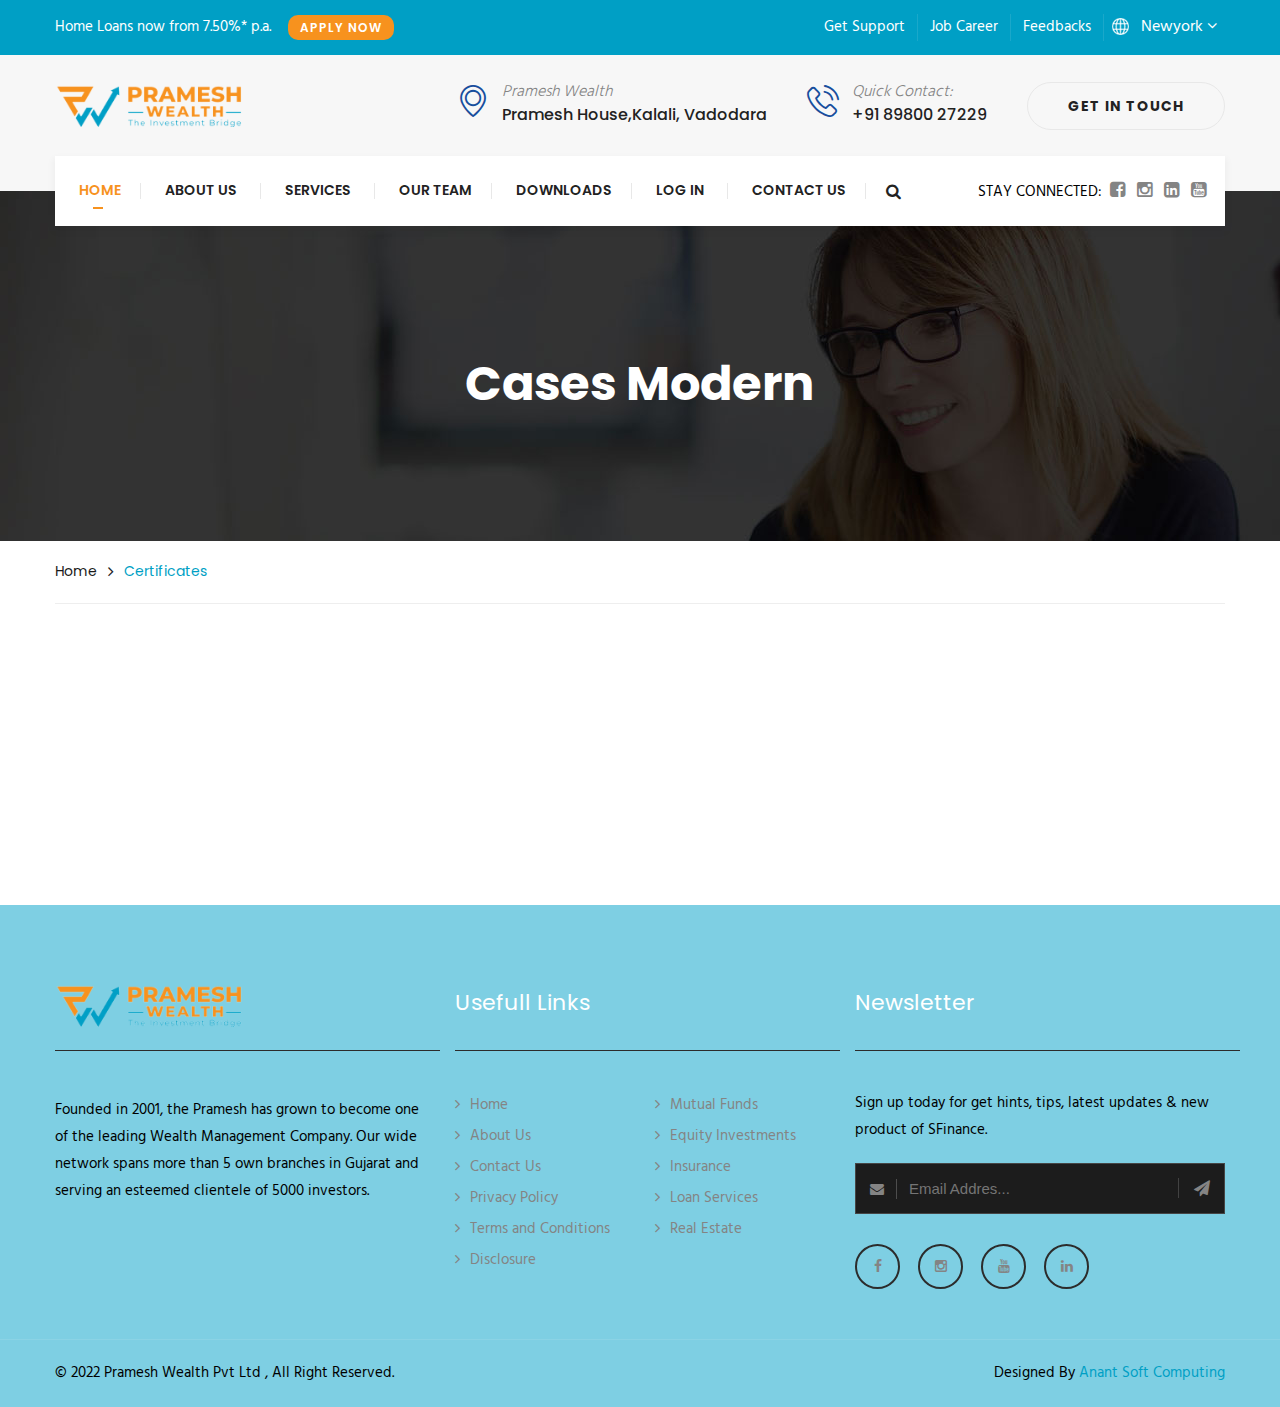
==== Certificates.html @ fb6b74f7 "first commit" ====
<!DOCTYPE html>
<html>
    <head>
        <meta charset="utf-8">
        <title>Pramesh Wealth Pvt Ltd</title>
        <!-- Stylesheets -->
        <link href="css/bootstrap.css" rel="stylesheet">
        <link href="css/style.css" rel="stylesheet">
        <link href="css/responsive.css" rel="stylesheet">

        <!--Color Themes-->
        <!--<link href="css/color-themes/default-theme.css" rel="stylesheet">-->

        <!--Favicon-->
        <link rel="shortcut icon"
            href="https://prameshwealth.com/assets/images/favicon.png"
            type="image/x-icon">
        <link rel="icon"
            href="https://prameshwealth.com/assets/images/favicon.png"
            type="image/x-icon">
        <!-- Responsive -->
        <meta http-equiv="X-UA-Compatible" content="IE=edge">
        <meta name="viewport"
            content="width=device-width, initial-scale=1.0, maximum-scale=1.0, user-scalable=0">
        <!--[if lt IE 9]><script src="https://cdnjs.cloudflare.com/ajax/libs/html5shiv/3.7.3/html5shiv.js"></script><![endif]-->
        <!--[if lt IE 9]><script src="js/respond.js"></script><![endif]-->
    </head>

    <body>
        <div class="page-wrapper">

            <!-- Preloader -->
            <div class="preloader"></div>

            <!-- Main Header-->
            <header class="main-header">

                <!--Header Top-->
                <div class="header-top-one">
                    <div class="container">
                        <div class="flex-box-three">
                            <div class="welcome-text flex-box-four">
                                <div class="text">Home Loans now from 7.50%*
                                    p.a.</div>
                                <div class="link"><a href="index.html#"
                                        class="theme-btn btn-style-fifteen">Apply
                                        now</a></div>
                            </div>
                            <div class="top-right flex-box-three">
                                <ul class="topbar-menu">
                                    <li><a href="index.html#">Get
                                            Support</a></li>
                                    <li><a href="index.html#">Job
                                            Career</a></li>
                                    <li><a href="index.html#">Feedbacks</a></li>
                                </ul>
                                <ul>
                                    <li class="language-switcher dropdown"><a
                                            class="btn btn-default dropdown-toggle"
                                            id="dropdownMenu1"
                                            data-toggle="dropdown"
                                            aria-haspopup="true"
                                            aria-expanded="true"
                                            href="index.html#"><span
                                                class="icon"><img
                                                    src="images/icons/universal.png"
                                                    alt /></span>&ensp; Newyork
                                            <span
                                                class="icon fa fa-angle-down"></span></a>
                                        <ul class="dropdown-menu style-one"
                                            aria-labelledby="dropdownMenu1">
                                            <li><a
                                                    href="index.html#">Newyork</a></li>
                                            <li><a
                                                    href="index.html#">California</a></li>
                                            <li><a href="index.html#">Los
                                                    Angeles</a></li>
                                            <li><a href="index.html#">Las
                                                    Palmas</a></li>
                                        </ul>
                                    </li>
                                </ul>

                            </div>
                        </div>
                    </div>
                </div>

                <!--Header-Upper-->
                <div class="header-upper">
                    <div class="container">
                        <div class="flex-box-three">

                            <div class="logo-outer">
                                <div class="logo"><a href="index.html"><img
                                            class="ftrimg"
                                            src="images/icons/logo_01.png" alt
                                            title></a></div>
                            </div>

                            <div class="flex-box-four">

                                <!--Info Box-->
                                <div class="info-box-one">
                                    <div class="icon-box"><span
                                            class="icon-signs-1"></span></div>
                                    <ul>
                                        <li><i>Pramesh Wealth</i></li>
                                        <li><strong> Pramesh House,Kalali,
                                                Vadodara</strong></li>
                                    </ul>
                                </div>

                                <!--Info Box-->
                                <div class="info-box-one">
                                    <div class="icon-box"><span
                                            class="icon-technology"></span></div>
                                    <ul>
                                        <li><i>Quick Contact:</i></li>
                                        <li><strong>+91 89800 27229

                                            </strong></li>
                                    </ul>
                                </div>

                                <div class="link-btn">
                                    <a href="contact.html"
                                        class="theme-btn btn-style-fourteen">Get
                                        In Touch</a>
                                </div>

                            </div>

                        </div>
                    </div>
                </div>
                <!--End Header Upper-->

                <!--Header Lower-->
                <div class="header-lower">

                    <div class="container">
                        <div class="menu-bg">
                            <div class="nav-outer clearfix">
                                <!-- Main Menu -->
                                <nav class="main-menu">
                                    <div class="navbar-header">
                                        <!-- Toggle Button -->
                                        <button type="button"
                                            class="navbar-toggle"
                                            data-toggle="collapse"
                                            data-target=".navbar-collapse">
                                            <span class="icon-bar"></span>
                                            <span class="icon-bar"></span>
                                            <span class="icon-bar"></span>
                                        </button>
                                    </div>

                                    <div
                                        class="navbar-collapse collapse clearfix">
                                        <ul class="navigation clearfix">
                                            <li class="current"><a
                                                    href="index.html">Home</a>
                                            </li>

                                            <li class="dropdown"><a
                                                    href="index.html#">About
                                                    Us</a>
                                                <ul>
                                                    <li><a
                                                            href="OurStory.html">Our
                                                            Story</a></li>
                                                    <li><a
                                                            href="MissionVision.html">Mission
                                                            Vision</a></li>
                                                    <li><a
                                                            href="Certificates.html">Certificates
                                                            & Awards</a></li>
                                                    <!-- <li><a
                                                            href="testimonial.html">Testimonial</a></li> -->
                                                </ul>
                                            </li>
                                            <li class="dropdown"><a
                                                    href="index.html#">Services</a>
                                                <ul>
                                                    <li><a
                                                            href="services.html">View
                                                            All
                                                            Services</a></li>
                                                    <li><a
                                                            href="services-single.html">Mutual
                                                            Funds
                                                        </a></li>
                                                    <li><a
                                                            href="services-single.html">Equity
                                                            Investments
                                                        </a></li>
                                                    <li><a
                                                            href="services-single.html">Insurance
                                                        </a></li>
                                                    <li><a
                                                            href="services-single.html">Loan
                                                            Services
                                                        </a></li>
                                                    <li><a
                                                            href="services-single.html">Real
                                                            Estate
                                                        </a></li>

                                                </ul>
                                            </li>
                                            <li class><a
                                                    href="team.html">Our
                                                    Team</a>

                                            </li>

                                            <li class><a
                                                    href="Downloads.html">Downloads</a>

                                            </li>
                                            <li class="dropdown"><a
                                                    href="index.html#">Log
                                                    In</a>
                                                <ul>
                                                    <li><a
                                                            href="https://iinvestoffice.com/Login.aspx"
                                                            target="_blank">Admin
                                                            Log In</a></li>
                                                    <li><a
                                                            href="https://iinvestoffice.com/branchlogin.aspx"
                                                            target="_blank">Branch
                                                            Log In
                                                        </a></li>
                                                    <li><a
                                                            href="https://crm.prameshwealth.com/"
                                                            target="_blank">Employee
                                                            Log In
                                                        </a></li>
                                                    <li><a
                                                            href="https://iinvestoffice.com/clientlogin.aspx"
                                                            target="_blank">Customer
                                                            Log In</a></li>

                                                </ul>
                                            </li>
                                            <li><a href="contact.html">Contact
                                                    Us</a></li>
                                        </ul>
                                    </div>
                                </nav>
                                <!-- Main Menu End-->

                                <div class="outer-box">
                                    <!--Search Box-->
                                    <div class="search-box-outer">
                                        <div class="dropdown">
                                            <button
                                                class="search-box-btn dropdown-toggle"
                                                type="button" id="dropdownMenu3"
                                                data-toggle="dropdown"
                                                aria-haspopup="true"
                                                aria-expanded="false"><span
                                                    class="fa fa-search"></span></button>
                                            <ul
                                                class="dropdown-menu pull-right search-panel"
                                                aria-labelledby="dropdownMenu3">
                                                <li class="panel-outer">
                                                    <div class="form-container">
                                                        <form method="post"
                                                            action="blog.html">
                                                            <div
                                                                class="form-group">
                                                                <input
                                                                    type="search"
                                                                    name="field-name"
                                                                    value
                                                                    placeholder="Search Here"
                                                                    required>
                                                                <button
                                                                    type="submit"
                                                                    class="search-btn"><span
                                                                        class="fa fa-search"></span></button>
                                                            </div>
                                                        </form>
                                                    </div>
                                                </li>
                                            </ul>
                                        </div>
                                    </div>
                                </div>
                                <div class="socail-icon-area">
                                    <ul class="social-icon-seven">
                                        <li>Stay Connected:</li>
                                        <li><a
                                                href="https://www.facebook.com/Prameshwealth"><i
                                                    class="fa fa-facebook-square"></i></a></li>
                                        <li><a
                                                href="https://www.instagram.com/prameshwealth/"><i
                                                    class="fa fa-instagram"></i></a></li>
                                        <li><a
                                                href="https://www.linkedin.com/in/pramesh-wealth-47a640188/"><i
                                                    class="fa fa-linkedin-square"></i></a></li>
                                        <li><a
                                                href="https://www.youtube.com/channel/UCerCExGJ8tYPJRpNySDXqZQ"><i
                                                    class="fa fa-youtube-square"></i></a></li>
                                    </ul>
                                </div>
                            </div>
                        </div>

                    </div>
                </div>
                <!--End Header Lower-->

                <!--Sticky Header-->
                <div class="sticky-header">
                    <div class="container clearfix">
                        <!--Logo-->
                        <div class="logo pull-left">
                            <a href="index.html" class="img-responsive"><img
                                    class="ftrimg"
                                    src="images/icons/logo_01.png" alt
                                    title></a>
                        </div>

                        <!--Right Col-->
                        <div class="right-col pull-right">
                            <!-- Main Menu -->
                            <nav class="main-menu">
                                <div class="navbar-header">
                                    <!-- Toggle Button -->
                                    <button type="button" class="navbar-toggle"
                                        data-toggle="collapse"
                                        data-target=".navbar-collapse">
                                        <span class="icon-bar"></span>
                                        <span class="icon-bar"></span>
                                        <span class="icon-bar"></span>
                                    </button>
                                </div>

                                <div class="navbar-collapse collapse clearfix">
                                    <ul class="navigation clearfix">
                                        <li class="current"><a
                                                href="index.html">Home</a>
                                        </li>

                                        <li class="dropdown"><a
                                                href="index.html#">About Us</a>
                                            <ul>
                                                <li><a
                                                        href="OurStory.html">Our
                                                        Story</a></li>
                                                <li><a
                                                        href="MissionVision.html">Mission
                                                        Vision</a></li>
                                                <li><a
                                                        href="Certificates.html">Certificates
                                                        & Awards</a></li>
                                                <!-- <li><a
                                                            href="testimonial.html">Testimonial</a></li> -->
                                            </ul>
                                        </li>
                                        <li class="dropdown"><a
                                                href="index.html#">Services</a>
                                            <ul>
                                                <li><a href="services.html">View
                                                        All Services</a></li>
                                                <li><a
                                                        href="services-single.html">Mutual
                                                        Funds
                                                    </a></li>
                                                <li><a
                                                        href="services-single.html">Equity
                                                        Investments
                                                    </a></li>
                                                <li><a
                                                        href="services-single.html">Insurance
                                                    </a></li>
                                                <li><a
                                                        href="services-single.html">Loan
                                                        Services
                                                    </a></li>
                                                <li><a
                                                        href="services-single.html">Real
                                                        Estate
                                                    </a></li>

                                            </ul>
                                        </li>
                                        <li class><a
                                                href="team.html">Our Team</a>

                                        </li>

                                        <li class><a
                                                href="Downloads.html">Downloads</a>

                                        </li>
                                        <li class="dropdown"><a
                                                href="index.html#">Log In</a>
                                            <ul>
                                                <li><a
                                                        href="https://iinvestoffice.com/Login.aspx"
                                                        target="_blank">Admin
                                                        Log In</a></li>
                                                <li><a
                                                        href="https://iinvestoffice.com/branchlogin.aspx"
                                                        target="_blank">Branch
                                                        Log In
                                                    </a></li>
                                                <li><a
                                                        href="https://crm.prameshwealth.com/"
                                                        target="_blank">Employee
                                                        Log In
                                                    </a></li>
                                                <li><a
                                                        href="https://iinvestoffice.com/clientlogin.aspx"
                                                        target="_blank">Customer
                                                        Log In</a></li>

                                            </ul>
                                        </li>
                                        <li><a href="contact.html">Contact
                                                Us</a></li>
                                    </ul>
                                </div>
                            </nav><!-- Main Menu End-->
                        </div>

                    </div>
                </div>
                <!--End Sticky Header-->

            </header>
            <!--End Main Header-->

            <!--Page Title-->
            <section class="page-title"
                style="background-image:url('images/background/8.jpg');">
                <div class="container">
                    <h1>Cases Modern</h1>
                </div>
            </section>
            <!--End Page Title-->

            <!--Page Info-->
            <section class="page-info">
                <div class="container">
                    <div class="flex-box-five">
                        <ul class="bread-crumb">
                            <li><a href="index.html">Home</a></li>

                            <li>Certificates</li>
                        </ul>

                    </div>
                </div>
            </section>
            <!-- End Page Info -->

            <!--Project Section-->
            <section class="projects-section sp-two">
                <div class="container">

                    <!--Sortable Gallery-->
                    <div class="mixitup-gallery">

                        <!--Filter-->

                        <!-- <div class="filters clearfix">
                    <ul class="filter-tabs filter-btns">
                        <li class="filter active" data-role="button" data-filter="all"><span>View All</span></li>
                        <li class="filter" data-role="button" data-filter=".Consulting"><span>Consulting</span></li>
                        <li class="filter" data-role="button" data-filter=".Finance"><span>Finance</span></li>
                        <li class="filter" data-role="button" data-filter=".Marketing"><span>Marketing</span></li>
                        <li class="filter" data-role="button" data-filter=".Growth"><span>Growth</span></li>
                    </ul>
                </div>  -->

                        <div class="filter-list row clearfix">

                            <!-- projects block one -->
                            <div
                                class="projects-block-one mix all col-lg-3 col-md-6  col-sm-12">
                                <div class="inner-box">
                                    <div class="image">
                                        <img
                                            src="https://www.prameshwealth.com/eng2/z1.jpg"
                                            alt>
                                    </div>
                                    <div class="overlay-style-two">
                                        <div class="link"><a
                                                class="lightbox-image"
                                                href="https://www.prameshwealth.com/eng2/z1.jpg"><span
                                                    class="icon-signs"></span></a></div>
                                    </div>
                                </div>
                                <!-- <div class="project-bottom-text">
                                    <a
                                        href="https://st.ourhtmldemo.com/new/S_finance/project-signle.html"><h4>Accounting
                                            Advisory</h4></a>
                                    <p>Marketing, Planning</p>
                                </div> -->
                            </div>

                            <!-- projects block one -->
                            <div
                                class="projects-block-one mix all Marketing col-lg-3 col-md-6  col-sm-12">
                                <div class="inner-box">
                                    <div class="image">
                                        <img
                                            src="https://www.prameshwealth.com/eng2/z1.jpg"
                                            alt>
                                    </div>
                                    <div class="overlay-style-two">
                                        <div class="link"><a
                                                class="lightbox-image"
                                                href="https://www.prameshwealth.com/eng2/z1.jpg"><span
                                                    class="icon-signs"></span></a></div>
                                    </div>
                                </div>
                                <!-- <div class="project-bottom-text">
                                    <a
                                        href="https://st.ourhtmldemo.com/new/S_finance/project-signle.html"><h4>Transport
                                            & Logistic</h4></a>
                                    <p>Marketing</p>
                                </div> -->
                            </div>

                            <!-- projects block one -->
                            <div
                                class="projects-block-one mix all Finance col-lg-3 col-md-6  col-sm-12">
                                <div class="inner-box">
                                    <div class="image">
                                        <img
                                            src="https://prameshwealth.com/eng2/z3.jpg
" alt>
                                    </div>
                                    <div class="overlay-style-two">
                                        <div class="link"><a
                                                class="lightbox-image"
                                                href="https://prameshwealth.com/eng2/z3.jpg
"><span
                                                    class="icon-signs"></span></a></div>
                                    </div>
                                </div>
                                <!-- <div class="project-bottom-text">
                                    <a
                                        href="https://st.ourhtmldemo.com/new/S_finance/project-signle.html"><h4>Business
                                            Development</h4></a>
                                    <p>Consulting, Growth</p>
                                </div> -->
                            </div>

                            <!-- projects block one -->
                            <div
                                class="projects-block-one mix all Finance Marketing col-lg-3 col-md-6  col-sm-12">
                                <div class="inner-box">
                                    <div class="image">
                                        <img
                                            src="	https://prameshwealth.com/eng2/z4.jpg"
                                            alt>
                                    </div>
                                    <div class="overlay-style-two">
                                        <div class="link"><a
                                                class="lightbox-image"
                                                href="	https://prameshwealth.com/eng2/z4.jpg"><span
                                                    class="icon-signs"></span></a></div>
                                    </div>
                                </div>
                                <!-- <div class="project-bottom-text">
                                    <a
                                        href="https://st.ourhtmldemo.com/new/S_finance/project-signle.html"><h4>Global
                                            Constructing</h4></a>
                                    <p>Finance, Consulting</p>
                                </div> -->
                            </div>

                            <!-- projects block one -->
                            <div
                                class="projects-block-one mix all Growth col-lg-3 col-md-6  col-sm-12">
                                <div class="inner-box">
                                    <div class="image">
                                        <img
                                            src="https://prameshwealth.com/eng2/z5.jpg"
                                            alt>
                                    </div>
                                    <div class="overlay-style-two">
                                        <div class="link"><a
                                                class="lightbox-image"
                                                href="https://prameshwealth.com/eng2/z5.jpg"><span
                                                    class="icon-signs"></span></a></div>
                                    </div>
                                </div>
                                <!-- <div class="project-bottom-text">
                                    <a
                                        href="https://st.ourhtmldemo.com/new/S_finance/project-signle.html"><h4>Business
                                            Matching</h4></a>
                                    <p>Finance</p>
                                </div> -->
                            </div>

                            <!-- projects block one -->
                            <div
                                class="projects-block-one mix all Consulting col-lg-3 col-md-6  col-sm-12">
                                <div class="inner-box">
                                    <div class="image">
                                        <img
                                            src="	https://prameshwealth.com/eng2/z6.jpg"
                                            alt>
                                    </div>
                                    <div class="overlay-style-two">
                                        <div class="link"><a
                                                class="lightbox-image"
                                                href="	https://prameshwealth.com/eng2/z6.jpg"><span
                                                    class="icon-signs"></span></a></div>
                                    </div>
                                </div>
                                <!-- <div class="project-bottom-text">
                                    <a
                                        href="https://st.ourhtmldemo.com/new/S_finance/project-signle.html"><h4>Giant
                                            Healthcare</h4></a>
                                    <p>Growth</p>
                                </div> -->
                            </div>

                            <!-- projects block one -->
                            <div
                                class="projects-block-one mix all Marketing col-lg-3 col-md-6  col-sm-12">
                                <div class="inner-box">
                                    <div class="image">
                                        <img
                                            src="https://prameshwealth.com/eng2/z7.jpg"
                                            alt>
                                    </div>
                                    <div class="overlay-style-two">
                                        <div class="link"><a
                                                class="lightbox-image"
                                                href="https://prameshwealth.com/eng2/z7.jpg"><span
                                                    class="icon-signs"></span></a></div>
                                    </div>
                                </div>
                                <!-- <div class="project-bottom-text">
                                    <a
                                        href="https://st.ourhtmldemo.com/new/S_finance/project-signle.html"><h4>Asset
                                            Management</h4></a>
                                    <p>Marketing</p>
                                </div> -->
                            </div>

                            <!-- projects block one -->
                            <div
                                class="projects-block-one mix all Consulting col-lg-3 col-md-6  col-sm-12">
                                <div class="inner-box">
                                    <div class="image">
                                        <img
                                            src="	https://prameshwealth.com/eng3/x1.jpg"
                                            alt>
                                    </div>
                                    <div class="overlay-style-two">
                                        <div class="link"><a
                                                class="lightbox-image"
                                                href="	https://prameshwealth.com/eng3/x1.jpg"><span
                                                    class="icon-signs"></span></a></div>
                                    </div>
                                </div>
                                <!-- <div class="project-bottom-text">
                                    <a
                                        href="https://st.ourhtmldemo.com/new/S_finance/project-signle.html"><h4>Startup
                                            Funding</h4></a>
                                    <p>Finance</p>
                                </div> -->
                            </div>
                            <!-- projects block one -->
                            <div
                                class="projects-block-one mix all Consulting col-lg-3 col-md-6  col-sm-12">
                                <div class="inner-box">
                                    <div class="image">
                                        <img
                                            src="	https://prameshwealth.com/eng3/x2.jpg"
                                            alt>
                                    </div>
                                    <div class="overlay-style-two">
                                        <div class="link"><a
                                                class="lightbox-image"
                                                href="	https://prameshwealth.com/eng3/x2.jpg"><span
                                                    class="icon-signs"></span></a></div>
                                    </div>
                                </div>
                                <!-- <div class="project-bottom-text">
                                    <a
                                        href="https://st.ourhtmldemo.com/new/S_finance/project-signle.html"><h4>Business
                                            Strategy</h4></a>
                                    <p>Marketing</p>
                                </div> -->
                            </div>
                            <!-- projects block one -->
                            <div
                                class="projects-block-one mix all Marketing col-lg-3 col-md-6  col-sm-12">
                                <div class="inner-box">
                                    <div class="image">
                                        <img
                                            src="	https://prameshwealth.com/eng3/x3.jpg"
                                            alt>
                                    </div>
                                    <div class="overlay-style-two">
                                        <div class="link"><a
                                                class="lightbox-image"
                                                href="	https://prameshwealth.com/eng3/x3.jpg"><span
                                                    class="icon-signs"></span></a></div>
                                    </div>
                                </div>
                                <!-- <div class="project-bottom-text">
                                    <a
                                        href="https://st.ourhtmldemo.com/new/S_finance/project-signle.html"><h4>Asset
                                            Management</h4></a>
                                    <p>Marketing</p>
                                </div> -->
                            </div>

                            <!-- projects block one -->
                            <div
                                class="projects-block-one mix all Consulting col-lg-3 col-md-6  col-sm-12">
                                <div class="inner-box">
                                    <div class="image">
                                        <img
                                            src="https://prameshwealth.com/eng3/x4.jpg"
                                            alt>
                                    </div>
                                    <div class="overlay-style-two">
                                        <div class="link"><a
                                                class="lightbox-image"
                                                href="https://prameshwealth.com/eng3/x4.jpg"><span
                                                    class="icon-signs"></span></a></div>
                                    </div>
                                </div>
                                <!-- <div class="project-bottom-text">
                                    <a
                                        href="https://st.ourhtmldemo.com/new/S_finance/project-signle.html"><h4>Business
                                            Strategy</h4></a>
                                    <p>Consulting</p>
                                </div> -->
                            </div>
                            <!-- projects block one -->
                            <div
                                class="projects-block-one mix all Consulting col-lg-3 col-md-6  col-sm-12">
                                <div class="inner-box">
                                    <div class="image">
                                        <img
                                            src="	https://prameshwealth.com/eng3/x5.jpg"
                                            alt>
                                    </div>
                                    <div class="overlay-style-two">
                                        <div class="link"><a
                                                class="lightbox-image"
                                                href="	https://prameshwealth.com/eng3/x5.jpg"><span
                                                    class="icon-signs"></span></a></div>
                                    </div>
                                </div>
                                <!-- <div class="project-bottom-text">
                                    <a
                                        href="https://st.ourhtmldemo.com/new/S_finance/project-signle.html"><h4>Business
                                            Strategy</h4></a>
                                    <p>Marketing</p>
                                </div> -->
                            </div>

                        </div>

                    </div>

                </div>
            </section>
            <!--End Project Section-->

            <!--Main Footer-->
            <footer class="main-footer">
                <div class="footer-top sp-two black-bg">
                    <div class="container">
                        <div class="row">
                            <!--footer about one -->
                            <div
                                class="footer-about footer-column-border col-lg-4 col-md-6 col-sm-6 col-xs-12">
                                <div class="inner">
                                    <div class="footer-logo "><img
                                            class="ftrimg"
                                            src="images/icons/logo_01.png"
                                            alt></div>
                                    <div class="text">Founded in 2001, the
                                        Pramesh has grown to become one of the
                                        leading Wealth Management Company. Our
                                        wide network spans more than 5 own
                                        branches in Gujarat and serving an
                                        esteemed clientele of 5000 investors.

                                    </div>

                                </div>
                            </div>
                            <!-- end -->

                            <!--footer link-->
                            <div
                                class="footer-link footer-column-border col-lg-4 col-md-6 col-sm-6 col-xs-12">
                                <h3 class="footer-title">Usefull Links</h3>
                                <div class="inner">
                                    <div class="row">
                                        <div class="col-md-6 col-sm-12">
                                            <ul>
                                                <li><a
                                                        href="https://st.ourhtmldemo.com/new/S_finance/3"><i
                                                            class="fa fa-angle-right"></i>Home</a></li>
                                                <li><a
                                                        href="https://st.ourhtmldemo.com/new/S_finance/3"><i
                                                            class="fa fa-angle-right"></i>About
                                                        Us
                                                    </a></li>
                                                <li><a
                                                        href="https://st.ourhtmldemo.com/new/S_finance/3"><i
                                                            class="fa fa-angle-right"></i>Contact
                                                        Us
                                                    </a></li>
                                                <li><a
                                                        href="https://st.ourhtmldemo.com/new/S_finance/3"><i
                                                            class="fa fa-angle-right"></i>Privacy
                                                        Policy
                                                    </a></li>
                                                <li><a
                                                        href="https://st.ourhtmldemo.com/new/S_finance/3"><i
                                                            class="fa fa-angle-right"></i>Terms
                                                        and Conditions
                                                    </a></li>
                                                <li><a
                                                        href="https://st.ourhtmldemo.com/new/S_finance/3"><i
                                                            class="fa fa-angle-right"></i>Disclosure
                                                    </a></li>
                                            </ul>
                                        </div>
                                        <div class="col-md-6 col-sm-12">
                                            <ul>
                                                <li><a
                                                        href="https://st.ourhtmldemo.com/new/S_finance/3"><i
                                                            class="fa fa-angle-right"></i>Mutual
                                                        Funds
                                                    </a></li>
                                                <li><a
                                                        href="https://st.ourhtmldemo.com/new/S_finance/3"><i
                                                            class="fa fa-angle-right"></i>Equity
                                                        Investments
                                                    </a></li>
                                                <li><a
                                                        href="https://st.ourhtmldemo.com/new/S_finance/3"><i
                                                            class="fa fa-angle-right"></i>Insurance</a></li>
                                                <li><a
                                                        href="https://st.ourhtmldemo.com/new/S_finance/3"><i
                                                            class="fa fa-angle-right"></i>Loan
                                                        Services</a></li>
                                                <li><a
                                                        href="https://st.ourhtmldemo.com/new/S_finance/3"><i
                                                            class="fa fa-angle-right"></i>Real
                                                        Estate
                                                    </a></li>
                                            </ul>
                                        </div>
                                    </div>

                                </div>
                            </div>
                            <!-- end -->
                            <!--footer newsletter one -->
                            <div
                                class="footer-newsletter footer-column-border col-lg-4 col-md-6 col-sm-6 col-xs-12">
                                <h3 class="footer-title">Newsletter</h3>
                                <div class="inner">
                                    <div class="text">Sign up today for get
                                        hints, tips, latest updates & new
                                        product of SFinance.</div>
                                    <form class="subscribe-form-two">
                                        <div class="form-group">
                                            <span
                                                class="fa fa-envelope"></span>
                                            <input type="email"
                                                placeholder="Email Addres...">
                                            <button type="submit"
                                                class="fa fa-paper-plane"></button>
                                        </div>
                                    </form>
                                    <ul class="social-icon-six">
                                        <li><a
                                                href="https://www.facebook.com/Prameshwealth"><span
                                                    class="fa fa-facebook"></span></a></li>
                                        <li><a
                                                href="https://www.instagram.com/prameshwealth/"><span
                                                    class="fa fa-instagram"></span></a></li>
                                        <li><a
                                                href="https://www.youtube.com/channel/UCerCExGJ8tYPJRpNySDXqZQ"><span
                                                    class="fa fa-youtube"></span></a></li>
                                        <li><a
                                                href="https://www.linkedin.com/in/pramesh-wealth-47a640188/"><span
                                                    class="fa fa-linkedin"></span></a></li>
                                    </ul>
                                </div>
                            </div>
                            <!-- end -->

                        </div>
                    </div>
                </div>

                <!--Footer Bottom-->
                <div class="footer-bottom text-center black-bg">
                    <div class="container">
                        <div class="clearfix">
                            <div class="column float-lg-left">

                                <div class="footer-copyright"> © 2022 Pramesh
                                    Wealth Pvt Ltd , All Right Reserved. </div>
                            </div>
                            <!--footer menu Column-->
                            <div class="float-lg-right">
                                <div>Designed By
                                    <a
                                        href="https://anantsoftcomputing.com/">Anant
                                        Soft
                                        Computing</a>
                                </div>

                                <!-- <ul class="footer-menu">
                                    <li><a href="index.html#">Support
                                        </a></li>
                                    |
                                    <li><a href="index.html#">Privacy &
                                            Policy
                                        </a></li> |
                                    <li><a href="index.html#">Terms &
                                            Conditions</a></li>
                                </ul> -->
                            </div>
                        </div>
                    </div>
                </div>
            </footer>
            <!--Main Footer-->

        </div>
        <!--End pagewrapper-->

        <!--Scroll to top-->
        <div class="scroll-to-top scroll-to-target" data-target="html"><span
                class="icon fa fa-arrow-up"></span></div>

        <script src="js/jquery.js"></script>
        <script
            src="https://npmcdn.com/tether@1.2.4/dist/js/tether.min.js"></script>
        <script src="js/bootstrap.min.js"></script>
        <script src="js/jquery.fancybox.pack.js"></script>
        <script src="js/jquery.fancybox-media.js"></script>
        <script src="js/owl.js"></script>
        <script src="js/appear.js"></script>
        <script src="js/wow.js"></script>
        <script src="js/mixitup.js"></script>
        <script src="js/jquery-ui.js"></script>
        <script src="js/script.js"></script>

    </body>
</html>
---- css/style.css ----
/* Sfinance - Html Template */

/************ TABLE OF CONTENTS ***************
1. Fonts
2. Reset
3. Global
4. Main Header
5. Main Slider
6. Main Footer
7. Page Title
8. Call To Action 
9. Fact Counter
10.Services
11.Blog Page
12.Projects
13.Contact Form
14.Testimonial
15.Team Member
16.Single Page

**********************************************/

@import url('https://fonts.googleapis.com/css?family=Hind:300,400,500,600,700%7CPoppins:400,400i,500,500i,600,600i,700,700i,800');
/*font-family: 'Poppins', sans-serif;
font-family: 'Hind', sans-serif;*/

@import url('font-awesome.css');
@import url('icomoon.css');
@import url('animate.css');
@import url('owl.css');
@import url('jquery.fancybox.css');
@import url('hover.css');
@import url('imagehover-extended.css');
@import url('jquery-ui.css');
@import url('jquery.bootstrap-touchspin.css');

/*** 

====================================================================
	Reset
====================================================================

 ***/

* {
	margin: 0px;
	padding: 0px;
	border: none;
	outline: none;
}

/*** 

====================================================================
	Global Settings
====================================================================

 ***/

body {
	font-size: 15px;
	color: #000000;
	line-height: 1.8em;
	font-weight: 400;
	background: #ffffff;
	background-size: cover;
	background-repeat: no-repeat;
	background-position: center top;
	-webkit-font-smoothing: antialiased;
	font-family: 'Hind', sans-serif;
}

a {
	text-decoration: none;
	cursor: pointer;
	color: #009fc5;
}

.no-padding {
	padding: 0px !important;
}

a:hover,
a:focus,
a:visited {
	text-decoration: none;
	outline: none;
}

h1,
h2,
h3,
h4,
h5,
h6 {
	position: relative;
	font-weight: normal;
	margin: 0px;
	background: none;
	line-height: 1.6em;
	font-family: 'Poppins', sans-serif;
}

input,
button,
select,
textarea {}

p {
	position: relative;
	line-height: 1.8em;
}

::-webkit-scrollbar {
	width: 8px;
}

::-webkit-scrollbar-track {
	-webkit-box-shadow: inset 0 0 6px #292121;
	background: #292121;
}

::-webkit-scrollbar-thumb {
	background: rgba(255, 255, 255, 0.75);
	-webkit-box-shadow: inset 0 0 6px rgba(255, 255, 255, 0.75);
}

::-webkit-scrollbar-thumb:window-inactive {
	background: rgba(255, 255, 255, 0.75);
}

.border-bottom {
	border-bottom: 1px solid #f4f4f4;
}

.strike-through {
	text-decoration: line-through;
}

.container {
	position: static;
	max-width: 1200px;
	padding: 0px 15px;
	margin: 0 auto;
}

.page-wrapper {
	position: relative;
	margin: 0 auto;
	width: 100%;
	min-width: 300px;
}

ul,
li {
	list-style: none;
	padding: 0px;
	margin: 0px;
}

@media (min-width: 1200px) {

	.container,
	.container-fluid {
		padding: 0;
	}
}

.flex-box {
	display: flex;
	justify-content: center;
	flex-direction: row;
	flex-wrap: wrap;
}

.flex-box-two {
	display: flex;
	justify-content: space-between;
	flex-direction: row;
	flex-wrap: wrap;
}

.flex-box-three {
	display: flex;
	justify-content: space-between;
	flex-direction: row;
	flex-wrap: wrap;
	align-items: center;
}

.flex-box-four {
	display: flex;
	justify-content: center;
	flex-direction: row;
	flex-wrap: wrap;
	align-items: center;
}

.flex-box-five {
	display: flex;
	justify-content: space-between;
	flex-direction: row;
	flex-wrap: wrap;
	align-items: center;
}

.theme-btn {
	display: inline-block;
	transition: all 0.3s ease;
	-moz-transition: all 0.3s ease;
	-webkit-transition: all 0.3s ease;
	-ms-transition: all 0.3s ease;
	-o-transition: all 0.3s ease;
}

.grey-bg {
	background-color: #f7f7f7 !important;
}

.grey-deep-bg {
	background-color: #f2f2f2 !important;
}

.black-bg {
	background-color: #7ecfe3 !important;
}

.theme-bg {
	background-color: #294d9d !important;
}

/* section padding */

.sp-one {
	padding: 80px 0;
}

.sp-two {
	padding: 80px 0 50px;
}

.sp-three {
	padding: 80px 0 30px;
}

.sp-four {
	padding: 80px 0 0px;
}

.sp-five {
	padding: 0px 0 80px;
}

.sp-six {
	padding: 0px 0 50px;
}

.projects-block-one.mix {
	display: none;
}

.theme_color {
	color: #009fc5;
}

img {
	display: inline-block;
	max-width: 100%;
}

.preloader {
	position: fixed;
	left: 0px;
	top: 0px;
	width: 100%;
	height: 100%;
	z-index: 999999;
	background-color: #ffffff;
	background-position: center center;
	background-repeat: no-repeat;
	background-image: url("../images/icons/logo_01.png");
}

/*** Scroll To Top style ***/

.scroll-to-top {
	position: fixed;
	bottom: 15px;
	right: 15px;
	width: 48px;
	height: 48px;
	color: #ffffff;
	font-size: 13px;
	text-transform: uppercase;
	line-height: 48px;
	text-align: center;
	z-index: 99999;
	cursor: pointer;
	border-radius: 3px;
	background: #1c1c1c;
	display: none;
	-webkit-transition: all 300ms ease;
	-ms-transition: all 300ms ease;
	-o-transition: all 300ms ease;
	-moz-transition: all 300ms ease;
	transition: all 300ms ease;
}

.scroll-to-top:hover {
	color: #ffffff;
	background: #009fc5;
}

/*Btn Style One*/

.btn-style-one {
	position: relative;
	padding: 11px 40px;
	line-height: 24px;
	color: #ffffff;
	text-align: center;
	display: inline-block;
	font-size: 14px;
	font-weight: 700;
	background: #009fc5;
	letter-spacing: 1px;
	text-transform: uppercase;
	border: 2px solid #009fc5;
	font-family: 'Poppins', sans-serif;
}

.btn-style-one:hover {
	color: #ffffff;
	background: #101010;
	border-color: #101010;
}

/*Btn Style One*/

.btn-style-two {
	position: relative;
	padding: 11px 40px;
	border-radius: 25px;
	line-height: 24px;
	color: #ffffff;
	text-align: center;
	display: inline-block;
	font-size: 14px;
	font-weight: 700;
	background: #009fc5;
	letter-spacing: 1px;
	text-transform: uppercase;
	border: 2px solid #009fc5;
	font-family: 'Poppins', sans-serif;
}

.btn-style-two:hover {
	color: #ffffff;
	background: #101010;
	border-color: #101010;
}



/*Btn Style three*/

.btn-style-three {
	position: relative;
	padding: 11px 40px;
	line-height: 24px;
	color: #009fc5;
	text-align: center;
	display: inline-block;
	font-size: 14px;
	font-weight: 700;
	background: none;
	letter-spacing: 1px;
	text-transform: uppercase;
	border: 2px solid #009fc5;
	font-family: 'Poppins', sans-serif;
}

.btn-style-three:hover {
	color: #ffffff;
	border-color: #009fc5;
	background-color: #009fc5;
}

/*Btn Style four*/

.btn-style-four {
	position: relative;
	padding: 11px 40px;
	line-height: 24px;
	border-radius: 25px;
	color: #009fc5;
	text-align: center;
	display: inline-block;
	font-size: 14px;
	font-weight: 700;
	background: none;
	letter-spacing: 1px;
	text-transform: uppercase;
	border: 2px solid #009fc5;
	font-family: 'Poppins', sans-serif;
}

.btn-style-four:hover {
	color: #ffffff;
	border-color: #009fc5;
	background-color: #009fc5;
}


/*Btn Style five*/

.btn-style-five {
	position: relative;
	padding: 11px 40px;
	line-height: 24px;
	color: #009fc5;
	text-align: center;
	display: inline-block;
	font-size: 14px;
	font-weight: 700;
	background: #ffffff;
	letter-spacing: 1px;
	text-transform: uppercase;
	border: 2px solid #ffffff;
	font-family: 'Poppins', sans-serif;
}

.btn-style-five:hover {
	color: #ffffff;
	background: #009fc5;
	border-color: #009fc5;
}


/*Btn Style six*/

.btn-style-six {
	position: relative;
	padding: 11px 40px;
	line-height: 24px;
	color: #009fc5;
	text-align: center;
	border-radius: 25px;
	display: inline-block;
	font-size: 14px;
	font-weight: 700;
	background: #fff;
	letter-spacing: 1px;
	text-transform: uppercase;
	border: 2px solid #ffffff;
	font-family: 'Poppins', sans-serif;
}

.btn-style-six:hover {
	color: #ffffff;
	background: #009fc5;
	border-color: #009fc5;
}



/*Btn Style seven*/

.btn-style-seven {
	position: relative;
	padding: 11px 40px;
	line-height: 24px;
	color: #fff;
	text-align: center;
	display: inline-block;
	font-size: 14px;
	font-weight: 700;
	background: none;
	letter-spacing: 1px;
	text-transform: uppercase;
	border: 2px solid #fff;
	font-family: 'Poppins', sans-serif;
}

.btn-style-seven:hover {
	color: #ffffff;
	border-color: #009fc5;
	background-color: #009fc5;
}

/*Btn Style eight*/

.btn-style-eight {
	position: relative;
	padding: 11px 40px;
	line-height: 24px;
	border-radius: 25px;
	color: #fff;
	text-align: center;
	display: inline-block;
	font-size: 14px;
	font-weight: 700;
	background: none;
	letter-spacing: 1px;
	text-transform: uppercase;
	border: 2px solid #fff;
	font-family: 'Poppins', sans-serif;
}

.btn-style-eight:hover {
	color: #ffffff;
	border-color: #009fc5;
	background-color: #009fc5;
}

/*Btn Style nine*/

.btn-style-nine {
	position: relative;
	padding: 11px 40px;
	line-height: 24px;
	color: #009fc5;
	text-align: center;
	display: inline-block;
	font-size: 14px;
	font-weight: 700;
	background: #f7f7f7;
	letter-spacing: 1px;
	text-transform: uppercase;
	border: 2px solid #f7f7f7;
	font-family: 'Poppins', sans-serif;
}

.btn-style-nine:hover {
	color: #ffffff;
	background: #009fc5;
	border-color: #009fc5;
}


/*Btn Style ten*/

.btn-style-ten {
	position: relative;
	padding: 11px 40px;
	line-height: 24px;
	color: #009fc5;
	text-align: center;
	border-radius: 25px;
	display: inline-block;
	font-size: 14px;
	font-weight: 700;
	background: #f7f7f7;
	letter-spacing: 1px;
	text-transform: uppercase;
	border: 2px solid #f7f7f7;
	font-family: 'Poppins', sans-serif;
}

.btn-style-ten:hover {
	color: #ffffff;
	background: #009fc5;
	border-color: #009fc5;
}



/*Btn Style eleven*/

.btn-style-eleven {
	position: relative;
	padding: 11px 40px;
	line-height: 24px;
	color: #fff;
	text-align: center;
	display: inline-block;
	font-size: 14px;
	font-weight: 700;
	background: none;
	letter-spacing: 1px;
	text-transform: uppercase;
	border: 2px solid rgba(255, 255, 255, 0.5);
	font-family: 'Poppins', sans-serif;
}

.btn-style-eleven:hover {
	color: #ffffff;
	border-color: #009fc5;
	background-color: #009fc5;
}

/*Btn Style twelve*/

.btn-style-twelve {
	position: relative;
	padding: 11px 40px;
	line-height: 24px;
	border-radius: 25px;
	color: #fff;
	text-align: center;
	display: inline-block;
	font-size: 14px;
	font-weight: 700;
	background: none;
	letter-spacing: 1px;
	text-transform: uppercase;
	border: 2px solid rgba(255, 255, 255, 0.5);
	font-family: 'Poppins', sans-serif;
}

.btn-style-twelve:hover {
	color: #ffffff;
	border-color: #009fc5;
	background-color: #009fc5;
}



/*Btn Style thirteen*/

.btn-style-thirteen {
	position: relative;
	padding: 11px 40px;
	line-height: 24px;
	color: #222;
	text-align: center;
	display: inline-block;
	font-size: 14px;
	font-weight: 700;
	background: none;
	letter-spacing: 1px;
	text-transform: uppercase;
	border: 1px solid #e8e8e8;
	font-family: 'Poppins', sans-serif;
}

.btn-style-thirteen:hover {
	color: #ffffff;
	border-color: #f7921e;
	background-color: #f7921e;
}

/*Btn Style fourteen*/

.btn-style-fourteen {
	position: relative;
	padding: 11px 40px;
	line-height: 24px;
	border-radius: 25px;
	color: #222;
	text-align: center;
	display: inline-block;
	font-size: 14px;
	font-weight: 700;
	background: none;
	letter-spacing: 1px;
	text-transform: uppercase;
	border: 1px solid #e8e8e8;
	font-family: 'Poppins', sans-serif;
}

.btn-style-fourteen:hover {
	color: #ffffff;
	border-color: #f7921e;
	background-color: #f7921e;
}

/*Btn Style fifteen*/

.btn-style-fifteen {
	position: relative;
	padding: 0px 12px;
	line-height: 25px;
	color: #ffffff;
	text-align: center;
	display: inline-block;
	font-size: 12px;
	font-weight: 600;
	background: #f7921e;
	border-radius: 12px;
	letter-spacing: 1px;
	text-transform: uppercase;
	border: 2px solid #009fc5;
	font-family: 'Poppins', sans-serif;
}

.btn-style-fifteen:hover {
	color: #f7921e;
	background: transparent;
	border-color: #f7921e;
}



/*Social Icon One*/

.social-icon-one {
	position: relative;
}

.social-icon-one li {
	position: relative;
	margin-left: 20px;
	display: inline-block;
}

.social-icon-one li a {
	position: relative;
	color: #dedede;
	font-size: 16px;
	-webkit-transition: all 300ms ease;
	-ms-transition: all 300ms ease;
	-o-transition: all 300ms ease;
	-moz-transition: all 300ms ease;
	transition: all 300ms ease;
}

.social-icon-one li a:hover {
	color: #ffffff;
}

/*Social Icon Two*/

.social-icon-two {
	position: relative;
}

.social-icon-two li {
	position: relative;
	margin: 0px 7px;
	display: inline-block;
}

.social-icon-two li a {
	position: relative;
	width: 40px;
	height: 40px;
	color: #ffffff;
	font-size: 16px;
	line-height: 38px;
	text-align: center;
	border-radius: 50%;
	display: inline-block;
	background: none;
	border: 1px solid #ffffff;
	-webkit-transition: all 300ms ease;
	-ms-transition: all 300ms ease;
	-o-transition: all 300ms ease;
	-moz-transition: all 300ms ease;
	transition: all 300ms ease;
}

.social-icon-two li a:hover {
	color: #009fc5;
	border-color: #ffffff;
	background-color: #ffffff;
}

/*Social Icon Three*/

.social-icon-three {
	position: relative;
}

.social-icon-three li {
	position: relative;
	margin-right: 10px;
	display: inline-block;
}

.social-icon-three li a {
	position: relative;
	width: 38px;
	height: 38px;
	color: #848484;
	font-size: 16px;
	line-height: 38px;
	text-align: center;
	border-radius: 50%;
	display: inline-block;
	background: #f4f4f4;
	-webkit-transition: all 300ms ease;
	-ms-transition: all 300ms ease;
	-o-transition: all 300ms ease;
	-moz-transition: all 300ms ease;
	transition: all 300ms ease;
}

.social-icon-three li a:hover {
	color: #ffffff;
	background-color: #009fc5;
}

/*Social Icon Four*/

.social-icon-four {
	position: relative;
}

.social-icon-four li {
	position: relative;
	margin-right: 10px;
	display: inline-block;
}

.social-icon-four li a {
	position: relative;
	color: #9a9a9a;
	font-size: 16px;
	-webkit-transition: all 300ms ease;
	-ms-transition: all 300ms ease;
	-o-transition: all 300ms ease;
	-moz-transition: all 300ms ease;
	transition: all 300ms ease;
}

.social-icon-four li a:hover {
	color: #009fc5;
}

/*Social Icon Five*/

.social-icon-five {
	position: relative;
}

.social-icon-five li {
	position: relative;
	margin-right: 10px;
	display: inline-block;
}

.social-icon-five li a {
	position: relative;
	color: #fff;
	font-size: 16px;
	-webkit-transition: all 300ms ease;
	-ms-transition: all 300ms ease;
	-o-transition: all 300ms ease;
	-moz-transition: all 300ms ease;
	transition: all 300ms ease;
}

.social-icon-five li a:hover {
	color: #009fc5;
}


/*Social Icon six*/

.social-icon-six {
	position: relative;
}

.social-icon-six li {
	position: relative;
	margin: 0px 7px;
	display: inline-block;
}

.social-icon-six li:first-child {
	margin-left: 0px;
}

.social-icon-six li a {
	position: relative;
	width: 45px;
	height: 45px;
	color: #848484;
	font-size: 14px;
	line-height: 41px;
	text-align: center;
	border-radius: 50%;
	display: inline-block;
	background: none;
	border: 2px solid #2c2c2c;
	-webkit-transition: all 300ms ease;
	-ms-transition: all 300ms ease;
	-o-transition: all 300ms ease;
	-moz-transition: all 300ms ease;
	transition: all 300ms ease;
}

.social-icon-six li a:hover {
	color: #fff;
	border-color: #009fc5;
	background-color: #009fc5;
}

/*social-icon-seven*/

.social-icon-seven {
	position: relative;
	margin: 21px 0;
}

.social-icon-seven li {
	display: inline-block;
	text-transform: uppercase;
}

.social-icon-seven li a {
	color: #848484;
	margin: 0 4px;
	font-size: 18px;
	transition: .3s ease;
}

.social-icon-seven li a:hover {
	color: #f7921e;
}

/*Custom Select*/

.form-group .ui-selectmenu-button.ui-button {
	width: 100%;
	font-size: 14px;
	font-style: normal;
	height: 50px;
	padding: 7px 20px;
	line-height: 30px;
	color: #333333;
	border-radius: 0px;
	border: 1px solid #e5e5e5;
	background: #ffffff;
}

.form-group .ui-button .ui-icon {
	background: none;
	position: relative;
	top: 3px;
	text-indent: 0px;
	color: #333333;
}

.form-group .ui-button .ui-icon:before {
	font-family: 'FontAwesome';
	content: "\f107";
	position: absolute;
	right: 0px;
	top: 2px !important;
	top: 13px;
	width: 10px;
	height: 20px;
	display: block;
	color: #333333;
	line-height: 20px;
	font-size: 16px;
	font-weight: normal;
	text-align: center;
	z-index: 5;
}

.ui-widget.ui-widget-content {
	border: 1px solid #e0e0e0;
	font-family: 'Poppins', sans-serif;
}

.ui-menu .ui-menu-item {
	font-size: 14px;
	border-bottom: 1px solid #e0e0e0;
}

.ui-menu .ui-menu-item:last-child {
	border: none;
}

.ui-state-active,
.ui-widget-content .ui-state-active {
	background-color: #009fc5;
}

.ui-menu .ui-menu-item-wrapper {
	position: relative;
	display: block;
	padding: 8px 20px;
	font-size: 14px;
	line-height: 24px;
}

.ui-menu-item:hover {
	background-color: #17519d;
}

/* owl controll */

.owl-dots-none .owl-dots {
	display: none;
}

/* style one */

.owl-dot-style-one .owl-dots {
	position: relative;
	text-align: center;
}

.owl-dot-style-one .owl-dots .owl-dot {
	position: relative;
	display: inline-block;
	margin: 0px 5px;
}

.owl-dot-style-one .owl-dots .owl-dot span {
	position: relative;
	display: block;
	width: 10px;
	height: 10px;
	border-radius: 50%;
	border: 1px solid #009fc5;
	transition: all 0.3s ease;
	-moz-transition: all 0.3s ease;
	-webkit-transition: all 0.3s ease;
	-ms-transition: all 0.3s ease;
	-o-transition: all 0.3s ease;
}

.owl-dot-style-one .owl-dots .owl-dot.active span,
.owl-dot-style-one .owl-dots .owl-dot:hover span {
	background: #009fc5;
	border-color: #009fc5;
}

/* style two */
.owl-dot-style-two .owl-dots {
	position: relative;
	text-align: center;
	line-height: 15px;
}

.owl-dot-style-two .owl-dots .owl-dot {
	position: relative;
	display: inline-block;
	margin: 0px 5px;
}

.owl-dot-style-two .owl-dots .owl-dot span {
	position: relative;
	display: block;
	width: 15px;
	height: 15px;
	border-radius: 50%;
	border: 2px solid #e8e8e8;
	transition: all 0.3s ease;
	-moz-transition: all 0.3s ease;
	-webkit-transition: all 0.3s ease;
	-ms-transition: all 0.3s ease;
	-o-transition: all 0.3s ease;
}

.owl-dot-style-two .owl-dots .owl-dot span:before {
	position: absolute;
	content: '';
	background: #e8e8e8;
	width: 5px;
	height: 5px;
	border-radius: 50%;
	left: 3px;
	top: 3px;
}

.owl-dot-style-two .owl-dots .owl-dot.active span,
.owl-dot-style-two .owl-dots .owl-dot:hover span {
	background: #009fc5;
	border-color: #009fc5;
}

/* owl nav */

.owl-nav-none .owl-nav {
	display: none;
}

.owl-nav-style-one .owl-nav {
	margin: 0px;
	padding: 0px;
	text-align: center;
}

.owl-nav-style-one .owl-nav .owl-next,
.owl-nav-style-one .owl-nav .owl-prev {
	position: relative;
	width: 50px;
	height: 50px;
	margin: 0 8px;
	display: inline-block;
	line-height: 46px;
	border: 1px solid #f0f0f0;
	text-align: center;
	font-size: 24px;
	color: #949494;
	border-radius: 50%;
	transition: all 300ms ease;
	-webkit-transition: all 300ms ease;
	-ms-transition: all 300ms ease;
	-o-transition: all 300ms ease;
}

.owl-nav-style-one .carousel-outer:hover .owl-nav .owl-next,
.owl-nav-style-one .carousel-outer:hover .owl-nav .owl-prev {
	opacity: 1;
	visibility: visible;
}

.owl-nav-style-one .owl-nav .owl-prev {
	left: 0px;
}

.owl-nav-style-one .owl-nav .owl-next {
	right: 0px;
}

.owl-nav-style-one .owl-nav .owl-next:hover,
.owl-nav-style-one .owl-nav .owl-prev:hover {
	color: #009fc5;
	border-color: #009fc5;
}

/* nav style tow */

.owl-nav-style-two .owl-nav {
	padding: 0px;
	text-align: center;
	bottom: 100%;
	top: inherit;
	position: absolute;
	left: inherit;
	right: 0;
}

.owl-nav-style-two .owl-nav .owl-next,
.owl-nav-style-two .owl-nav .owl-prev {
	position: relative;
	width: 50px;
	height: 50px;
	margin: 0 8px 30px;
	display: inline-block;
	line-height: 46px;
	border: 1px solid #f0f0f0;
	text-align: center;
	font-size: 24px;
	color: #949494;
	border-radius: 50%;
	transition: all 300ms ease;
	-webkit-transition: all 300ms ease;
	-ms-transition: all 300ms ease;
	-o-transition: all 300ms ease;
}

.owl-nav-style-two .carousel-outer:hover .owl-nav .owl-next,
.owl-nav-style-two .carousel-outer:hover .owl-nav .owl-prev {
	opacity: 1;
	visibility: visible;
}

.owl-nav-style-two .owl-nav .owl-prev {
	left: 0px;
}

.owl-nav-style-two .owl-nav .owl-next {
	right: 0px;
}

.owl-nav-style-two .owl-nav .owl-next:hover,
.owl-nav-style-two .owl-nav .owl-prev:hover {
	color: #009fc5;
	border-color: #009fc5;
}

/*** 

====================================================================
	Section Title
====================================================================

***/

.sec-title {
	position: relative;
	margin-bottom: 50px;
}

.sec-title.small {
	margin-bottom: 40px;
}

.sec-title h2 {
	font-size: 30px;
	color: #222222;
	font-weight: 400;
	line-height: 1.1em;
}

.sec-title h5 {
	font-size: 14px;
	color: #f7921e;
	font-weight: 500;
	text-transform: uppercase;
	padding-bottom: 10px;
}

.sec-title.light h2 {
	color: #ffffff;
}

.sec-title.centered {
	text-align: center;
}

.sec-title.small h2 {
	font-size: 24px;
}

.sec-title.with-sep {
	position: relative;
}

.sec-title.with-sep:after {
	content: "";
	position: absolute;
	top: 48px;
	left: 0;
	width: 50px;
	height: 2px;
	background: #009fc5;
}

/* video section */

.video-image-box .image {
	position: relative;
}

.video-image-box img {
	display: block;
	width: 100%;
}

.video-image-box .image .overlay-link {
	position: absolute;
	left: 0px;
	top: 0px;
	width: 100%;
	display: flex;
	height: 100%;
	font-size: 50px;
	align-items: center;
	justify-content: center;
	color: #009fc5;
	text-align: center;
	background: rgba(0, 0, 0, 0.50);
	transition: all 500ms ease;
	-moz-transition: all 500ms ease;
	-webkit-transition: all 500ms ease;
	-ms-transition: all 500ms ease;
	-o-transition: all 500ms ease;
}

.video-image-box .image .overlay-link:hover {
	background: rgba(0, 0, 0, 0.30);
}

.video-image-box .image .overlay-link .icon {
	position: absolute;
	left: 50%;
	top: 50%;
	margin-top: -30px;
	margin-left: -30px;
	width: 60px;
	background: #fff;
	height: 60px;
	border-radius: 50%;
	line-height: 60px;
	font-size: 29px;
	color: #009fc5;
	padding-left: 5px;
}

/*** Fancy Box ***/

.fancybox-next span,
.fancybox-prev span {
	background-image: none !important;
	width: 44px !important;
	height: 44px !important;
	line-height: 44px !important;
	text-align: center;
}

.fancybox-next span:before,
.fancybox-prev span:before {
	content: '';
	position: absolute;
	font-family: 'FontAwesome';
	left: 0px;
	top: 0px;
	font-size: 12px;
	width: 44px !important;
	height: 44px !important;
	line-height: 44px !important;
	background-color: rgba(28, 28, 28, 0.40) !important;
	color: #ffffff;
	visibility: visible;
	transition: all 300ms ease;
	-webkit-transition: all 300ms ease;
	-ms-transition: all 300ms ease;
	-o-transition: all 300ms ease;
	-moz-transition: all 300ms ease;
}

.fancybox-next span:before {
	content: '\f178';
}

.fancybox-prev span:before {
	content: '\f177';
}

.fancybox-next:hover span:before,
.fancybox-prev:hover span:before {
	background-color: #ffffff !important;
	color: #000000;
}

.fancybox-type-image .fancybox-close {
	right: 0px;
	top: 0px;
	width: 45px;
	height: 45px;
	background: url("../images/icons/icon-cross.png") center center no-repeat;
	background-color: rgba(17, 17, 17, 0.50) !important;
}

.fancybox-type-image .fancybox-close:hover {
	background-color: #000000 !important;
}

.fancybox-type-image .fancybox-skin {
	padding: 0px !important;
}

/*List Style One*/

.list-style-one {
	position: relative;
}

.list-style-one li {
	position: relative;
	color: #848484;
	font-size: 16px;
	font-weight: 300;
	padding-left: 28px;
	margin-bottom: 10px;
}

.list-style-one li:before {
	position: absolute;
	content: '\f046';
	left: 0px;
	top: 0px;
	font-size: 16px;
	color: #009fc5;
	font-family: 'FontAwesome';
}

/*List Style Two*/

.list-style-two {
	position: relative;
	margin-bottom: 30px;
}

.list-style-two li {
	position: relative;
	color: #848484;
	font-size: 16px;
	font-weight: 300;
	padding-left: 20px;
	margin-bottom: 6px;
}

.list-style-two li:before {
	position: absolute;
	content: '';
	left: 0px;
	top: 10px;
	height: 5px;
	width: 5px;
	background: #009fc5;
	font-family: 'FontAwesome';
	transform: rotate(-45deg);
}

/*List Style Three*/

.list-style-three {
	position: relative;
	margin-bottom: 30px;
}

.list-style-three li {
	position: relative;
	color: #848484;
	font-size: 16px;
	font-weight: 300;
	padding-left: 20px;
	margin-bottom: 6px;
}

.list-style-three li:before {
	position: absolute;
	content: '';
	left: 0px;
	top: 10px;
	width: 7px;
	height: 7px;
	border-radius: 50%;
	background-color: #009fc5;
	font-family: 'FontAwesome';
}

.list-style-three li:nth-child(2):before {
	background-color: #fd5075;
}

.list-style-three li:nth-child(3):before {
	background-color: #11e6a2;
}

/* parallax-one */

.parallax-one {
	position: relative;
	background-repeat: no-repeat;
	background-size: cover;
}

.parallax-one:before {
	position: absolute;
	content: '';
	background: rgba(30, 67, 152, 0.8);
	width: 100%;
	height: 100%;
	left: 0;
	top: 0;
}

/*======= gallery filter ==========*/

.filter-tabs {
	display: flex;
	margin: 0;
	margin-bottom: 40px;
	justify-content: center;
}

.filter-tabs li {
	padding: 0;
	margin: 0px 7px 10px;
}

.filter-tabs li.active {}

.filter-tabs li span {
	color: #464646;
	font-size: 16px;
	font-weight: 400;
	line-height: 26px;
	padding: 8px 25px;
	border: 1px solid #f2f2f2;
	border-radius: 22px;
	font-family: 'Poppins', sans-serif;
	display: block;
	cursor: pointer;
	transition: .5s ease;
}

.filter-tabs li:last-child span {
	border-right: 0px;
}

.filter-tabs.style-2 li span {
	color: #fff;
}

.filter-tabs li:hover span,
.filter-tabs li.active span {
	color: #ffffff;
	background: #009fc5;
	border-color: #009fc5;
	transition: .5s ease;
}

.filter-tabs li span i {
	font-size: 14px;
	margin-right: 5px;
}




/*** 

====================================================================
	Main Header style
====================================================================

***/

.main-header {
	position: relative;
	left: 0px;
	top: 0px;
	z-index: 999;
	width: 100%;
	transition: all 500ms ease;
	-moz-transition: all 500ms ease;
	-webkit-transition: all 500ms ease;
	-ms-transition: all 500ms ease;
	-o-transition: all 500ms ease;
}

/*Sticky Header*/

.sticky-header {
	position: fixed;
	opacity: 0;
	visibility: hidden;
	left: 0px;
	top: 0px;
	width: 100%;
	padding: 0px 0px;
	background: #ffffff;
	z-index: 0;
	border-bottom: 1px solid #e0e0e0;
	transition: all 500ms ease;
	-moz-transition: all 500ms ease;
	-webkit-transition: all 500ms ease;
	-ms-transition: all 500ms ease;
	-o-transition: all 500ms ease;
}

.sticky-header .logo {}

.fixed-header .sticky-header {
	z-index: 999;
	opacity: 1;
	visibility: visible;
	-ms-animation-name: fadeInDown;
	-moz-animation-name: fadeInDown;
	-op-animation-name: fadeInDown;
	-webkit-animation-name: fadeInDown;
	animation-name: fadeInDown;
	-ms-animation-duration: 500ms;
	-moz-animation-duration: 500ms;
	-op-animation-duration: 500ms;
	-webkit-animation-duration: 500ms;
	animation-duration: 500ms;
	-ms-animation-timing-function: linear;
	-moz-animation-timing-function: linear;
	-op-animation-timing-function: linear;
	-webkit-animation-timing-function: linear;
	animation-timing-function: linear;
	-ms-animation-iteration-count: 1;
	-moz-animation-iteration-count: 1;
	-op-animation-iteration-count: 1;
	-webkit-animation-iteration-count: 1;
	animation-iteration-count: 1;
}

.main-header .header-upper {
	position: relative;
	background: #f7f7f7;
	padding-top: 7px;
	padding-bottom: 42px;
	z-index: 5;
	transition: all 500ms ease;
	-moz-transition: all 500ms ease;
	-webkit-transition: all 500ms ease;
	-ms-transition: all 500ms ease;
	-o-transition: all 500ms ease;
}

.logo img {
	position: relative;
	display: inline-block;
	max-width: 100%;
	margin: 20px 0;
	margin-right: 20px;
}

.main-header .header-upper .upper-right {
	position: relative;
	padding-top: 35px;
}

.info-box-one {
	position: relative;
	min-height: 56px;
	margin-right: 40px;
	font-size: 13px;
	color: #777777;
	text-transform: uppercase;
	padding: 20px 0px 20px 45px;
}

.info-box-one .icon-box {
	position: absolute;
	left: 0px;
	color: #184e9d;
	font-size: 32px;
	text-align: left;
	line-height: 1.2em;
	-moz-transition: all 300ms ease;
	-webkit-transition: all 300ms ease;
	-ms-transition: all 300ms ease;
	-o-transition: all 300ms ease;
	transition: all 300ms ease;
}

.info-box-one li {
	position: relative;
	line-height: 20px;
	color: #848484;
	font-size: 16px;
	margin-bottom: 3px;
	font-weight: 300;
	text-transform: capitalize;
}

.info-box-one strong {
	font-weight: 500;
	color: #222222;
	font-size: 16px;
	font-family: 'Poppins', sans-serif;
}

.main-header .header-lower {
	position: relative;
	top: 0px;
	width: 100%;
	z-index: 5;
	margin-bottom: -35px;
	margin-top: -35px;
}

.main-header .header-lower .menu-bg {
	background: #fff;
	box-shadow: 0px 4px 7px 2px rgba(0, 0, 0, 0.04);
}

.main-header .nav-outer {
	position: relative;
	display: flex;
	flex-wrap: wrap;
	flex-direction: row;
}

.main-header .nav-outer .socail-icon-area {
	position: absolute;
	right: 15px;
}

.main-menu {
	position: relative;
}

.main-menu .navbar-collapse {
	padding: 0px;
}

.main-menu .navigation {
	position: relative;
	margin: 0px;
}

.main-menu .navigation>li {
	position: relative;
	float: left;
	margin-right: 0px;
}

.main-header .sticky-header .main-menu .navigation>li {
	margin: 0px;
	border: 0px;
}

.main-menu .navigation>li>a {
	position: relative;
	display: block;
	font-size: 14px;
	color: #222;
	line-height: 30px;
	font-weight: 600;
	opacity: 1;
	text-transform: uppercase;
	padding: 19px 20px 21px 24px;
	transition: all 500ms ease;
	-moz-transition: all 500ms ease;
	-webkit-transition: all 500ms ease;
	-ms-transition: all 500ms ease;
	-o-transition: all 500ms ease;
	font-family: 'Poppins', sans-serif;
}

.main-menu .navigation>li>a:after {
	position: absolute;
	content: '';
	left: 50%;
	margin-left: -5px;
	bottom: 17px;
	width: 0%;
	height: 2px;
	background-color: #f7921e;
	transition: all 500ms ease;
	-moz-transition: all 500ms ease;
	-webkit-transition: all 500ms ease;
	-ms-transition: all 500ms ease;
	-o-transition: all 500ms ease;
}

.main-menu .navigation>li.current>a:after {
	width: 10px;
}

.main-menu .navigation>li>a:before {
	position: absolute;
	content: '';
	right: 0;
	top: 27px;
	width: 1px;
	height: 16px;
	background-color: #e8e8e8;
	transition: all 500ms ease;
	-moz-transition: all 500ms ease;
	-webkit-transition: all 500ms ease;
	-ms-transition: all 500ms ease;
	-o-transition: all 500ms ease;
}

.main-menu .navigation>li.dropdown a {
	padding-right: 24px;
}

.main-menu .navigation>li:last-child>a {
	background: none;
}

.main-header .sticky-header .main-menu .navigation>li>a {
	color: #181818;
	padding: 24px 15px !important;
	line-height: 30px;
	font-size: 14px;
	font-weight: 600;
	min-height: 0px;
	background: none;
	border: 0px;
}

.main-header .sticky-header .main-menu .navigation>li>a:after {
	display: none;
}

.main-header .main-menu .navigation>li.dropdown>a:before {}

.sticky-header .main-menu .navigation>li>a:before {
	display: none;
}

.main-menu .navigation>li:hover>a,
.main-menu .navigation>li.current>a,
.main-menu .navigation>li.current-menu-item>a {
	opacity: 1;
	border-color: #f7921e;
	color: #f7921e;
}

.main-header .sticky-header .main-menu .navigation>li:hover>a,
.main-header .sticky-header .main-menu .navigation>li.current>a,
.main-header .sticky-header .main-menu .navigation>li.current-menu-item>a {
	background: #009fc5;
	color: #ffffff !important;
	opacity: 1;
}

.main-menu .navigation>li:hover>a:after {
	opacity: 1;
}

.main-menu .navigation>li>ul {
	position: absolute;
	left: 0px;
	top: 100%;
	width: 250px;
	padding: 0px;
	z-index: 100;
	display: none;
	background: #ffffff;
	border-bottom: 2px solid #009fc5;
	transition: all 500ms ease;
	-moz-transition: all 500ms ease;
	-webkit-transition: all 500ms ease;
	-ms-transition: all 500ms ease;
	-o-transition: all 500ms ease;
	-webkit-box-shadow: 2px 2px 5px 1px rgba(0, 0, 0, 0.05), -2px 0px 5px 1px rgba(0, 0, 0, 0.05);
	-ms-box-shadow: 2px 2px 5px 1px rgba(0, 0, 0, 0.05), -2px 0px 5px 1px rgba(0, 0, 0, 0.05);
	-o-box-shadow: 2px 2px 5px 1px rgba(0, 0, 0, 0.05), -2px 0px 5px 1px rgba(0, 0, 0, 0.05);
	-moz-box-shadow: 2px 2px 5px 1px rgba(0, 0, 0, 0.05), -2px 0px 5px 1px rgba(0, 0, 0, 0.05);
	box-shadow: 2px 2px 5px 1px rgba(0, 0, 0, 0.05), -2px 0px 5px 1px rgba(0, 0, 0, 0.05);
}

.main-menu .navigation>li>ul.from-right {
	left: auto;
	right: 0px;
}

.main-menu .navigation>li>ul>li {
	position: relative;
	width: 100%;
	border-bottom: 1px solid #f4f4f4;
}

.main-menu .navigation>li>ul>li:last-child {
	border-bottom: none;
}

.main-menu .navigation>li>ul>li>a {
	position: relative;
	display: block;
	padding: 14px 20px;
	line-height: 24px;
	font-weight: 400;
	font-size: 14px;
	color: #252525;
	font-family: 'Poppins', sans-serif;
	text-transform: capitalize;
	transition: all 500ms ease;
	-moz-transition: all 500ms ease;
	-webkit-transition: all 500ms ease;
	-ms-transition: all 500ms ease;
	-o-transition: all 500ms ease;
}

.main-menu .navigation>li>ul>li>a:before {
	position: absolute;
	content: '\f105';
	font-size: 15px;
	right: 20px;
	color: #fff;
	font-family: FontAwesome;
	transition: all 500ms ease;
	-moz-transition: all 500ms ease;
	-webkit-transition: all 500ms ease;
	-ms-transition: all 500ms ease;
	-o-transition: all 500ms ease;
}

.main-menu .navigation>li>ul>li:hover>a {
	color: #ffffff;
	background-color: #009fc5;
}

.main-menu .navigation>li>ul>li:hover>a:before {
	border-color: #ffffff;
}

.main-menu .navigation>li>ul>li>ul {
	position: absolute;
	left: 100%;
	top: 0px;
	width: 250px;
	padding: 0px;
	z-index: 100;
	display: none;
	background: #1c1c1c;
	border-top: 2px solid #009fc5;
	-webkit-box-shadow: 2px 2px 5px 1px rgba(0, 0, 0, 0.05), -2px 0px 5px 1px rgba(0, 0, 0, 0.05);
	-ms-box-shadow: 2px 2px 5px 1px rgba(0, 0, 0, 0.05), -2px 0px 5px 1px rgba(0, 0, 0, 0.05);
	-o-box-shadow: 2px 2px 5px 1px rgba(0, 0, 0, 0.05), -2px 0px 5px 1px rgba(0, 0, 0, 0.05);
	-moz-box-shadow: 2px 2px 5px 1px rgba(0, 0, 0, 0.05), -2px 0px 5px 1px rgba(0, 0, 0, 0.05);
	box-shadow: 2px 2px 5px 1px rgba(0, 0, 0, 0.05), -2px 0px 5px 1px rgba(0, 0, 0, 0.05);
}

.main-menu .navigation>li>ul>li>ul>li {
	position: relative;
	width: 100%;
	border-bottom: 1px solid rgba(255, 255, 255, 0.1);
}

.main-menu .navigation>li>ul>li>ul>li:last-child {
	border-bottom: none;
}

.main-menu .navigation>li>ul>li>ul>li>a {
	position: relative;
	display: block;
	padding: 14px 20px;
	line-height: 24px;
	font-weight: 400;
	font-size: 15px;
	color: #ffffff;
	text-align: left;
	text-transform: capitalize;
	transition: all 500ms ease;
	-moz-transition: all 500ms ease;
	-webkit-transition: all 500ms ease;
	-ms-transition: all 500ms ease;
	-o-transition: all 500ms ease;
}

.main-menu .navigation>li>ul>li>ul>li>a:before {
	content: '';
	position: absolute;
	left: 0px;
	top: 50%;
	height: 16px;
	margin-top: -8px;
	border-left: 2px solid #009fc5;
}

.main-menu .navigation>li>ul>li>ul>li>a:hover {
	color: #ffffff;
	background-color: #009fc5;
}

.main-menu .navigation>li>ul>li>ul>li:hover>a:before {
	border-color: #ffffff;
}

.main-menu .navigation>li.dropdown:hover>ul {
	visibility: visible;
	opacity: 1;
	top: 100%;
}

.main-menu .navigation li>ul>li.dropdown:hover>ul {
	visibility: visible;
	opacity: 1;
	left: 100%;
	transition: all 500ms ease;
	-moz-transition: all 500ms ease;
	-webkit-transition: all 500ms ease;
	-ms-transition: all 500ms ease;
	-o-transition: all 500ms ease;
}

.main-menu .navbar-collapse>ul li.dropdown .dropdown-btn {
	position: absolute;
	right: 5px;
	top: 0;
	width: 50px;
	height: 42px;
	border-left: 1px solid #6f6f6f;
	text-align: center;
	font-size: 16px;
	line-height: 44px;
	color: #ffffff;
	cursor: pointer;
	z-index: 5;
	display: none;
}

.main-header .outer-box {
	position: relative;
	display: flex;
}

.header-top-one {
	position: relative;
	background-color: #009fc5;
	padding: 13px 0;
}


.welcome-text .text {
	color: #fff;
	margin-right: 15px;
}

/*topbar-menu*/

.topbar-menu {
	position: relative;
}

.topbar-menu li {
	display: inline-block;
	border-right: 1px solid #ffffff1a;
	padding-right: 12px;
	margin-right: 8px;
}

.topbar-menu li a {
	color: #fff;
}

/*language switcher*/
.language-switcher .dropdown-menu {
	width: 180px;
	padding: 0px;
	margin-top: 6px;
	background-color: #222222;
	border-top: 3px solid #eb5310;
}

.language-switcher {
	top: -2px;
	padding-right: 8px;
	line-height: 1.4em;
}

.language-switcher a {
	border: 0px;
	padding: 0px;
	background: none;
	color: #fff;
}

.language-switcher .dropdown-toggle::after {
	display: none;
}

.language-switcher a:hover {
	background: none;
}

.language-switcher .dropdown-menu>li {
	padding: 0px !important;
	margin: 0px !important;
	float: none;
	display: block !important;
	border-bottom: 1px solid rgba(255, 255, 255, 0.20);
}

.language-switcher .dropdown-menu>li>a {
	padding: 10px 20px !important;
	color: #ffffff;
	text-align: left;
	display: block;
	-webkit-transition: all 300ms ease;
	-ms-transition: all 300ms ease;
	-o-transition: all 300ms ease;
	-moz-transition: all 300ms ease;
	transition: all 300ms ease;
}

.language-switcher .dropdown-menu>li>a:focus {
	background: none;
}

.language-switcher .dropdown-menu>li>a:hover {
	color: #ffffff;
	background: none;
	background-color: #eb5310;
}

/*search box*/

.main-header .header-lower .search-box-outer {
	position: relative;
	min-width: 40px;
	padding-right: 10px;
	padding-left: 20px;
	padding-top: 25px;
	padding-bottom: 24px;
}

.main-header .header-lower .search-box-outer .dropdown-toggle::after {
	display: none;
}

.main-header .header-lower .search-box-btn {
	position: relative;
	display: block;
	width: 100%;
	font-size: 16px;
	color: #222;
	line-height: 20px !important;
	padding: 0px;
	margin: 0px;
	cursor: pointer;
	background: none;
	transition: all 500ms ease;
	-moz-transition: all 500ms ease;
	-webkit-transition: all 500ms ease;
	-ms-transition: all 500ms ease;
	-o-transition: all 500ms ease;
}

.main-header .header-lower .search-box-outer .dropdown-menu {
	top: 40px;
	right: 0px;
	padding: 0px;
	width: 280px;
	border-radius: 0px;
	border-top: 3px solid #009fc5;
}

.main-header .header-lower .search-box-outer .dropdown-menu>li {
	padding: 0px;
	border: none;
	background: none;
}

.main-header .header-lower .search-panel .form-container {
	padding: 25px 20px;
}

.main-header .header-lower .search-panel .form-group {
	position: relative;
	margin: 0px;
}

.main-header .header-lower .search-panel input[type="text"],
.main-header .header-lower .search-panel input[type="search"],
.main-header .header-lower .search-panel input[type="password"],
.main-header .header-lower .search-panel select {
	display: block;
	width: 100%;
	height: 40px;
	color: #000000;
	line-height: 24px;
	background: #ffffff;
	border: 1px solid #e0e0e0;
	padding: 7px 40px 7px 15px;
	-webkit-transition: all 300ms ease;
	-ms-transition: all 300ms ease;
	-o-transition: all 300ms ease;
	-moz-transition: all 300ms ease;
	transition: all 300ms ease;
}

.main-header .header-lower .search-panel input:focus,
.main-header .header-lower .search-panel select:focus {
	border-color: #009fc5;
}

.main-header .header-lower .search-panel .search-btn {
	position: absolute;
	right: 0px;
	top: 0px;
	width: 40px;
	height: 40px;
	text-align: center;
	color: #555555;
	font-size: 12px;
	background: none;
	cursor: pointer;
}

/*search box btn*/

.main-header .search-box-btn {
	position: relative;
	font-size: 14px;
	top: 50%;
	margin-top: 0px;
	line-height: 38px;
	color: #ffffff;
	cursor: pointer;
	background: none;
}

.main-header .search-box-outer .dropdown-menu {
	top: 70px;
	padding: 0px;
	width: 280px;
	border-radius: 0px;
	border-top: 3px solid #eb5310;
}

.main-header .search-panel .form-container {
	padding: 25px 20px;
}

.main-header .search-panel .form-group {
	position: relative;
	margin: 0px;
}

.main-header .search-panel input[type="text"],
.main-header .search-panel input[type="search"],
.main-header .search-panel input[type="password"],
.main-header .search-panel select {
	display: block;
	width: 100%;
	line-height: 24px;
	padding: 7px 40px 7px 15px;
	height: 40px;
	border: 1px solid #e0e0e0;
	background: #ffffff;
}

.main-header .search-panel input:focus,
.main-header .search-panel select:focus {
	border-color: #eb5310;
}

.main-header .search-panel .search-btn {
	position: absolute;
	right: 0px;
	top: 0px;
	width: 40px;
	height: 40px;
	text-align: center;
	color: #555555;
	font-size: 12px;
	background: none;
	cursor: pointer;
}



/*** 

====================================================================
	Main Slider style
====================================================================

***/

.main-slider {
	position: relative;
	z-index: 10;
}

.main-slider .tp-caption {
	z-index: 5 !important;
}

.main-slider .tp-dottedoverlay {
	background: rgba(0, 0, 0, 0.40) !important;
}

.main-slider .tparrows.gyges {
	width: 60px;
	height: 60px;
	line-height: 60px;
	background-color: rgba(255, 255, 255, 0.20);
}

.main-slider .tparrows.gyges:before {
	line-height: 60px;
}

.main-slider .tparrows.gyges:hover {
	background-color: #009fc5;
}

.main-slider h2 {
	position: relative;
	color: #ffffff;
	font-size: 48px;
	font-weight: 700;
	line-height: 1.2em;
	padding-bottom: 20px;
	border-bottom: 1px solid rgba(255, 255, 255, 0.50);
}

.main-slider h2:before {
	position: absolute;
	content: '';
	width: 70px;
	height: 1px;
	left: 0px;
	bottom: -1px;
	z-index: 10;
	background-color: #009fc5;
}

.main-slider h2.dark-text {
	position: relative;
	color: #022222;
}

.main-slider h2.text-center:before {
	left: 50%;
	margin-left: -35px;
}

.main-slider .text {
	position: relative;
	font-size: 18px;
	font-weight: 500;
	color: #848484;
	line-height: 1.7em;
}

.main-slider .text.dark-text {
	color: #022222;
	font-size: 16px;
}

.main-slider .dark-heading {
	position: relative;
	color: #022222;
	font-size: 60px;
	border: 0px;
	padding: 0px;
	line-height: 1.2em;
}

.main-slider .dark-heading:after {
	display: none;
}

.main-slider .white-heading {
	position: relative;
	color: #222;
	border: 0px;
	padding: 0px;
	line-height: 1.2em;
}

.main-slider .white-heading:after {
	display: none;
}

.main-slider h4 {
	position: relative;
	font-size: 36px;
	font-weight: 400;
	color: #ffffff;
}

.main-slider h1 {
	position: relative;
	font-size: 72px;
	font-weight: 700;
	color: #ffffff;
	line-height: 1.2em;
	text-transform: uppercase;
}

.slider-content {
	position: relative;
	padding: 35px 30px;
	background-color: rgba(0, 0, 0, 0.60);
}

.slider-content h3 {
	position: relative;
	color: #ffffff;
	font-size: 30px;
	line-height: 1.4em;
	font-weight: 700;
	padding-bottom: 18px;
	margin-bottom: 25px;
	border-bottom: 1px solid rgba(255, 255, 255, 0.20);
}

.slider-content h3:after {
	position: absolute;
	content: '';
	width: 70px;
	height: 1px;
	left: 0px;
	bottom: -1px;
	z-index: 10;
	background-color: #009fc5;
}

.slider-content .content-text {
	position: relative;
	color: #ffffff;
	font-size: 16px;
	font-weight: 500;
	margin-bottom: 25px;
}

.main-slider .tp-bannertimer,
.main-slider .tp-bullets {
	display: none !important;
}


/*** 

====================================================================
	Main Footer Style
====================================================================

***/

.footer-column-border {
	position: relative;
}

.footer-column-border:before {
	position: absolute;
	content: '';
	left: 15px;
	right: 0;
	top: 65px;
	height: 1px;
	background: #2c2c2c;
}

.footer-title {
	position: relative;
	color: #fff;
	margin-bottom: 70px;
	font-size: 22px;
}

/*footer about*/
.footer-about {
	position: relative;
	margin-bottom: 30px;
}

.footer-about .footer-logo {
	margin-bottom: 70px;
}

.footer-about .text {
	margin-bottom: 40px;
}

/* footer link */
.footer-link {
	position: relative;
}

.footer-link ul li a {
	position: relative;
	display: inline-block;
	margin-bottom: 2px;
	color: #848484;
	transition: .3s ease;
}

.footer-link ul li a:hover {
	color: #fff;
}

.footer-link ul li a i {
	margin-right: 10px;
}

/*footer-newsletter*/

.subscribe-form-two {
	position: relative;
}

.subscribe-form-two .form-group {
	position: relative;
	margin-top: 19px;
}

.subscribe-form-two .form-group span {
	position: absolute;
	left: 15px;
	top: 16px;
	border-right: 1px solid #ffffff38;
	color: #848484;
	font-size: 14px;
	z-index: 99;
	line-height: 20px;
	padding-right: 12px;
}

.subscribe-form-two input {
	position: relative;
	width: 100%;
	padding: 11px 20px;
	padding-left: 53px;
	padding-right: 50px;
	border: 1px solid rgba(255, 255, 255, 0.19);
	background: #1c1c1c;
	color: #fff;
}

.subscribe-form-two button {
	position: absolute;
	right: 0;
	border-left: 1px solid #f4f4f42e;
	padding: 0 15px;
	background: transparent;
	top: 15px;
	color: #848484;
	font-size: 16px;
	line-height: 20px;
	cursor: pointer;
}

.footer-newsletter .social-icon-six {
	margin-top: 30px;
}

/*footer bottom*/

.footer-bottom {
	position: relative;
	border-top: 1px solid rgba(255, 255, 255, 0.1);
	padding: 20px 0;
}

.footer-bottom .footer-copyright a {
	color: #fff;
}

.footer-bottom .footer-menu li {
	display: inline-block;
}

.footer-bottom .footer-menu li a {
	color: #848484;
	font-family: 'Poppins', sans-serif;
}

/*** 

====================================================================
	Page Title Style
====================================================================

***/

.page-title {
	position: relative;
	text-align: center;
	height: 350px;
	display: flex;
	justify-content: center;
	align-items: center;
	background: url("https://st.ourhtmldemo.com/new/S_finance/images/resource/page-title-bg.jpg") repeat;
}

.page-title h1 {
	position: relative;
	font-size: 48px;
	font-weight: 700;
	margin-top: 35px;
	color: #fff;
	line-height: 1.5em;
	text-transform: capitalize;
}

.page-title .text {
	position: relative;
	color: #848484;
	font-size: 16px;
	font-weight: 400;
	text-align: center;
}

.page-info {
	position: relative;
	color: #272727;
	z-index: 9;
}

.page-info .flex-box-five {
	border-bottom: 1px solid #eeeeee;
}

.page-info h2 {
	font-size: 16px;
	color: #272727;
	line-height: 24px;
	font-weight: 700;
}

.page-info .bread-crumb {
	position: relative;
	font-size: 14px;
	padding: 18px 0px 17px;
}

.page-info .bread-crumb li {
	position: relative;
	display: inline-block;
	font-size: 14px;
	margin-right: 24px;
	color: #009fc5;
	font-weight: 400;
	line-height: 24px;
	text-transform: capitalize;
	font-family: 'Poppins', sans-serif;
}

.page-info .bread-crumb li:last-child {
	margin-right: 0px;
}

.page-info .bread-crumb li:after {
	content: '\f105';
	font-family: 'FontAwesome';
	position: absolute;
	right: -21px;
	width: 10px;
	line-height: 24px;
	font-size: 16px;
	color: #222222;
}

.page-info .bread-crumb li:last-child:after {
	display: none;
}

.page-info .bread-crumb li a {
	color: #1a1a1a;
	transition: all 0.3s ease;
	-moz-transition: all 0.3s ease;
	-webkit-transition: all 0.3s ease;
	-ms-transition: all 0.3s ease;
	-o-transition: all 0.3s ease;
}

.page-info .bread-crumb li a:hover {
	color: #009fc5;
}

.page-info .share-link a i {
	margin-left: 7px;
	color: #009fc5;
	margin-right: 7px;
	font-size: 14px;
}



/*** 

====================================================================
	Call To Action Section
====================================================================

***/

.call-to-action-section {
	position: relative;
	padding: 44px 0px;
	background-position: left bottom;
	background-repeat: no-repeat;
	background-size: cover;
}

.call-to-action-section .text {
	position: relative;
	color: #ffffff;
	font-size: 20px;
	font-weight: 400;
}

.call-to-action-section .btn-column {
	position: relative;
	text-align: right;
}

.call-to-action-section .btn-column .theme-btn:hover,
.call-to-action-section-two .btn-column .theme-btn:hover {
	color: #009fc5;
	background-color: #ffffff;
	border-color: #ffffff;
}

/* call to action two*/

.call-to-action-two {
	position: relative;
	padding: 100px 0;
}

.call-to-action-two h1 {
	font-size: 48px;
	color: #fff;
}

.call-to-action-two .text {
	color: #fff;
	position: relative;
	margin: 10px 0 30px;
}

.call-to-action-two .btn-style-two {
	background: #f7921e;
}

.call-to-action-two .btn-style-two:hover {
	background: transparent;
	border-color: #f7921e;
}

/*** 

====================================================================
	Fact Counter style
====================================================================

***/

.fact-counter {
	position: relative;
	box-shadow: 1px 0px 6px #00000012;
	padding: 30px 0px;
	padding-left: 30px;
	padding-right: 20px;
	margin-top: 30px;
	min-width: 200px;
}

.fact-counter:before {
	position: absolute;
	content: '';
	left: 45%;
	top: 0px;
	height: 100%;
	width: 1px;
	background-color: rgba(255, 255, 255, 0.20);
}

.fact-counter:after {
	position: absolute;
	content: '';
	top: 50%;
	left: 0px;
	height: 1px;
	width: 100%;
	background-color: rgba(255, 255, 255, 0.20);
}

.fact-counter .column {
	position: relative;
	z-index: 5;
	padding-bottom: 30px;
	margin-bottom: 30px;
	border-bottom: 1px solid #f4f4f4;
}

.fact-counter .column:nth-child(3),
.fact-counter .column:nth-child(4) {
	margin-bottom: 0px;
	padding-bottom: 0px;
	border: none;
}

.fact-counter .column .inner {
	position: relative;
	top: 0;
	text-align: left;
	transition: all 500ms ease;
	-moz-transition: all 500ms ease;
	-webkit-transition: all 500ms ease;
	-ms-transition: all 500ms ease;
	-o-transition: all 500ms ease;
}

.fact-counter .count-outer {
	position: relative;
	font-size: 36px;
	line-height: 1em;
	font-weight: 500;
	margin: 0px 0px;
	padding-left: 50px;
	display: inline-block;
}

.fact-counter .count-outer .icon {
	position: absolute;
	left: 0px;
	top: 0px;
	color: #009fc5;
	font-size: 40px;
}

.fact-counter .count-outer .plus-icon {
	position: relative;
	font-weight: 700;
	color: #ffffff;
	font-size: 36px;
	display: inline-block;
	font-family: 'Poppins', sans-serif;
}

.fact-counter .count-outer .count-text {
	font-weight: 400;
	color: #222;
	font-size: 36px;
	display: inline-block;
	font-family: 'Poppins', sans-serif;
}

.fact-counter .column .counter-title {
	position: relative;
	font-size: 18px;
	font-weight: 400;
	color: #848484;
	margin-top: 15px;
}


/*** 

====================================================================
	Services Style
====================================================================

***/


/*Services Block one*/

.services-block-one {
	position: relative;
	margin-bottom: 10px;
	z-index: 99;
}

@media (min-width: 1500px) {
	.services-block-one {
		width: 20%;
	}
}

.services-block-one .inner-box {
	position: relative;
	padding: 6px 15px;
	margin: 45px 0;
	text-align: center;
}

.services-block-one .inner-box .icon-box {
	position: relative;
	color: #009fc5;
	font-size: 60px;
	margin-bottom: 16px;
	background-repeat: no-repeat;
	background-position: center;
}

.services-block-one .inner-box h3 {
	position: relative;
	font-size: 20px;
	color: #222222;
	font-weight: 400;
	margin-bottom: 20px;
}

.services-block-one .inner-box .text {
	position: relative;
	color: #848484;
	font-size: 16px;
	font-weight: 300;
	line-height: 1.6em;
	max-width: 315px;
	margin: 0 auto;
}

/*services block two*/

.services-block-two {
	position: relative;
}

.services-block-two .inner-box {
	position: relative;
	margin-bottom: 30px;
}

.services-block-two .title h4 {
	color: #222;
	font-size: 20px;
	margin-bottom: 25px;
}

.services-block-two .text {
	margin-bottom: 20px;
}

.services-block-two .signature {
	margin-bottom: 20px;
}

.services-block-two .author-information h4 {
	font-size: 20px;
	font-weight: 500;
	color: #222;
	font-family: 'Hind', sans-serif;
}

.services-block-two .author-information .designation {
	font-size: 16px;
	color: #009fc5;
}

/* services block three */


.services-section-two {
	margin-bottom: 46px;
}

.services-block-three {
	position: relative;
}

.imghvr-strip-vert-bottom-right {
	width: 100%;
	display: block;
}

.imghvr-strip-vert-bottom-right:before,
.imghvr-strip-vert-bottom-right:after,
.imghvr-strip-vert-bottom-right figcaption:before,
.imghvr-strip-vert-bottom-right figcaption:after {
	background: rgba(0, 0, 0, 0.8);
	width: 25%;
}

.imghvr-strip-vert-bottom-right figcaption {
	display: flex;
	align-items: flex-end;
	padding: 20px;
}

.inner-box:hover .imghvr-strip-vert-bottom-right:before,
.inner-box:hover .imghvr-strip-vert-bottom-right:after,
.inner-box:hover .imghvr-strip-vert-bottom-right figcaption:before,
.inner-box:hover .imghvr-strip-vert-bottom-right figcaption:after {
	transform: scale(1);
	opacity: 1;
}

.inner-box:hover .imghvr-strip-vert-bottom-right figcaption * {
	opacity: 1;
}

.services-block-three .content {
	position: absolute;
	left: 0;
	top: 0;
	width: 100%;
	height: 100%;
	display: flex;
	flex-direction: column;
	justify-content: space-between;
	padding: 30px;
	transition: .5s ease;
}



.inner-box:hover .visible.content {
	opacity: 0;
	visibility: hidden;
}

.services-block-three .inner-box:hover .visible.content .services-title {
	top: -50px;
	transition: .5s ease;
}

.services-block-three .icon-box {
	height: 80px;
	width: 80px;
	background: #000;
	color: #fff;
	font-size: 40px;
	line-height: 80px;
	border-radius: 50%;
	text-align: center;
}

.services-block-three figcaption .icon-box {
	background: rgba(228, 0, 125, 0.6);
}

.services-block-three h4 {
	font-size: 20px;
	color: #fff;
	font-weight: 400;
}

.services-block-three p {
	color: #fff;
	margin-bottom: 0px;
}

.services-block-three .text {
	color: #a0a0a0;
	margin-bottom: 15px;
}

.services-block-three .link a {
	display: inline-block;
	position: relative;
	color: #fff;
	font-size: 14px;
	font-weight: 700;
	text-transform: uppercase;
	font-family: 'Poppins', sans-serif;
	margin-bottom: 8px;
}

.services-block-three .link a span {
	font-size: 18px;
	margin-left: 10px;
}

.services-section-two .owl-dot-style-two .owl-dots {
	position: absolute;
	width: 100%;
	bottom: -50px;
}


.services-block-three {
	position: relative;
}

.services-block-three .inner-box {
	position: relative;
}

.services-block-three .inner-box .image {
	position: relative;
}

.services-block-three .inner-box .image img {
	position: relative;
	width: 100%;
	display: block;
}

.services-block-three .inner-box .lower-content {
	position: relative;
	padding: 20px 20px 15px;
	border: 1px solid #efefef;
}

.services-block-three .inner-box .lower-content .content {
	position: relative;
	padding-left: 70px;
}

.services-block-three .inner-box .lower-content .content .icon-box {
	position: absolute;
	left: 0px;
	top: 2px;
	width: 55px;
	text-align: left;
	color: #0f6eb1;
	font-size: 40px;
	padding: 2px 0px;
	line-height: 1em;
	margin-right: 12px;
	border-right: 1px solid #e9e9e9;
}

.services-block-three .inner-box .lower-content .content h3 {
	position: relative;
	color: #222222;
	font-size: 20px;
	font-weight: 700;
	text-transform: capitalize;
}

.services-block-three .inner-box .lower-content .content .title {
	position: relative;
	color: #848484;
	font-size: 16px;
	font-weight: 300;
}

.services-block-three .inner-box:hover .overlay-box {
	opacity: 1;
}

.services-block-three .inner-box .overlay-box {
	position: absolute;
	left: 0px;
	top: 0px;
	width: 100%;
	height: 100%;
	display: block;
	opacity: 0;
	background-size: cover;
	background-repeat: no-repeat;
	background-position: center center;
	-webkit-transition: all 300ms ease;
	-ms-transition: all 300ms ease;
	-o-transition: all 300ms ease;
	-moz-transition: all 300ms ease;
	transition: all 300ms ease;
}

.services-block-three .inner-box .overlay-box:after {
	pointer-events: none;
	position: absolute;
	z-index: -1;
	content: '';
	top: 102%;
	left: 5%;
	height: 20px;
	width: 90%;
	opacity: 0;
	background: -webkit-radial-gradient(center, ellipse, rgba(0, 0, 0, 0.35) 0%, transparent 80%);
	background: radial-gradient(ellipse at center, rgba(0, 0, 0, 0.35) 0%, transparent 80%);
	-webkit-transition-duration: 0.3s;
	transition-duration: 0.3s;
	-webkit-transition-property: transform, opacity;
	transition-property: transform, opacity;
}

.services-block-three .inner-box:hover .overlay-box:after {
	opacity: 1;
}

.services-block-three .inner-box .overlay-box:before {
	position: absolute;
	content: '';
	left: 0px;
	top: 0px;
	width: 100%;
	height: 100%;
	display: block;
	background-size: cover;
	background-color: rgba(13, 112, 183, 0.95);
}

.services-block-three .inner-box .overlay-box .overlay-inner {
	position: relative;
	padding: 30px 20px 20px;
}

.services-block-three .inner-box .overlay-box .overlay-inner .upper-box {
	position: relative;
	padding-bottom: 20px;
	padding-left: 70px;
	margin-bottom: 25px;
	border-bottom: 1px solid rgba(255, 255, 255, 0.20);
}

.services-block-three .inner-box .overlay-box .overlay-inner .upper-box .icon-box {
	position: absolute;
	left: 0px;
	top: 2px;
	width: 55px;
	text-align: left;
	color: #ffffff;
	font-size: 40px;
	padding: 2px 0px;
	line-height: 1em;
	margin-right: 12px;
	border-right: 1px solid rgba(255, 255, 255, 0.20);
}

.services-block-three .inner-box .overlay-box .overlay-inner .upper-box h3 {
	position: relative;
	color: #ffffff;
	font-size: 20px;
	font-weight: 700;
	text-transform: capitalize;
}

.services-block-three .inner-box .overlay-box .overlay-inner .upper-box h3 a {
	position: relative;
	color: #ffffff;
}

.services-block-three .inner-box .overlay-box .overlay-inner .upper-box .title {
	position: relative;
	color: #ffffff;
	font-size: 16px;
	font-weight: 300;
}

/*Services Block four*/

.services-block-four {
	position: relative;
	margin-bottom: 10px;
	z-index: 99;
}

.services-block-four:before {
	position: absolute;
	content: '';
	right: 0;
	top: 60px;
	bottom: 60px;
	width: 1px;
	background: #f2f2f2;
}

.services-block-four:last-child:before {
	display: none;
}

.services-block-four .inner-box {
	position: relative;
	padding: 6px 15px;
	margin: 50px 0 40px;
	text-align: center;
}

.services-block-four .inner-box .icon-box {
	position: relative;
	color: #848484;
	font-size: 50px;
	margin-bottom: 30px;
	background-repeat: no-repeat;
	background-position: center;
}

.services-block-four .inner-box h3 {
	position: relative;
	font-size: 20px;
	color: #222222;
	font-weight: 400;
	margin-bottom: 20px;
}

.services-block-four .inner-box .text {
	position: relative;
	color: #848484;
	font-size: 16px;
	font-weight: 300;
	line-height: 1.6em;
	max-width: 315px;
	margin: 0 auto;
}

/*Services Block five*/

.services-block-five {
	position: relative;
	margin-bottom: 30px;
	z-index: 99;
}

.services-block-five:before {
	position: absolute;
	content: "\e911";
	font-family: 'icomoon' !important;
	speak: none;
	font-size: 26px;
	font-style: normal;
	font-weight: normal;
	font-variant: normal;
	text-transform: none;
	line-height: 1;
	-webkit-font-smoothing: antialiased;
	right: 0;
	top: 90px;
	color: #d7d7d7;
}

.services-block-five:last-child:before {
	display: none;
}

.services-block-five .inner-box {
	position: relative;
	text-align: center;
}

.services-block-five .inner-box .icon-box {
	position: relative;
	color: #848484;
	font-size: 50px;
	margin-top: 35px;
	line-height: 165px;
	margin-bottom: 30px;
	background-repeat: no-repeat;
	background-position: center;
}

.services-block-five .inner-box .icon-box:before {
	position: absolute;
	content: '';
	height: 165px;
	width: 165px;
	border: 1px solid #f2f2f2;
	border-radius: 50%;
	bottom: 0;
	left: 50%;
	margin-left: -82px;
}

.services-block-five .inner-box .icon-box:after {
	position: absolute;
	content: '';
	height: 200px;
	width: 200px;
	border: 1px solid #f2f2f2;
	border-radius: 50%;
	bottom: 0;
	left: 50%;
	margin-left: -100px;
}

.services-block-five .inner-box h3 {
	position: relative;
	font-size: 20px;
	color: #222222;
	font-weight: 400;
	margin-bottom: 10px;
}

.services-block-five .inner-box .text {
	position: relative;
	color: #848484;
	font-size: 16px;
	font-weight: 300;
	line-height: 1.6em;
	max-width: 315px;
	margin: 0 auto;
}

/*Services Block six*/

.services-block-six {
	position: relative;
	margin-bottom: 50px;
}

.services-block-six .inner {
	position: relative;
	padding-left: 100px;
}

.services-block-six .inner .icon-box {
	position: absolute;
	left: 0px;
	top: 0px;
	width: 80px;
	height: 80px;
	color: #848484;
	font-size: 40px;
	text-align: center;
	background: #f7f7f7;
	line-height: 80px;
	border-radius: 50%;
	border: 2px solid #f4f4f4;
	transition: .5s ease;
}

.services-block-six .inner:hover .icon-box {
	color: #fff;
	background: #009fc5;
}

.services-block-six .inner h4 {
	position: relative;
	font-size: 20px;
	/* font-weight:700; */
	margin-bottom: 6px;
}

.services-block-six .inner h4 a {
	position: relative;
	color: #222222;
	transition: all 0.3s ease;
	-moz-transition: all 0.3s ease;
	-webkit-transition: all 0.3s ease;
	-ms-transition: all 0.3s ease;
	-o-transition: all 0.3s ease;
}

.services-block-six .inner h4 a:hover {
	color: #0d70b7;
}

.services-block-six .inner .text {
	position: relative;
	color: #848484;
	font-weight: 300;
}



/*** 

====================================================================
	Blog Style
====================================================================

***/

.blog-section {
	position: relative;
}

.blog-section:before {
	position: absolute;
	content: '';
	background: #f7f7f7;
	left: 0;
	top: 0;
	width: 100%;
	height: 54%;
}

.blog-section .three-item-carousel {
	position: relative;
	padding-top: 30px;
}

.blog-section .three-item-carousel:before {
	position: absolute;
	content: '';
	background: #ffffff;
	left: -30px;
	right: -30px;
	top: 0px;
	height: 100%;
}

.news-block-one {
	position: relative;
	transition: .5s ease-in-out;
	margin-bottom: 50px;
}

.news-block-one .lower-content {
	position: relative;
	padding: 30px 0px 20px;
	padding-left: 90px;
}

.news-block-one .date {
	position: absolute;
	left: 0px;
	top: 30px;
	height: 64px;
	width: 64px;
	background: #009fc5;
	line-height: 20px;
	padding-top: 13px;
	z-index: 9;
	color: #fff;
	text-align: center;
}

.news-block-one .lower-content .text p {
	margin-bottom: 10px;
}

.news-block-one .lower-content h4 {
	color: #222;
	font-weight: 400;
	margin-bottom: 10px;
}

.news-block-one .lower-content h4 a {
	color: #222;
	transition: all 300ms ease;
	font-size: 18px;
}

.news-block-one .lower-content h4 a:hover {
	color: #009fc5;
	transition: all 300ms ease;
}

.news-block-one .lower-content .post-meta {
	color: #848484;
	font-size: 16px;
	margin-bottom: 7px;
}

.news-block-one .lower-content .default_link {
	text-transform: capitalize;
	color: #222;
	font-weight: 700;
	text-transform: uppercase;
	font-family: 'Poppins', sans-serif;
	font-size: 14px;
	transition: .5s ease;
}

.news-block-one .lower-content .default_link:hover {
	transition: .5s ease;
	color: #009fc5;
}

.news-block-one .image {
	display: block;
	overflow: hidden;
	position: relative;
}

.news-block-one .image img {
	transform: scale(1);
	transition: all 0.5s ease 0s;
	width: 100%;
}

.news-block-one:hover .image img {
	transform: scale(1.1);
}

.news-block-one .overlay {
	background-color: rgba(16, 37, 46, 0.9);
	text-align: center;
	position: absolute;
	left: 0;
	top: 0;
	width: 100%;
	height: 100%;
	color: #fff;
	opacity: 0;
	filter: alpha(opacity=0);
	transition: all 450ms ease-out 0s;
	transform: rotateY(180deg) scale(0.5, 0.5);
}

.news-block-one:hover .image .overlay {
	opacity: 1;
	filter: alpha(opacity=100);
	transform: rotateY(0deg) scale(1, 1);
}

.news-block-one .overlay .box {
	display: table;
	height: 100%;
	width: 100%;
}

.news-block-one .overlay .box .content {
	display: table-cell;
	text-align: center;
	vertical-align: middle;
}

.news-block-one .image .overlay .box .content a i {
	background: #009fc5;
	border-radius: 50%;
	color: #ffffff;
	display: inline-block;
	font-size: 16px;
	height: 45px;
	line-height: 48px;
	transition: all 500ms ease 0s;
	width: 45px;
}

.news-block-one .image .overlay .box .content a:hover i {
	background: #009fc5;
}

/* new block two */

.news-block-two {
	position: relative;
	transition: .5s ease-in-out;
	margin-bottom: 50px;
	padding-left: 80px;
}

.news-block-two .lower-content {
	position: relative;
	padding: 8px 0px 30px;
}

.news-block-two .date {
	position: absolute;
	left: 0px;
	top: 0;
	height: 64px;
	width: 64px;
	background: #009fc5;
	line-height: 20px;
	padding-top: 13px;
	z-index: 9;
	color: #fff;
	text-align: center;
}

.news-block-two .lower-content .text p {
	margin-bottom: 20px;
}

.news-block-two .lower-content h4 {
	color: #222;
	font-weight: 400;
	margin-bottom: 10px;
	font-size: 24px;
}

.news-block-two .lower-content h4 a {
	color: #222;
	transition: all 300ms ease;
}

.news-block-two .lower-content h4 a:hover {
	color: #009fc5;
	transition: all 300ms ease;
}

.news-block-two .lower-content .post-meta {
	color: #848484;
	font-size: 16px;
	margin-bottom: 7px;
}

.news-block-two .lower-content .default_link {
	text-transform: capitalize;
	color: #222;
	font-weight: 700;
	text-transform: uppercase;
	font-family: 'Poppins', sans-serif;
	font-size: 14px;
	transition: .5s ease;
}

.news-block-two .lower-content .default_link:hover {
	transition: .5s ease;
	color: #009fc5;
}

.news-block-two .image {
	display: block;
	overflow: hidden;
	position: relative;
}

.news-block-two .image img {
	transform: scale(1);
	transition: all 0.5s ease 0s;
}

.news-block-two:hover .image img {
	transform: scale(1.1);
}

.news-block-two .overlay {
	background-color: rgba(16, 37, 46, 0.9);
	text-align: center;
	position: absolute;
	left: 0;
	top: 0;
	width: 100%;
	height: 100%;
	color: #fff;
	opacity: 0;
	filter: alpha(opacity=0);
	transition: all 450ms ease-out 0s;
	transform: rotateY(180deg) scale(0.5, 0.5);
}

.news-block-two:hover .image .overlay {
	opacity: 1;
	filter: alpha(opacity=100);
	transform: rotateY(0deg) scale(1, 1);
}

.news-block-two .overlay .box {
	display: table;
	height: 100%;
	width: 100%;
}

.news-block-two .overlay .box .content {
	display: table-cell;
	text-align: center;
	vertical-align: middle;
}

.news-block-two .image .overlay .box .content a i {
	background: #009fc5;
	border-radius: 50%;
	color: #ffffff;
	display: inline-block;
	font-size: 16px;
	height: 45px;
	line-height: 48px;
	transition: all 500ms ease 0s;
	width: 45px;
}

.news-block-two .image .overlay .box .content a:hover i {
	background: #009fc5;
}


/* blog single post*/

.blog-single {
	position: relative;
}

.blog-single .inner-box {
	position: relative;
}

.blog-single .inner-box .image {
	position: relative;
}

.blog-single .inner-box .image img {
	position: relative;
}



.blog-single .inner-box .lower-content h3 {
	position: relative;
	color: #272727;
	font-size: 20px;
	font-weight: 700;
}

.blog-single .inner-box .lower-content .text {
	position: relative;
	margin-top: 10px;
}

.blog-single .inner-box .lower-content .text p {
	position: relative;
	color: #848484;
	font-size: 16px;
	font-weight: 300;
	line-height: 1.7em;
	margin-bottom: 15px;
}

.blog-single .inner-box .lower-content .text p:last-child {
	margin-bottom: 0px;
}

.blog-single .inner-box .lower-content .text blockquote {
	position: relative;
	padding: 0px;
	border: 0px;
	margin-bottom: 30px;
}

.blog-single .inner-box .lower-content .text .row {
	margin: 30px -10px 0px;
}

.blog-single .inner-box .lower-content .text .image-column,
.blog-single .inner-box .lower-content .text .quote-column {
	padding: 0px 10px;
}

.blog-single .inner-box .lower-content .text .image-column .image {
	position: relative;
	margin-bottom: 30px;
}

.blog-single .inner-box .lower-content .text .image-column .image img {
	position: relative;
	width: 100%;
	display: block;
}

.blog-single .inner-box .lower-content .text .quote-column .quote-icon {
	position: relative;
	color: #f1f1f1;
	font-size: 24px;
	line-height: 1em;
	margin-bottom: 5px;
}

.blog-single .inner-box .lower-content .text .quote-column .text {
	position: relative;
	color: #848484;
	font-size: 16px;
	font-weight: 300;
	line-height: 1.8em;
	margin-bottom: 10px;
}

.blog-single .lower-content .text .quote-column h3 {
	position: relative;
	color: #222222;
	font-size: 20px;
	margin-top: 5px;
	font-weight: 400;
	margin-bottom: 5px;
	line-height: 1em;
}

.blog-single .lower-content .text .quote-column .designation {
	position: relative;
	color: #009fc5;
	font-size: 16px;
}

/*post share options*/

.blog-single .inner-box .post-share-options {
	position: relative;
	padding: 20px 0px 0px;
	border-top: 1px solid #f4f4f4;
}

.blog-single .inner-box .post-share-options .tags span {
	font-size: 18px;
	color: #222222;
	font-weight: 400;
	font-family: 'Nunito Sans', sans-serif;
}

.blog-single .inner-box .post-share-options .tags a {
	position: relative;
	color: #009fc5;
	font-size: 16px;
	font-weight: 300;
}

.blog-single .inner-box .post-share-options .tags {
	position: relative;
	color: #b7b7b7;
	font-size: 16px;
	font-weight: 700;
	margin-bottom: 8px;
}

.blog-single .inner-box .author-box {
	position: relative;
	margin-top: 40px;
	margin-bottom: 50px;
}

.blog-single .inner-box .author-box h2 {
	position: relative;
	color: #222222;
	font-size: 30px;
	font-weight: 400;
	margin-bottom: 25px;
}

.blog-single .inner-box .author-box .author-comment {
	position: relative;
	padding: 30px 30px;
	border: 1px solid #f4f4f4;
}

.blog-single .inner-box .author-box .author-comment .inner-box {
	position: relative;
	padding-left: 115px;
}

.blog-single .inner-box .author-box .author-comment .inner-box .image {
	position: absolute;
	left: 0px;
	top: 0px;
	width: 85px;
}

.blog-single .inner-box .author-box .author-comment .inner-box h3 {
	position: relative;
	color: #222222;
	font-size: 20px;
	font-weight: 400;
	margin-bottom: 10px;
}

.blog-single .inner-box .author-box .author-comment .inner-box .text {
	position: relative;
	color: #848484;
	font-size: 16px;
	font-weight: 300;
	line-height: 1.6em;
}

/*** 

====================================================================
	Comments Area
====================================================================

 ***/

.sidebar-page-container .comments-area {
	position: relative;
	margin-top: 0px;
	margin-bottom: 50px;
}

.sidebar-page-container .group-title {
	position: relative;
	margin-bottom: 30px;
}

.sidebar-page-container .group-title h2 {
	position: relative;
	font-size: 30px;
	color: #222222;
	font-weight: 400;
	text-transform: capitalize;
}

.sidebar-page-container .comments-area .comment-box {
	position: relative;
	margin-bottom: 30px;
	-webkit-transition: all 300ms ease;
	-ms-transition: all 300ms ease;
	-o-transition: all 300ms ease;
	-moz-transition: all 300ms ease;
	transition: all 300ms ease;
}

.sidebar-page-container .comments-area .comment-box:nth-child(1) {
	padding-top: 0px;
}

.sidebar-page-container .comments-area .comment-box:hover {
	border-color: #eb5310;
}

.sidebar-page-container .comments-area .comment {
	position: relative;
	font-size: 14px;
	padding: 0px 0px 0px 90px;
}

.sidebar-page-container .comments-area .comment .comment-inner {
	position: relative;
	padding: 15px 20px;
	border: 1px solid #f4f4f4;
}

.sidebar-page-container .comments-area .comment .comment-inner .rating {
	position: absolute;
	right: 15px;
	top: 15px;
}

.sidebar-page-container .comments-area .comment .comment-inner .rating .fa {
	display: inline-block;
	color: #009fc5;
}

.sidebar-page-container .comments-area .comment-box .author-thumb {
	position: absolute;
	left: 0px;
	top: 0px;
	margin-bottom: 20px;
}

.sidebar-page-container .comments-area .comment-box .author-thumb img {
	width: 70px;
	display: block;
}

.sidebar-page-container .comments-area .comment-info {
	position: relative;
	color: #222222;
	line-height: 24px;
	font-size: 16px;
	font-weight: 700;
	font-family: 'Nunito Sans', sans-serif;
}

.sidebar-page-container .comments-area .comment-box .text {
	color: #666666;
	font-size: 16px;
	margin-top: 8px;
	font-weight: 300;
	line-height: 1.6em;
	margin-bottom: 6px;
}

.sidebar-page-container .comments-area .reply-comment {
	margin-left: 40px;
}

/*Comment Form*/

.comment-form .group-title {
	margin-bottom: 20px;
}

.comment-form .rating-box {
	position: relative;
	margin-bottom: 20px;
}

.comment-form .rating-box .text {
	position: relative;
	font-size: 14px;
	color: #222222;
	margin-bottom: 10px;
}

.comment-form .rating-box .rating {
	position: relative;
	display: inline-block;
	margin-right: 20px;
}

.comment-form .rating-box .rating .fa {
	position: relative;
	margin-right: 2px;
	display: inline-block;
}

.comment-form .rating-box .rating a {
	position: relative;
	color: #009fc5;
	font-size: 14px;
	display: inline-block;
}

.comment-form .form-group {
	position: relative;
	margin-bottom: 30px;
}

.comment-form .form-group:last-child {
	margin-bottom: 0px;
}

.comment-form .form-group input[type="text"],
.comment-form .form-group input[type="password"],
.comment-form .form-group input[type="tel"],
.comment-form .form-group input[type="email"],
.comment-form .form-group select {
	position: relative;
	display: block;
	width: 100%;
	line-height: 28px;
	padding: 10px 15px;
	border: 1px solid #efefef;
	height: 50px;
	color: #848484;
	font-weight: 300;
	background: #ffffff;
	-webkit-transition: all 300ms ease;
	-ms-transition: all 300ms ease;
	-o-transition: all 300ms ease;
	-moz-transition: all 300ms ease;
	transition: all 300ms ease;
}

.comment-form .form-group input[type="text"]:focus,
.comment-form .form-group input[type="password"]:focus,
.comment-form .form-group input[type="tel"]:focus,
.comment-form .form-group input[type="email"]:focus,
.comment-form .form-group select:focus,
.comment-form .form-group textarea:focus {
	border-color: #009fc5;
}

.comment-form .form-group textarea {
	position: relative;
	display: block;
	width: 100%;
	line-height: 26px;
	padding: 10px 15px;
	color: #848484;
	border: 1px solid #efefef;
	height: 105px;
	font-weight: 300;
	background: #ffffff;
	resize: none;
	-webkit-transition: all 300ms ease;
	-ms-transition: all 300ms ease;
	-o-transition: all 300ms ease;
	-moz-transition: all 300ms ease;
	transition: all 300ms ease;
}

.comment-form button {
	position: relative;
	margin-top: 10px;
}

.comment-form input:focus,
.comment-form select:focus,
.comment-form textarea:focus {
	border-color: #f06529;
}




/*** 

====================================================================
	Projects Style
====================================================================

***/


.projects-block-one {
	position: relative;
	margin-bottom: 30px;
	display: inline-block;
	overflow: hidden;
}

.projects-block-one .inner-box {
	position: relative;
}

.overlay-style-one .link {
	position: absolute;
	background: rgba(0, 0, 0, 0.85);
	z-index: 5;
	left: 0;
	width: 100%;
	height: 100%;
	justify-content: center;
	align-items: center;
	display: flex;
	font-size: 24px;
	color: #fff;
	top: -100%;
	transition: .5s ease;
}

.projects-block-one .inner-box:hover .link {
	top: 0;
	transition: .5s ease;
}

.overlay-style-one .link a {
	color: #fff;
	font-size: 24px;
	margin-top: -80px;
}

.overlay-style-one .bottom-text {
	position: absolute;
	background: #fff;
	z-index: 8;
	left: 0;
	right: 0;
	bottom: -100%;
	padding-top: 15px;
	transition: .5s ease;
}

.projects-block-one .inner-box:hover .bottom-text {
	bottom: 0;
	transition: .5s ease;
}

.overlay-style-one .bottom-text h4 {
	color: #222;
}

.overlay-style-one .bottom-text p {
	color: #009fc5;
	margin-bottom: 0px;
}

/* overlay style tow */
.overlay-style-two .link {
	position: absolute;
	background: rgba(0, 0, 0, 0.85);
	z-index: 5;
	left: 0;
	width: 100%;
	height: 100%;
	justify-content: center;
	align-items: center;
	display: flex;
	font-size: 24px;
	color: #fff;
	top: -100%;
	transition: .5s ease;
}

.projects-block-one .inner-box:hover .link {
	top: 0;
	transition: .5s ease;
}

.overlay-style-two .link a {
	color: #fff;
	font-size: 24px;
}

.projects-block-one .project-bottom-text {
	position: relative;
	text-align: center;
	padding-top: 20px;
}

.projects-block-one .project-bottom-text h4 {
	color: #222;
	transition: .5s ease;
}

.projects-block-one .project-bottom-text h4:hover {
	color: #009fc5;
}

.projects-block-one .project-bottom-text p {
	color: #009fc5;
	margin-bottom: 0px;
}


/*============ single gallery ============*/

.single-gallery {
	position: relative;
}


/* inform-list */

.inform-list {
	background: #f7f7f7;
	padding: 23px 20px;
}

.inform-list li {
	color: #848484;
	font-size: 16px;
	line-height: 43px;
}

.inform-list li span {
	color: #009fc5;
	font-weight: 700;
}

.client-information .title {
	color: #009fc5;
	margin: 5px 0;
}

.client-information h3 {
	color: #222;
}

.client-information .text {
	margin-bottom: 20px;
}


/*contact-service*/

.service-contact {
	background: #009fc5;
	padding: 30px;
	margin-top: 50px;
}

.service-contact h4 {
	color: #fff;
}

.service-contact p {
	color: #fff;
	font-size: 18px;
	margin: 10px 0
}

.service-contact .thm-btn {
	background: #fff;
	line-height: 38px;
	padding: 0 15px;
	color: #009fc5;
}

.service-contact .thm-btn:hover {
	background: #fff;
	color: #009fc5;
}

.section-title.style-3 h1 {
	padding-bottom: 0;
}

.section-title.style-3 h1:after {
	bottom: -50px;
}

.border-right100 {
	position: relative;
}

.border-right100:before {
	position: absolute;
	content: "";
	width: 1px;
	height: 100%;
	right: -30px;
	top: 0;
	background: #f4f4f4;
}



/*** 

====================================================================
	Contact Form Style
====================================================================

***/

/*Contact Form*/

.contact-form h2 {
	position: relative;
}

.contact-form .form-group:last-child {
	margin-bottom: 0px;
}

.contact-form input[type="text"],
.contact-form input[type="email"],
.contact-form input[type="password"],
.contact-form select,
.contact-form textarea {
	display: block;
	width: 100%;
	height: 55px;
	font-size: 16px;
	color: #848484;
	line-height: 30px;
	padding: 12px 25px;
	font-weight: 300;
	background-color: #ffffff;
	border: 1px solid #ececec;
	transition: all 500ms ease;
	-webkit-transition: all 500ms ease;
	-ms-transition: all 500ms ease;
	-o-transition: all 500ms ease;
}

.contact-form input:focus,
.contact-form select:focus,
.contact-form textarea:focus {
	border-color: #009fc5;
}

.contact-form textarea {
	height: 150px;
	resize: none;
	padding: 12px 25px;
}

.contact-form button {
	font-size: 14px;
	padding: 10px 41px 10px;
	cursor: pointer;
}

.contact-form input.error,
.contact-form select.error,
.contact-form textarea.error {
	border-color: #ff0000 !important;
}

.contact-form label.error {
	display: block;
	line-height: 24px;
	padding: 5px 0px 0px;
	margin: 0px;
	text-transform: uppercase;
	font-size: 11px;
	color: #ff0000;
	font-weight: 500;
}

/* cotact form style one */
.contact-form.style-one input[type="text"],
.contact-form.style-one input[type="email"],
.contact-form.style-one input[type="password"],
.contact-form.style-one select,
.contact-form.style-one textarea {
	background: transparent;
	border-width: 2px;
	margin-bottom: 20px;
	height: 50px;
}


.contact-form.style-one .form-group {
	margin-bottom: 20px;
}

.contact-form.style-one .form-group .ui-selectmenu-button.ui-button {
	background: transparent;
	border-width: 2px;
	margin-bottom: 20px;
	height: 50px;
	padding: 7px 20px;
}

.contact-form.style-one textarea {
	height: 190px;
	margin-right: 90px;
}

.contact-form.style-one .rotate-btn {
	position: absolute;
	right: 15px;
	top: 0;
	padding: 81px 20px;
	font-size: 25px;
	cursor: pointer;
}

.contact-form.style-one .pr-6 {
	padding-right: 105px;
	position: relative;
}

/* contact form style two */

.contact-form.style-two {
	margin-bottom: 30px;
}

.contact-form.style-two .form-group {
	margin-bottom: 0px;
}

.contact-form.style-two input[type="text"],
.contact-form.style-two input[type="email"],
.contact-form.style-two input[type="password"],
.contact-form.style-two select,
.contact-form.style-two textarea {
	background: transparent;
	height: 53px;
	margin-bottom: 30px;
}

.contact-form.style-two .form-group .ui-selectmenu-button.ui-button {
	background: transparent;
	margin-bottom: 30px;
	height: 53px;
	padding: 7px 20px;
}

.contact-form.style-two textarea {
	height: 220px;
	margin-right: 90px;
}

.contact-form.style-two .rotate-btn {
	position: absolute;
	right: 15px;
	top: 0;
	padding: 81px 20px;
	font-size: 25px;
	cursor: pointer;
}

/* contact form style three */

.contact-form.style-three {
	margin-bottom: 30px;
}

.contact-form.style-three .form-group {
	margin-bottom: 0px;
}

.contact-form.style-three input[type="text"],
.contact-form.style-three input[type="email"],
.contact-form.style-three input[type="password"],
.contact-form.style-three select,
.contact-form.style-three textarea {
	background: transparent;
	height: 50px;
	margin-bottom: 30px;
}

.contact-form.style-three .form-group .ui-selectmenu-button.ui-button {
	background: transparent;
	margin-bottom: 30px;
	height: 53px;
	padding: 7px 20px;
}

.contact-form.style-three textarea {
	height: 125px;
	margin-right: 90px;
}

.contact-form.style-three .rotate-btn {
	position: absolute;
	right: 15px;
	top: 0;
	padding: 81px 20px;
	font-size: 25px;
	cursor: pointer;
}

/*consultation section*/

.consultations .contact-info {
	border: 2px solid #e8e8e8;
	padding: 25px 28px 15px;
	margin-bottom: 20px;
}

.consultations .contact-info .section-title {
	margin-bottom: 25px;
}

.consultations .contact-info h4 {
	color: #222;
	font-size: 22px;
	padding-bottom: 10px;
	margin-bottom: 25px;
}

.consultations .contact-info h4:before {
	position: absolute;
	content: '';
	left: 0px;
	bottom: 0px;
	width: 70px;
	height: 1px;
	background-color: #e8e8e8;
}

.consultations .contact-info .section-title:after {
	width: 75px;
	background: rgba(255, 255, 255, 0.5);
	top: 41px;
}

.consultations .contact-info .section-title:before {
	display: none;
}

.consultations .contact-info .text p {
	color: #848484;
	margin-bottom: 22px;
}

.consultations .contact-info li {
	position: relative;
	padding-left: 35px;
	margin-bottom: 15px;
	line-height: 24px;
	color: #848484;
}

.consultations .contact-info li span {
	position: absolute;
	left: 0px;
	top: 0px;
	line-height: 24px;
	font-size: 16px;
	color: #009fc5;
}

/* map style */

.map-section .google-map {
	height: 480px;
}

.form-bg-one {
	position: relative;
	box-shadow: -1px 1px 0px 0px rgba(0, 0, 0, 0.02);
	padding: 40px;
	padding-bottom: 10px;
	border: 1px solid #f4f4f4;
}

/*contact info*/

.contact-info-two {
	background: #009fc5;
	padding: 26px 30px;
}

.info-box-two {
	position: relative;
	min-height: 50px;
	font-size: 13px;
	color: #777777;
	text-transform: uppercase;
	padding: 16px 0px 16px 40px;
	border-bottom: 1px solid rgba(255, 255, 255, 0.2901960784313726);
}

.contact-info-two h4 {
	color: #fff;
	font-size: 20px;
}

.info-box-two .icon-box {
	position: absolute;
	left: 0px;
	color: #ffffff;
	font-size: 24px;
	text-align: left;
	line-height: 1.2em;
	-moz-transition: all 300ms ease;
	-webkit-transition: all 300ms ease;
	-ms-transition: all 300ms ease;
	-o-transition: all 300ms ease;
	transition: all 300ms ease;
}

.info-box-two li {
	position: relative;
	line-height: 20px;
	color: #d1dfff;
	font-size: 16px;
	margin-bottom: 3px;
	font-weight: 300;
	text-transform: capitalize;
}

.info-box-two strong {
	font-weight: 500;
	color: #ffffff;
	font-size: 16px;
	font-family: 'Poppins', sans-serif;
}

.contact-info-two .owl-nav-style-two .owl-nav .owl-next,
.contact-info-two .owl-nav-style-two .owl-nav .owl-prev {
	border: none;
	margin: 0;
	width: 20px;
	color: #fff;
	height: 31px;
	line-height: 30px;
}

/*info-box three*/

.info-box-three {
	position: relative;
	min-height: 50px;
	font-size: 13px;
	color: #777777;
	text-transform: uppercase;
	padding: 16px 0px 16px 40px;
	border-bottom: 1px solid #f2f2f2;
}

.contact-info-three h4 {
	color: #fff;
	font-size: 20px;
}

.info-box-three .icon-box {
	position: absolute;
	left: 0px;
	color: #009fc5;
	font-size: 24px;
	text-align: left;
	line-height: 1.2em;
	-moz-transition: all 300ms ease;
	-webkit-transition: all 300ms ease;
	-ms-transition: all 300ms ease;
	-o-transition: all 300ms ease;
	transition: all 300ms ease;
}

.info-box-three li {
	position: relative;
	line-height: 20px;
	color: #848484;
	font-size: 16px;
	margin-bottom: 3px;
	font-weight: 300;
	text-transform: capitalize;
}

.info-box-three strong {
	font-weight: 500;
	color: #222;
	font-size: 16px;
	font-family: 'Poppins', sans-serif;
}

/*** 

====================================================================
	Testimonials Style
====================================================================

***/


.testimonial-section .testimonial-outer .quote-icon {
	position: relative;
	width: 60px;
	height: 50px;
	text-align: center;
	margin: 0 auto;
	background: url("../images/icons/quote-icon.png") center center no-repeat;
}

.testimonial-block-one {
	position: relative;
}

.testimonial-block-one .inner-box {
	position: relative;
	text-align: center;
}

.testimonial-block-one .inner-box .quote-icon {
	position: relative;
	color: #e2b13c;
	font-size: 28px;
	margin-bottom: 40px;
}

.testimonial-block-one .inner-box .text {
	position: relative;
	color: #fff;
	font-size: 16px;
	max-width: 770px;
	margin: 0 auto;
	margin-top: 30px;
	line-height: 1.8em;
	margin-bottom: 30px;
	font-weight: 400;
}

.testimonial-section .client-thumb-outer {
	position: relative;
	max-width: 350px;
	margin: 0 auto;
	overflow: hidden;
}

.testimonial-section .client-thumb-outer .owl-item {}

.testimonial-section .client-thumb-outer .owl-item.active {
	opacity: 1;
}

.testimonial-section .client-thumb-outer .owl-item.active .thumb-item .thumb-box {
	-o-transform: scale(1.0, 1.0);
	-ms-transform: scale(1.0, 1.0);
	-webkit-transform: scale(1.0, 1.0);
	transform: scale(1.0, 1.0);
}

.testimonial-section .client-thumb-outer .client-thumbs-carousel {
	position: relative;
	max-width: 100px;
	margin: 0 auto;
	text-align: center;
}

.testimonial-section .client-thumb-outer .client-thumbs-carousel .owl-stage-outer {
	overflow: visible;
}

.testimonial-section .client-thumbs-carousel .thumb-item .thumb-content {
	position: relative;
	text-align: center;
	margin-top: 25px;
	opacity: 0;
	margin-left: -30px;
	margin-right: -30px;
}

.testimonial-section .client-thumbs-carousel .thumb-item .thumb-content h3 {
	font-size: 20px;
	font-weight: 400;
	color: #ffffff;
	text-transform: capitalize;
	font-family: 'Poppins', sans-serif;
}

.testimonial-section .client-thumbs-carousel .thumb-item .thumb-content .designation {
	color: #d1dfff;
	font-size: 16px;
	font-weight: 400;
	text-transform: capitalize;
}

.testimonial-section .client-thumb-outer .thumb-item .thumb-box {
	width: 90px;
	height: 90px;
	cursor: pointer;
	border-radius: 50%;
	margin: 0 auto;
	-o-transform: scale(0.7, 0.7);
	-ms-transform: scale(0.7, 0.7);
	-webkit-transform: scale(0.7, 0.7);
	transform: scale(0.7, 0.7);
}

.testimonial-section .client-thumb-outer .client-thumbs-carousel .thumb-item img {
	overflow: hidden;
	width: 100%;
	height: 100%;
	display: block;
	border-radius: 50%;
}

.testimonial-section .owl-item.active .thumb-content {
	opacity: 1;
}

.testimonial-section .owl-nav {
	position: absolute;
	left: 0px;
	width: 100%;
	top: 60px;
}

.testimonial-section .owl-nav .owl-prev,
.testimonial-section .owl-nav .owl-next {
	display: inline-block;
	color: #4c67a5;
	font-size: 32px;
	width: 50px;
	height: 50px;
	text-align: center;
	line-height: 48px;
	-webkit-transition: all 300ms ease;
	-ms-transition: all 300ms ease;
	-o-transition: all 300ms ease;
	-moz-transition: all 300ms ease;
	transition: all 300ms ease;
}

.testimonial-section .owl-nav .owl-prev:hover,
.testimonial-section .owl-nav .owl-next:hover {
	color: #ffffff;
	border-color: #ffffff;
}

.testimonial-section .owl-nav .owl-prev {
	position: absolute;
	left: 0px;
}

.testimonial-section .owl-nav .owl-next {
	position: absolute;
	right: 0px;
}

.testimonial-section .owl-nav .owl-next span {
	transform: rotate(180deg);
	display: block;
}


.testimonial-block-two {
	position: relative;
	margin-bottom: 40px;
}

.testimonial-block-two .inner-box {
	position: relative;
	padding: 28px 15px;
	text-align: center;
	border: 1px solid #eeeeee;
	transition: all 0.3s ease;
	-moz-transition: all 0.3s ease;
	-webkit-transition: all 0.3s ease;
	-ms-transition: all 0.3s ease;
	-o-transition: all 0.3s ease;
}

.testimonial-block-two .inner-box:hover {
	border: 1px solid transparent;
	-webkit-box-shadow: 0px 0px 25px 0px rgba(244, 244, 244, 1);
	-moz-box-shadow: 0px 0px 25px 0px rgba(244, 244, 244, 1);
	box-shadow: 0px 0px 25px 0px rgba(244, 244, 244, 1);
}

.testimonial-block-two .inner-box .image {
	position: relative;
	width: 85px;
	height: 85px;
	margin: 0 auto;
	overflow: hidden;
	border-radius: 50%;
	margin-bottom: 18px;
}

.testimonial-block-two .inner-box .text {
	position: relative;
	color: #848484;
	font-size: 16px;
	font-weight: 400;
	margin-bottom: 18px;
}

.testimonial-block-two .inner-box h2 {
	position: relative;
	font-size: 18px;
	font-weight: 400;
	color: #222222;
	line-height: 1.4em;
	padding-top: 20px;
	margin-bottom: 4px;
	border-top: 1px solid #eeeeee;
}

.testimonial-block-two .inner-box .location {
	position: relative;
	font-size: 16px;
	font-weight: 400;
	color: #fdb821;
	line-height: 1.4em;
}

/*** 

====================================================================
	Team Member
====================================================================

***/

/*team section*/


.team-member-one {
	position: relative;
	margin-bottom: 30px;
}

.team-member-one .image {
	position: relative;
	overflow: hidden;
}


.team-member-one .image .mail {
	position: absolute;
	bottom: -21px;
	left: 0;
	right: 0;
	text-align: center;
	color: #fff;
}

.team-member-one .image .mail a {
	color: #fff;
}

.team-member-one .image .mail i {
	color: #f7921e;
	margin-right: 8px;
}

.team-member-one:hover .image .mail {
	bottom: 0;
	transition: .5s ease;
}

.team-member-one .lower-content {
	position: relative;
	text-align: center;
	border: 1px solid #f2f2f2;
}

.team-member-one .lower-content h3 {
	position: relative;
	color: #222;
	margin-bottom: 10px;
	margin-top: 20px;
	font-size: 20px;
}

.team-member-one .lower-content .designation {
	position: relative;
	border: 1px solid #f2f2f2;
	border-radius: 20px;
	display: inline-block;
	padding: 3px 25px;
	margin-bottom: 15px;
}

.team-member-one .lower-content .social-icon-one {
	position: relative;
	border-top: 1px solid #f2f2f2;
	margin-top: 21px;
	padding: 10px 0;
}

.team-member-one .lower-content .social-icon-one li {
	border-right: 1px solid #f2f2f2;
	padding-right: 15px;
	margin-left: 10px;
}

.team-member-one .lower-content .social-icon-one li a:hover {
	color: #f7921e;
}



/*** 

====================================================================
	Single Page
====================================================================

***/

/* error section*/

.error-section {
	position: relative;
	padding: 130px 0px 130px;
	background-color: #f4f4f4;
}

.error-section .inner-section {
	position: relative;
	text-align: center;
}

.error-section .inner-section h1 {
	position: relative;
	color: #ffffff;
	font-size: 150px;
	line-height: 1em;
}

.error-section .inner-section h2 {
	position: relative;
	font-size: 20px;
	color: #ffffff;
	font-weight: 500;
	text-transform: uppercase;
	font-family: 'Hind', sans-serif;
}

.error-section .inner-section .text {
	position: relative;
	color: #009fc5;
	font-size: 18px;
	margin-top: 6px;
	margin-bottom: 40px;
}

/*Search Box Widget*/

.error-search-form .form-group {
	position: relative;
	max-width: 430px;
	margin: 0 auto;
	width: 100%;
}

.error-search-form .form-group input[type="text"],
.error-search-form .form-group input[type="search"] {
	position: relative;
	line-height: 22px;
	background: none;
	display: block;
	font-size: 16px;
	width: 100%;
	height: 54px;
	border: 1px solid #eeeeee;
	background-color: #ffffff;
	padding: 10px 50px 10px 20px;
	transition: all 500ms ease;
	-moz-transition: all 500ms ease;
	-webkit-transition: all 500ms ease;
	-ms-transition: all 500ms ease;
	-o-transition: all 500ms ease;
}

.error-search-form .form-group input:focus {
	border-color: #009fc5;
}

.error-search-form .form-group button {
	position: absolute;
	right: 0px;
	top: 0px;
	height: 54px;
	width: 60px;
	display: block;
	font-size: 16px;
	color: #ffffff;
	line-height: 100%;
	background: #009fc5;
	font-weight: normal;
}

/*Shop Item*/

.shop {
	position: relative;
}

.shop .hover-effect {
	margin-bottom: 15px;
	padding-top: 10px;
	transition: .5s ease;
}

.shop .hover-effect:hover {
	box-shadow: 0 2px 5px 0 rgba(0, 0, 0, 0.16), 0 2px 10px 0 rgba(0, 0, 0, 0.12);
	transition: .5s ease-in-out;
}

.single-shop-item .img-box {
	position: relative;
	overflow: hidden;
	transition: .5s ease;
	background: #f7f7f7;
	text-align: center;
}

.single-shop-item:hover .img-box {
	transition: .5s ease;
}

.single-shop-item .img-box .offer-box {
	position: absolute;
	top: 10px;
	left: 10px;
}

.single-shop-item .img-box .offer-box .inner {
	position: relative;
}

.single-shop-item .img-box .offer-box .inner:before {
	position: absolute;
	top: 0;
	left: 0;
	content: '';
	display: block;
	width: 0;
	height: 0;
	background-color: transparent;
	border-bottom: 35px solid transparent;
	border-bottom: 35px solid transparent;
	border-top: 35px solid #ab7442;
	border-left: 35px solid #ab7442;
	border-right: 35px solid transparent;
}

.single-shop-item .img-box .offer-box .inner span {
	display: block;
	font-size: 16px;
	font-weight: bold;
	color: #fff;
	transform: rotate(-45deg);
	line-height: 35px;
	transform-origin: 70% 35%;
}

.single-shop-item .text-box h3,
.single-shop-item .text-box p {
	margin: 0;
}

.single-shop-item .text-box h3 {
	font-size: 18px;
	line-height: 50px;
	color: #1F1F1F;
	margin-top: 10px;
}

.single-shop-item .text-box p {
	font-size: 20px;
	line-height: 24px;
}

.single-shop-item .text-box p i {
	font-size: 18px;
}

.single-shop-item .text-box p span {
	display: inline-block;
	vertical-align: top;
	color: #ab7442;
	font-size: 18px;
	font-weight: 400;
}

.single-shop-item .text-box p del {
	color: #9f9f9f;
	font-size: 14px;
	line-height: 24px;
	vertical-align: super;
	display: inline-block;
	font-weight: normal;
}

.single-shop-item .text-box p del i {
	font-size: 14px;
}

.shop .single-shop-item {
	margin-bottom: 40px;
}

.single-shop-item figcaption .shop-link {
	position: absolute;
	margin-top: -20px;
	font-size: 20px;
	top: 50%;
	color: #fff;
	left: 0;
	right: 0;
	display: block;
	text-align: center;
}

.single-shop-item figcaption .shop-link a {
	color: #fff;
	position: relative;
	width: 50px;
	color: #252525;
	font-size: 18px;
	background: #fff;
	height: 50px;
	border-radius: 50%;
	line-height: 54px;
	text-align: center;
	margin: 0 5px;
}

.single-shop-item figcaption .shop-link a:hover {
	color: #009fc5;
}


.single-shop-item .tooltip-inner {
	background: #fff;
	color: #009fc5;
	min-width: 120px;
}

.single-shop-item .tooltip.top .tooltip-arrow {
	border-top-color: #fff;
}

.single-shop-item {
	margin-bottom: 40px;
}

.single-shop-item .content-box a.cart-btn {
	position: relative;
	color: #848484;
	font-size: 14px;
	transition: .7s ease;
}

.single-shop-item .content-box a.cart-btn:hover {
	color: #009fc5;
	transition: .7s ease;
}

.single-shop-item .content-box a.cart-btn:before {
	content: '';
	position: absolute;
	left: 0px;
	background: transparent;
	bottom: 0;
	left: 0;
	width: 100%;
	height: 1px;
	transition: .5s ease-in-out;
}

.single-shop-item .content-box a.cart-btn:hover:before {
	background-color: #009fc5;
}

.single-shop-item .content-box a.cart-btn i {
	margin-right: 6px;
}

.single-shop-item .content-box {
	position: relative;
	border: 1px solid #f4f4f4;
	border-top: 0px;
}

.single-shop-item .content-box .inner-box {
	border-bottom: 1px dashed #eee;
	padding: 14px 20px;
}

.single-shop-item .content-box .price-box {
	padding: 15px 20px 15px;
}

.single-shop-item .content-box h4 {
	font-size: 16px;
	margin: 0px 0px;
	line-height: 1.4em;
	color: #222;
	margin-bottom: 6px;
}

.single-shop-item .content-box a,
.single-shop-item .content-boxa:hover {}

.single-shop-item .content-box h4 a {
	color: #252525;
}

.single-shop-item .content-box .rating {
	font-size: 13px;
	color: #009fc5;
	right: 5px;
	top: 3px;
	position: relative;
}

.single-shop-item .content-box .item-price {
	font-size: 16px;
	font-weight: 400;
	color: #009fc5;
	line-height: 24px;
}

.single-shop-item .content-box .item-price del {
	color: #a2a2a2;
	margin-left: 7px;
	font-size: 15px;
}

.single-shop-item .content-box .item-price .strike-through {
	color: #999999;
	font-weight: normal;
	font-size: 14px;
	padding-left: 10px;
	line-height: 20px;
	font-family: 'Lato', sans-serif;
}

.product-details .basic-details {
	position: relative;
	margin-bottom: 32px;
}

.product-details .image-column,
.product-details .info-column {
	margin-bottom: 20px;
}

.product-details .image-column .image-box img {
	position: relative;
	display: block;
	width: 100%;
	background-color: #f7f7f7;
}

.product-details .basic-details .details-header {
	position: relative;
	margin-bottom: 20px;
	padding-bottom: 20px;
	border-bottom: 1px solid #eeeeee;
}

.product-details .basic-details .details-header h4 {
	font-size: 30px;
	font-weight: 400;
	margin: -5px 0px 5px;
	line-height: 1.4em;
	color: #222222;
}

.product-details .basic-details .details-header h4 a {
	color: #333333;
}

.product-details .basic-details .details-header .rating {
	font-size: 14px;
	color: #009fc5;
	margin-bottom: 10px;
}

.product-details .basic-details .details-header .rating .fa {
	display: inline-block;
	margin-right: 2px;
}

.product-details .basic-details .details-header .rating .txt {
	font-size: 14px;
	padding-left: 10px;
	color: #777777;
}

.product-details .basic-details .reviews {
	display: inline-block;
	color: #848484;
	margin-left: 3px;
	font-size: 16px;
}

.product-details .basic-details .details-header .item-price {
	font-size: 24px;
	font-weight: 400;
	color: #009fc5;
	line-height: 24px;
	letter-spacing: 1px;
}

.product-details .basic-details .prod-info {
	margin-bottom: 15px;
	line-height: 1.6em;
	font-size: 13px;
}

.product-details .basic-details .prod-info strong {
	font-weight: 700;
	color: #111111;
}

.product-details .basic-details .text {
	margin-bottom: 30px;
	color: #848484;
	font-size: 16px;
	line-height: 1.8em;
}

.product-details .basic-details .item-quantity .field-label {
	float: left;
	font-weight: 700;
	font-size: 14px;
	line-height: 32px;
	display: inline-block;
	padding-right: 20px;
}

.product-details .item-quantity {
	max-width: 50px;
	display: inline-block;
	margin-right: 20px;
}

.product-details .item-quantity input {
	text-align: center;
}


.product-details .basic-details .add-to-cart {
	padding: 13px 37px;
}

.product-details .basic-details .expired {
	position: relative;
	color: #009fc5;
	font-size: 16px;
	margin-bottom: 30px;
}

/*Pincode Form*/

.pincode-form {
	position: relative;
	margin: 0px;
}

.pincode-form .form-group {
	margin-bottom: 25px;
}

.pincode-form .form-group input[type="text"] {
	position: relative;
	line-height: 14px;
	padding: 4px 10px 4px 10px;
	border: 1px solid #f0f0f0;
	background: none;
	font-size: 14px;
	width: 170px;
	height: 40px;
	display: inline-block;
	transition: all 500ms ease;
	-moz-transition: all 500ms ease;
	-webkit-transition: all 500ms ease;
	-ms-transition: all 500ms ease;
	-o-transition: all 500ms ease;
}

.pincode-form .form-group button {
	position: relative;
	height: 40px;
	width: 100px;
	font-size: 16px;
	color: #222222;
	border-radius: 20px;
	font-weight: 500;
	line-height: 100%;
	background: #f7f7f7;
	margin-left: 8px;
	display: inline-block;
}

/*** 

====================================================================
	Product Tabs Style
====================================================================

***/

.prod-tabs {
	position: relative;
	margin-top: 30px;
}

.prod-tabs .tab-btns {
	position: relative;
	z-index: 1;
	border-bottom: 1px solid #eeeeee;
}

.prod-tabs .tab-btns .tab-btn {
	position: relative;
	top: 1px;
	display: block;
	float: left;
	margin-right: 5px;
	font-size: 16px;
	background: transparent;
	color: #222222;
	border: 1px solid #f4f4f4;
	text-transform: capitalize;
	font-weight: 400;
	line-height: 24px;
	cursor: pointer;
	padding: 12px 18px 10px;
	transition: all 500ms ease;
	border-radius: 5px 5px 0px 0px;
	font-family: 'Montserrat', sans-serif;
}

.prod-tabs .tab-btns .tab-btn.active-btn:after {
	position: absolute;
	content: '';
	left: 0px;
	bottom: -1px;
	width: 100%;
	height: 1px;
	background-color: #ffffff;
}

.prod-tabs .tab-btns .tab-btn:hover,
.prod-tabs .tab-btns .tab-btn.active-btn {
	color: #009fc5;
	background: #f7f7f7;
}

.prod-tabs .tabs-content {
	position: relative;
}

.prod-tabs .tabs-content .tab {
	position: relative;
	padding: 30px 20px;
	display: none;
	border-top: 0px;
	border: 1px solid #f3f3f3;
	background: #f7f7f7;
}

.prod-tabs .tabs-content .tab.active-tab {
	display: block;
}

.prod-tabs .tabs-content .tab p {
	font-size: 16px;
	line-height: 1.7em;
	color: rgba(18, 18, 26, 0.80);
	margin-bottom: 20px;
}

.prod-tabs .tabs-content .tab p:last-child {
	margin-bottom: 0px;
}

.prod-tabs .tabs-content .tab h3,
.prod-tabs .tabs-content .tab h4,
.prod-tabs .tabs-content .tab h5,
.prod-tabs .tabs-content .tab h6 {
	margin-bottom: 15px;
}

.prod-tabs .tabs-content .tab h4 {
	font-size: 16px;
	font-weight: 700;
	text-transform: uppercase;
	color: #222222;
}

.prod-tabs .reviews-container {
	position: relative;
	padding-bottom: 1px;
}

.prod-tabs .tabs-content .tab .title {
	position: relative;
	color: #212121;
	font-size: 20px;
	font-weight: 400;
	margin-bottom: 20px;
}

.prod-tabs .reviews-container .review-box {
	position: relative;
	margin-bottom: 30px;
	padding-left: 120px;
	min-height: 120px;
	padding-bottom: 25px;
	border-bottom: 1px solid #f0f0f0;
}

.prod-tabs .reviews-container .rev-thumb {
	position: absolute;
	left: 0px;
	top: 5px;
	width: 100px;
	height: 100px;
	background: #ffffff;
	border-radius: 3px;
	margin-bottom: 20px;
}

.prod-tabs .reviews-container .rev-thumb img {
	display: block;
	width: 100%;
}

.prod-tabs .reviews-container .rev-content {
	position: relative;
	background: #ffffff;
}

.prod-tabs .reviews-container .rev-header {
	position: relative;
}

.prod-tabs .reviews-container .rev-header h4 {
	float: left;
	line-height: 30px;
	font-size: 19px;
	color: #222222;
	text-transform: capitalize;
	font-weight: 400;
	margin-bottom: 10px;
}

.prod-tabs .reviews-container .rev-header .rating {
	position: relative;
	float: left;
	margin-left: 20px;
	color: #009fc5;
	line-height: 30px;
	font-size: 14px;
}

.prod-tabs .reviews-container .rev-header .rating .fa {
	margin-right: 3px;
}

.prod-tabs .reviews-container .rev-option {
	font-size: 14px;
	color: #9e9e9e;
}

.prod-tabs .reviews-container .rev-option a {
	font-size: 14px;
	text-transform: uppercase;
	font-weight: 700;
}

.prod-tabs .reviews-container .rev-text {
	font-size: 16px;
	color: #848484;
	line-height: 1.7em;
	margin-bottom: 5px;
}

.prod-tabs .reviews-container .reply {
	position: relative;
	color: #009fc5;
	font-size: 16px;
	font-weight: 500;
}

/*Comment Form*/

.comment-form .group-title {
	margin-bottom: 20px;
}

.comment-form .group-title h2 {
	color: #222;
	font-size: 24px;
}

.comment-form .rating-box {
	position: relative;
	margin-bottom: 20px;
}

.comment-form .rating-box .text {
	position: relative;
	font-size: 14px;
	color: #222222;
	margin-bottom: 10px;
}

.comment-form .rating-box .rating {
	position: relative;
	display: inline-block;
	margin-right: 20px;
}

.comment-form .rating-box .rating .fa {
	position: relative;
	margin-right: 2px;
	display: inline-block;
}

.comment-form .rating-box .rating a {
	position: relative;
	color: #009fc5;
	font-size: 14px;
	display: inline-block;
}

.comment-form .form-group {
	position: relative;
	margin-bottom: 30px;
}

.comment-form .form-group:last-child {
	margin-bottom: 0px;
}

.comment-form .form-group input[type="text"],
.comment-form .form-group input[type="password"],
.comment-form .form-group input[type="tel"],
.comment-form .form-group input[type="email"],
.comment-form .form-group select {
	position: relative;
	display: block;
	width: 100%;
	line-height: 28px;
	padding: 10px 15px;
	border: 1px solid #eeeeee;
	height: 50px;
	color: #848484;
	font-weight: 300;
	background: #ffffff;
	-webkit-transition: all 300ms ease;
	-ms-transition: all 300ms ease;
	-o-transition: all 300ms ease;
	-moz-transition: all 300ms ease;
	transition: all 300ms ease;
}

.comment-form .form-group input[type="text"]:focus,
.comment-form .form-group input[type="password"]:focus,
.comment-form .form-group input[type="tel"]:focus,
.comment-form .form-group input[type="email"]:focus,
.comment-form .form-group select:focus,
.comment-form .form-group textarea:focus {
	border-color: #009fc5;
}

.comment-form .form-group textarea {
	position: relative;
	display: block;
	width: 100%;
	line-height: 26px;
	padding: 10px 15px;
	color: #848484;
	border: 1px solid #efefef;
	height: 105px;
	font-weight: 300;
	background: #ffffff;
	resize: none;
	-webkit-transition: all 300ms ease;
	-ms-transition: all 300ms ease;
	-o-transition: all 300ms ease;
	-moz-transition: all 300ms ease;
	transition: all 300ms ease;
}

.comment-form button {
	position: relative;
	margin-top: 10px;
}

.comment-form input:focus,
.comment-form select:focus,
.comment-form textarea:focus {
	border-color: #f06529;
}

/*** 

====================================================================
	CheckOut Sectioon
====================================================================

***/

.checkout-page {
	position: relative;
	padding: 75px 0px 70px;
}

.checkout-form {
	position: relative;
}

.checkout-form .column .sec-title {
	position: relative;
}

.checkout-form .form-group {
	position: relative;
	margin-bottom: 25px;
}

.checkout-form .form-group .field-label {
	display: block;
	line-height: 24px;
	margin-bottom: 6px;
	text-transform: capitalize;
	color: #222222;
	font-size: 16px;
	font-weight: 400;
	font-family: 'Montserrat', sans-serif;
}

.checkout-form .form-group .field-label sup {
	top: -1px;
	color: #009fc5;
	font-size: 16px;
}

.checkout-form input[type="text"],
.checkout-form input[type="email"],
.checkout-form input[type="password"],
.checkout-form input[type="tel"],
.checkout-form input[type="number"],
.checkout-form input[type="url"],
.checkout-form select,
.checkout-form textarea {
	position: relative;
	display: block;
	width: 100%;
	background: #ffffff;
	line-height: 22px;
	padding: 12px 15px;
	height: 48px;
	border: 1px solid #eeeeee;
	transition: all 300ms ease;
	-webkit-transition: all 300ms ease;
	-ms-transition: all 300ms ease;
	-o-transition: all 300ms ease;
	-moz-transition: all 300ms ease;
}

.checkout-form textarea {
	resize: none;
	height: 120px !important;
}

.checkout-form input:focus,
.checkout-form select:focus,
.checkout-form textarea:focus {
	border-color: #009fc5;
}

.checkout-page .check-box {
	line-height: 24px;
	font-size: 14px;
	font-weight: normal;
	padding-top: 5px;
}

.checkout-page .check-box label {
	position: relative;
	top: -1px;
	font-weight: normal;
	padding: 0px;
	font-size: 16px;
	cursor: pointer;
	color: #848484;
	font-family: 'Montserrat', sans-serif;
}

.checkout-page .lower-content {
	margin-top: 30px;
}

.checkout-page .lower-content .order-column {
	margin-bottom: 40px;
}

/*cart outer*/

.cart-outer {
	position: relative;
}

.cart-outer .table-outer {
	position: relative;
	width: 100%;
	overflow-x: auto;
}

.checkout-page .lower-content .order-column .cart-outer {
	overflow-x: auto;
	margin-top: 60px;
}

.checkout-page .lower-content .order-column .cart-table {
	width: 100%;
}

.cart-table .cart-header {
	position: relative;
	width: 100%;
	text-transform: capitalize;
	font-size: 18px;
	background: #f7f7f7;
	color: #222222;
	font-family: 'Montserrat', sans-serif;
}

.cart-table thead tr th {
	line-height: 24px;
	padding: 13px 30px;
	font-weight: 400;
	font-family: 'Montserrat', sans-serif;
}

.cart-table thead tr th .fa {
	font-size: 18px;
}

.cart-table thead tr th.prod-column {
	text-align: left;
}

.cart-table tbody tr {
	border-bottom: 1px solid #eeeeee;
}

.cart-table tbody tr td {
	line-height: 24px;
	padding: 30px 0px 30px 30px;
}

.qty .input-group {
	width: 50px;
}

.bootstrap-touchspin .input-group-btn-vertical>.btn {
	padding: 12px 10px;
}

.bootstrap-touchspin .input-group-btn-vertical i {
	top: 7px;
}

.cart-table tbody tr .prod-column .column-box {
	position: relative;
	min-height: 70px;
	padding-left: 100px;
	padding-top: 20px;
	text-align: left;
	min-width: 230px;
}

.cart-table tbody tr .prod-column .column-box .prod-thumb {
	position: absolute;
	width: 80px;
	left: 0px;
	top: 0px;
}

.cart-table tbody tr .prod-column .column-box .prod-thumb img {
	display: block;
	max-width: 100%;
}

.cart-table tbody tr .prod-column .column-box h4 {
	font-size: 18px;
	color: #222222;
	font-weight: 400;
	margin-bottom: 5px;
	text-transform: capitalize;
	font-family: 'Montserrat', sans-serif;
}

.cart-table tbody tr .sub-total {
	font-weight: 400;
	font-size: 18px;
	color: #009fc5;
}

.cart-table tbody tr .price {
	font-weight: 700;
	font-size: 14px;
	color: #777777;
}

/*Total Table*/

.checkout-page .lower-content .totals-table {
	position: relative;
	margin-bottom: 40px;
	border: 1px solid #eeeeee;
	margin-top: 60px;
}

.checkout-page .lower-content .totals-table li .col {
	padding: 12px 20px;
}

.checkout-page .lower-content .totals-table li {
	line-height: 24px;
	border-bottom: 1px solid #eeeeee;
}

.checkout-page .lower-content .totals-table li .col.title {
	font-weight: 400;
	color: #222222;
	font-size: 16px;
	border-right: 1px solid #eeeeee;
	font-family: 'Montserrat', sans-serif;
}

.checkout-page .lower-content .totals-table li:last-child {
	border-bottom: none;
	margin-bottom: 0px;
}

.checkout-page .lower-content .totals-table .col {
	position: relative;
	display: block;
	float: left;
	line-height: 24px;
	width: 50%;
	color: #848484;
	font-weight: 400;
	font-size: 16px;
}

/*Payment Option*/

.checkout-page .payment-options {
	position: relative;
	padding: 30px 20px;
	background-color: #f7f7f7;
}

.checkout-page .payment-options li {
	position: relative;
	margin-bottom: 15px;
}

.checkout-page .payment-options li .radio-option {
	position: relative;
}

.checkout-page .payment-options li .radio-option label {
	position: relative;
	display: inline-block;
	padding-left: 30px;
	font-weight: 500 !important;
	text-transform: capitalize;
	letter-spacing: 1px;
	color: #333333;
	cursor: pointer;
}

.checkout-page .payment-options li .radio-option label strong {
	font-weight: 400;
	color: #222222;
	font-size: 14px;
	font-family: 'Montserrat', sans-serif;
}

.checkout-page .payment-options li .radio-option label strong a {
	font-size: 16px;
	margin-left: 30px;
	text-decoration: underline;
	font-family: 'Raleway', sans-serif;
}

.checkout-page .payment-options li .radio-option input[type="radio"] {
	position: absolute;
	left: 0px;
	top: 3px;
}

.checkout-page .payment-options li .radio-option label .small-text {
	display: block;
	padding-top: 5px;
	letter-spacing: 0px;
	text-transform: none;
	font-weight: normal;
	font-size: 16px;
	color: #848484;
	line-height: 1.7em;
}

.checkout-page .payment-options li .radio-option label img {
	position: relative;
	top: -3px;
	display: inline-block;
	max-width: 100%;
	padding-left: 30px;
}

.checkout-page .place-order {
	padding: 11px 39px;
	margin-left: 30px;
	text-transform: capitalize;
}



/*** 

====================================================================
	Cart Section style
====================================================================

***/

.cart-section {
	position: relative;
	padding: 80px 0px;
}

.cart-section .cart-outer {
	position: relative;
}

.cart-section .table-outer {
	position: relative;
	width: 100%;
	overflow-x: auto;
}

.cart-section .cart-table {
	width: 100%;
	min-width: 900px;
}

.cart-table .cart-header {
	position: relative;
	width: 100%;
	text-transform: uppercase;
	font-size: 16px;
	border-radius: 0px;
	background: #f7f7f7;
	color: #1f1f1f;
}

.cart-table thead tr th {
	line-height: 24px;
	padding: 20px 15px;
	min-width: 120px;
	font-weight: 600;
}

.cart-table thead tr th.prod-column {
	text-align: left;
	padding-left: 40px;
}

.cart-table tbody tr td {
	line-height: 24px;
	padding: 30px 10px 20px;
	min-width: 100px;
}

.cart-table tbody tr .qty {
	width: 130px;
	padding-right: 40px;
}

.cart-table tbody tr .qty .quantity-spinner {
	background: #f5f5f5;
	height: 50px;
}

.cart-table tbody tr .prod-column .column-box {
	position: relative;
	min-height: 90px;
	padding-left: 90px;
	padding-top: 20px;
	text-align: left;
}


.column.default-column .cart-table tbody tr .qty {
	width: 110px;
	padding-right: 20px;
}

.cart-table tbody tr .prod-column .column-box .prod-thumb {
	position: absolute;
	width: 70px;
	border: 1px solid #f0f0f0;
	left: 0px;
	top: 0px;
}

.cart-table tbody tr .prod-column .column-box .prod-thumb img {
	display: block;
	max-width: 100%;
}

.cart-table tbody tr .prod-column .column-box h3 {
	font-size: 20px;
	color: #1f1f1f;
	font-weight: 400;
	margin-bottom: 5px;
}

.cart-table tbody tr .sub-total {
	font-weight: 400;
	color: #009fc5;
}

.cart-table tbody tr .remove-btn {
	position: relative;
	font-size: 14px;
	color: #1f1f1f;
	line-height: 30px;
	-webkit-transition: all 500ms ease;
	-ms-transition: all 500ms ease;
	-o-transition: all 500ms ease;
	-moz-transition: all 500ms ease;
	transition: all 500ms ease;
}

.cart-table tbody tr .remove-btn .fa {
	position: relative;
	top: 2px;
	font-size: 10px;
	line-height: 14px;
	width: 14px;
	height: 14px;
	margin-right: 8px;
	background: #f0f0f0;
	color: #ffffff;
	text-align: center;
	overflow: hidden;
	text-indent: 100px;
}

.cart-table tbody tr .remove-btn:hover {
	color: #009fc5;
}

.cart-table tbody tr .remove-btn:hover .fa {
	text-indent: 0px;
	background: #009fc5;
}

.cart-table tbody tr {
	border-bottom: 1px solid #f0f0f0;
}

.cart-table tbody tr td {
	vertical-align: middle;
}

.cart-table tbody tr td .quantity-spinner {
	padding: 5px 0px 5px 20px;
	line-height: 24px;
	height: 34px;
	display: block;
	width: 100%;
	position: relative;
}

.cart-table tbody .available-info {
	position: relative;
	padding-left: 50px;
}

.cart-table tbody .available-info .icon {
	position: absolute;
	left: 0px;
	top: 5px;
	width: 40px;
	height: 40px;
	line-height: 40px;
	text-align: center;
	font-size: 18px;
	color: #ffffff;
	background: #009fc5;
	border-radius: 50%;
}

.cart-section .coupon-outer {
	position: relative;
	margin: 50px 0px 70px;
}

.cart-section .apply-coupon {
	position: relative;
}

.cart-section .apply-coupon .form-group {
	position: relative;
	float: left;
	margin-right: 15px;
}

.cart-section .apply-coupon .form-group input[type="text"] {
	display: block;
	line-height: 26px;
	padding: 12px 20px;
	border: 1px solid #f0f0f0;
	height: 50px;
	border-radius: 23px;
	width: 230px;
	background: none;
}

.cart-section .estimate-form {
	position: relative;
}

.cart-section .sec-title {
	margin-bottom: 25px;
}

.cart-section .sec-title h2 {
	font-size: 28px;
}

.cart-section .estimate-form .row {
	margin-left: -7px;
	margin-right: -7px;
}

.cart-section .estimate-form .row .form-group {
	padding: 0px 7px !important;
	margin-bottom: 30px;
}

.cart-section .totals-table {
	position: relative;
	border: 1px solid #f0f0f0;
	border-radius: 2px;
	margin-bottom: 30px;
}

.cart-section .totals-table .col {
	position: relative;
	display: block;
	float: left;
	padding: 15px 15px;
	line-height: 24px;
	width: 50%;
}

.cart-section .totals-table .col-title {
	font-size: 14px;
	color: #353535;
	border-right: 1px solid #f0f0f0;
}

.cart-section .totals-table li {
	position: relative;
	border-bottom: 1px solid #f0f0f0;
}

.cart-section .totals-table li:last-child {
	border-bottom: none;
}

.cart-section .cart-note {
	position: relative;
	margin-bottom: 50px;
	padding: 16px 20px;
	text-align: center;
	border: 1px dashed #009fc5;
	border-radius: 3px;
	background: #f4f4f4;
	line-height: 1.7em;
}

.glyphicon.glyphicon-chevron-up,
.glyphicon.glyphicon-chevron-down {
	display: inline-block;
	font-family: 'FontAwesome';
	font-weight: normal;
	font-style: normal;
	font-size: inherit;
	text-rendering: auto;
	-webkit-font-smoothing: antialiased;
	-moz-osx-font-smoothing: grayscale;
	transform: translate(0, 0);
	line-height: 10px;
	font-size: 15px !important;
}

.cart-section .default-form .form-group {
	margin-bottom: 20px;
}

.cart-section .default-form input[type="text"],
.cart-section .default-form input[type="email"],
.cart-section .default-form input[type="password"],
.cart-section .default-form select,
.cart-section .default-form textarea {
	display: block;
	width: 100%;
	height: 50px;
	font-size: 16px;
	color: #848484;
	line-height: 26px;
	padding: 12px 15px;
	font-weight: 400;
	background: #ffffff;
	border: 1px solid #ececec;
	transition: all 500ms ease;
	-webkit-transition: all 500ms ease;
	-ms-transition: all 500ms ease;
	-o-transition: all 500ms ease;
}

.cart-section .default-form input:focus,
.cart-section .default-form select:focus,
.cart-section .default-form textarea:focus {
	border-color: #009fc5;
}

.cart-section .default-form textarea {
	height: 150px;
	resize: none;
	padding: 12px 15px;
}

.cart-section .default-form .form-group .text {
	position: relative;
	color: #848484;
	font-size: 16px;
	line-height: 1.6em;
}

.cart-section .btn-style-one,
.cart-section .btn-style-three {
	border-radius: 25px;
}


/*** 

====================================================================
	Login / Register Section
====================================================================

***/

.register-section {
	position: relative;
	padding: 80px 0px 40px;
}

.register-section .sec-title {
	margin-bottom: 30px;
}

.register-section .form-column {
	margin-bottom: 30px;
}

.styled-form {
	position: relative;
}

.styled-form .form-group {
	position: relative;
	margin-bottom: 25px;
	font-size: 14px;
	color: #9e9e9e;
}

/*checkout*/

.checkout-page .exisitng-customer {
	border: 1px solid #f7f7f7;
	display: block;
	padding: 20px 28px 21px;
	position: relative;
	margin-bottom: 20px;
}

.checkout-page .exisitng-customer:before {
	position: absolute;
	top: 0;
	left: 0;
	width: 2px;
	height: 100%;
	background: #009fc5;
	content: "";
}

.checkout-page .exisitng-customer h5 {
	color: #252525;
	font-size: 16px;
	font-weight: 300;
}

.checkout-page .exisitng-customer h5 a {
	color: #009fc5;
	display: inline-block;
	padding-left: 15px;
}

.checkout-page .coupon {
	border: 1px solid #f7f7f7;
	display: block;
	padding: 20px 28px 21px;
	position: relative;
	margin-bottom: 60px;
}

.checkout-page .coupon:before {
	position: absolute;
	top: 0;
	left: 0;
	width: 2px;
	height: 100%;
	background: #009fc5;
	content: "";
}

.checkout-page .coupon h5 {
	color: #252525;
	font-size: 16px;
	font-weight: 300;
}

.checkout-page .coupon h5 a {
	color: #009fc5;
	display: inline-block;
	padding-left: 15px;
}


.checkout-section .styled-form .form-group {
	position: relative;
	margin-bottom: 20px;
}

.cart-table .qty input {
	background-color: #fff;
	background-image: none;
	border: 1px solid #ccc;
	border-radius: 0;
	box-shadow: none;
	color: #252525;
	display: block;
	font-size: 18px;
	font-weight: 400;
	height: 34px;
	width: 50px;
	padding: 6px 0;
	text-align: center;
}


.styled-form .form-group .check-box {
	line-height: 24px;
	font-size: 15px;
	font-weight: normal;
	padding-top: 5px;
	color: #1f1f1f;
}

.styled-form .form-group .check-box label {
	position: relative;
	top: -1px;
	font-weight: normal;
	padding: 0px;
	font-size: 15px;
	cursor: pointer;
}

.styled-form .pull-left label,
.styled-form .pull-right label {
	cursor: pointer;
	font-weight: 400;
}

.styled-form .form-group .adon-icon {
	position: absolute;
	top: 50%;
	margin-top: -10px;
	right: 10px;
	width: 20px;
	height: 20px;
	line-height: 20px;
	font-size: 15px;
	color: #999999;
	z-index: 2;
}

.styled-form .form-group .field-label {
	display: block;
	color: #1f1f1f;
	text-transform: capitalize;
	font-size: 16px;
	margin-bottom: 7px;
	font-weight: 400;
}

.styled-form input[type="text"],
.styled-form input[type="email"],
.styled-form input[type="password"],
.styled-form input[type="tel"],
.styled-form input[type="number"],
.styled-form input[type="url"],
.styled-form select,
.styled-form textarea {
	position: relative;
	display: block;
	width: 100%;
	background: #ffffff;
	line-height: 30px;
	padding: 8px 20px;
	height: 48px;
	border: 1px solid #e0e0e0;
	border-radius: 3px;
	transition: all 300ms ease;
	-webkit-transition: all 300ms ease;
	-ms-transition: all 300ms ease;
	-o-transition: all 300ms ease;
	-moz-transition: all 300ms ease;
}

.checkout-section .styled-form input[type="text"],
.checkout-section .styled-form input[type="email"],
.checkout-section .styled-form input[type="password"],
.checkout-section .styled-form select {
	line-height: 26px;
	height: 44px;
}

.styled-form select {
	-webkit-appearance: none;
	-ms-appearance: none;
	-moz-appearance: none;
	-o-appearance: none;
	background: #ffffff url("../images/icons/icon-select.png") right center no-repeat;
	cursor: pointer;
}

.styled-form select option {
	text-indent: 20px;
}

.styled-form textarea {
	resize: none;
	height: 110px;
}

.styled-form input:focus,
.styled-form select:focus,
.styled-form textarea:focus {
	border-color: #009fc5;
}

.styled-form .form-group .theme-btn {
	min-width: 150px;
	text-align: center;
	padding: 10px 30px;
}

.styled-form .forgot {
	font-size: 14px;
}

.social-links-two a {
	position: relative;
	display: inline-block;
	font-size: 14px;
	width: 42px;
	height: 42px;
	line-height: 42px;
	text-align: center;
	color: #ffffff;
	background: #009fc5;
	margin: 0px 0px 0px 15px;
	transition: all 0.5s ease;
	-moz-transition: all 0.5s ease;
	-webkit-transition: all 0.5s ease;
	-ms-transition: all 0.5s ease;
	-o-transition: all 0.5s ease;
}

.social-links-two a:hover {
	opacity: 0.80;
}

.social-links-two .facebook {
	background: #3b5998;
}

.social-links-two .twitter {
	background: #33ccfe;
}

.social-links-two .google-plus {
	background: #dd4b39;
}

.padd-top-5 {
	padding-top: 5px;
}

.padd-top-10 {
	padding-top: 10px;
}

.padd-top-15 {
	padding-top: 15px;
}


.sidebar-page-container {
	position: relative;
	padding: 80px 0px 40px;
}

.sidebar-page-container .content-side,
.sidebar-page-container .sidebar-side {
	margin-bottom: 40px;
}

.sidebar-widget {
	position: relative;
	margin-bottom: 50px;
}

/*Search Box Widget*/

.sidebar .search-box .form-group {
	position: relative;
	margin: 0px;
}

.sidebar .search-box .form-group input[type="text"],
.sidebar .search-box .form-group input[type="search"] {
	position: relative;
	line-height: 28px;
	padding: 10px 50px 10px 20px;
	border: 1px solid #eeeeee;
	background: none;
	display: block;
	font-size: 16px;
	width: 100%;
	height: 50px;
	transition: all 500ms ease;
	-moz-transition: all 500ms ease;
	-webkit-transition: all 500ms ease;
	-ms-transition: all 500ms ease;
	-o-transition: all 500ms ease;
}

.sidebar .search-box .form-group button {
	position: absolute;
	right: 0px;
	top: 0px;
	height: 50px;
	width: 50px;
	display: block;
	font-size: 16px;
	color: #222222;
	line-height: 100%;
	background: #f4f4f4;
	font-weight: normal;
}

/*Sidebar Title*/

.sidebar-title {
	position: relative;
	margin-bottom: 25px;
}

.sidebar-title h2 {
	font-size: 22px;
	color: #222222;
	font-weight: 400;
	line-height: 1.2em;
	padding-bottom: 15px;
	text-transform: capitalize;
}

.sidebar-title h2:after {
	position: absolute;
	content: '';
	left: 0px;
	bottom: -1px;
	width: 45px;
	height: 1px;
}



/*Blog Category*/

.blog-cat {
	position: relative;
	border: 1px solid #f0f0f0;
	border-left: 2px solid #009fc5;
}

.blog-cat li {
	position: relative;
}

.blog-cat li a {
	position: relative;
	font-size: 16px;
	font-weight: 400;
	display: block;
	margin: 0 20px;
	padding: 10px 0;
	color: #848484;
	border-bottom: 1px solid #eeeeee;
	transition: all 500ms ease;
	-moz-transition: all 500ms ease;
	-webkit-transition: all 500ms ease;
	-ms-transition: all 500ms ease;
	-o-transition: all 500ms ease;
	font-family: 'Raleway', sans-serif;
}

.blog-cat li:last-child a {
	border: 0px;
}

.blog-cat li a:hover {
	color: #009fc5;
}

.blog-cat li a span {
	position: absolute;
	right: 10px;
	top: 5px;
}



/*Post Widget*/

.sidebar .popular-posts .post {
	position: relative;
	font-size: 14px;
	color: #666666;
	padding: 0px 0px;
	padding-left: 95px;
	min-height: 75px;
	margin-bottom: 40px;
}

.sidebar .popular-posts .post:last-child {
	margin-bottom: 0px;
}

.sidebar .popular-posts .post .post-thumb {
	position: absolute;
	left: 0px;
	top: 0px;
	width: 75px;
}

.sidebar .popular-posts .post:hover .post-thumb img {
	opacity: 0.70;
}

.sidebar .popular-posts .post .post-thumb img {
	display: block;
	width: 100%;
	transition: all 0.3s ease;
	-moz-transition: all 0.3s ease;
	-webkit-transition: all 0.3s ease;
	-ms-transition: all 0.3s ease;
	-o-transition: all 0.3s ease;
}

.sidebar .popular-posts .post .text {
	position: relative;
	top: -4px;
	font-size: 16px;
	margin: 0px 0px 0px;
	font-weight: 400;
	color: #222222;
	line-height: 1.4em;
	text-transform: capitalize;
	font-family: 'Montserrat', sans-serif;
}

.sidebar .popular-posts .post .text a {
	color: #222222;
	transition: all 0.3s ease;
	-moz-transition: all 0.3s ease;
	-webkit-transition: all 0.3s ease;
	-ms-transition: all 0.3s ease;
	-o-transition: all 0.3s ease;
}

.sidebar .popular-posts .post a,
.sidebar .popular-posts .post a:hover {
	color: #009fc5;
}

.sidebar .popular-posts .post-info {
	position: relative;
	font-size: 16px;
	color: #999999;
	padding-left: 22px;
	font-family: 'Raleway', sans-serif;
}

.sidebar .popular-posts .post-info:before {
	position: absolute;
	content: '\f073';
	left: 0px;
	top: 0px;
	color: #009fc5;
	font-family: 'FontAwesome';
}

/*Popular Tags*/

.sidebar .popular-tags a {
	position: relative;
	display: inline-block;
	line-height: 24px;
	padding: 6px 20px 6px;
	margin: 0px 6px 10px 0px;
	color: #222222;
	text-align: center;
	font-size: 14px;
	text-transform: capitalize;
	background: #f4f4f4;
	transition: all 300ms ease;
	-webkit-transition: all 300ms ease;
	-ms-transition: all 300ms ease;
	-o-transition: all 300ms ease;
	-moz-transition: all 300ms ease;
}

.sidebar .popular-tags a:hover {
	color: #ffffff;
	background-color: #009fc5;
}


/*Sidebar Range slider */

.rangeslider-widget .outer-box {
	position: relative;
	padding: 10px 0px 0px;
}

.rangeslider-widget .form-group {
	position: relative;
	color: #848484;
	font-weight: 400;
	font-size: 16px;
	margin: 30px 0px 0px;
}

.rangeslider-widget .val-box {
	position: relative;
	display: inline-block;
	margin: 0px 5px 0px 0px;
	line-height: 24px;
	font-size: 16px;
	padding: 5px 0px;
	width: 50px;
	text-align: center;
	color: #848484;
	font-weight: 400;
}

.rangeslider-widget .noUi-connect {
	background: #222222 !important;
	box-shadow: none;
}

.rangeslider-widget .noUi-background {
	background: #eef2f5 !important;
	border-color: #eef2f5 !important;
}

.rangeslider-widget .noUi-handle {
	top: -5px !important;
	background-color: transparent !important;
	border: 1px solid #222222 !important;
	cursor: pointer;
	width: 14px !important;
	height: 14px !important;
	background: #009fc5 !important;
	margin-left: 14px;
	border-radius: 50%;
	-webkit-box-shadow: 2px 2px 5px 1px rgba(0, 0, 0, 0.05), -2px 0px 5px 1px rgba(0, 0, 0, 0.05);
	-ms-box-shadow: 2px 2px 5px 1px rgba(0, 0, 0, 0.05), -2px 0px 5px 1px rgba(0, 0, 0, 0.05);
	-o-box-shadow: 2px 2px 5px 1px rgba(0, 0, 0, 0.05), -2px 0px 5px 1px rgba(0, 0, 0, 0.05);
	-moz-box-shadow: 2px 2px 5px 1px rgba(0, 0, 0, 0.05), -2px 0px 5px 1px rgba(0, 0, 0, 0.05);
	box-shadow: 2px 2px 5px 1px rgba(0, 0, 0, 0.05), -2px 0px 5px 1px rgba(0, 0, 0, 0.05);
}

.rangeslider-widget .noUi-horizontal {
	height: 4px !important;
	box-shadow: none !important;
	background: #f06529;
}

.rangeslider-widget .filter-btn {
	color: #222222;
	font-size: 14px;
	font-weight: 700;
	padding: 4px 24px;
	display: inline-block;
	background-color: #ffffff;
	border: 2px solid #eeeeee;
	border-radius: 20px;
}

/*Sidebar Realated Posts */

.sidebar .related-posts .post {
	position: relative;
	padding: 0px 0px;
	padding-left: 90px;
	min-height: 95px;
	margin-bottom: 20px;
	border-bottom: 1px solid #eeeeee;
}

.sidebar .related-posts .post:last-child {
	margin-bottom: 0px;
	border: 0px;
	min-height: inherit;
}

.sidebar .related-posts .post .post-thumb {
	position: absolute;
	left: 0px;
	top: 0px;
	width: 70px;
}

.sidebar .related-posts .post .post-thumb img {
	display: block;
	width: 100%;
}

.sidebar .related-posts .post h4 {
	top: -2px;
	font-size: 16px;
	font-weight: 400;
	color: #222222;
	text-transform: capitalize;
}

.sidebar .related-posts .post h4 a {
	color: #222222;
	transition: all 300ms ease;
	-webkit-transition: all 300ms ease;
	-ms-transition: all 300ms ease;
	-o-transition: all 300ms ease;
	-moz-transition: all 300ms ease;
}

.sidebar .related-posts .post a,
.sidebar .related-posts .post a:hover {
	color: #009fc5;
}

.sidebar .related-posts .post .price {
	font-size: 18px;
	letter-spacing: 1px;
	font-weight: 400;
	color: #009fc5;
}

.sidebar .related-posts .post .rating {
	margin-bottom: 3px;
}

.sidebar .related-posts .post .rating .fa {
	position: relative;
	display: inline-block;
	margin-right: 5px;
	font-size: 12px;
	line-height: 26px;
	color: #009fc5;
}

.sidebar .related-posts .post .rating .fa-star.light {
	color: #ebeff2;
}

.styled-pagination {
	position: relative;
}

.styled-pagination ul {
	position: relative;
	display: inline-block;
}

.styled-pagination li {
	position: relative;
	display: block;
	float: left;
	margin: 0px 8px 0px 0px;
}

.styled-pagination li a {
	position: relative;
	display: inline-block;
	line-height: 40px;
	border-radius: 50%;
	padding: 9px 5px;
	height: 55px;
	font-size: 18px;
	min-width: 55px;
	color: #252525;
	font-weight: 400;
	text-align: center;
	background: none;
	border: 1px solid #eeeeee;
	text-transform: capitalize;
	transition: all 500ms ease;
	-webkit-transition: all 500ms ease;
	-ms-transition: all 500ms ease;
	-o-transition: all 500ms ease;
	-moz-transition: all 500ms ease;
}

.styled-pagination li a.prev,
.styled-pagination li a.next {
	color: #9e9e9e;
	font-weight: 600;
	padding: 8px 20px;
	line-height: 36px;
	text-transform: uppercase;
	border: 2px solid #eeeeee;
	font-family: 'Montserrat', sans-serif;
}

.styled-pagination li a:hover,
.styled-pagination li a.active {
	color: #ffffff;
	border-color: #009fc5;
	background-color: #009fc5;
}


.section-title h3 {
	color: #222;
}



/*** 

====================================================================
	Accordion Style
====================================================================

***/

.accordion-box {
	position: relative;
	border: 1px solid #efefef;
}

.accordion-box .block {
	position: relative;
	padding: 19px 20px;
	border-bottom: 1px solid #f2f2f2;
}

.accordion-box .block:last-child {
	margin-bottom: 0px;
	border: 0px;
}

.accordion-box .block .acc-btn {
	position: relative;
	font-size: 20px;
	cursor: pointer;
	line-height: 1.2em;
	color: #222222;
	font-weight: 700;
	padding: 0px 30px 0px 0px;
	transition: all 500ms ease;
	-ms-transition: all 500ms ease;
	-o-transition: all 500ms ease;
	-moz-transition: all 500ms ease;
	-webkit-transition: all 500ms ease;
	font-family: 'Nunito Sans', sans-serif;
}

.accordion-box .block .icon-outer {
	position: absolute;
	right: 15px;
	top: 20px;
	font-size: 16px;
	color: #222222;
	transition: all 500ms ease;
	-moz-transition: all 500ms ease;
	-webkit-transition: all 500ms ease;
	-ms-transition: all 500ms ease;
	-o-transition: all 500ms ease;
}

.accordion-box .block .icon-outer .icon {
	position: absolute;
	top: 50%;
	margin-top: -15px;
	font-size: 12px;
	color: #222222;
	font-weight: 700;
	line-height: 1em;
	transition: all 0.3s ease;
	-moz-transition: all 0.3s ease;
	-webkit-transition: all 0.3s ease;
	-ms-transition: all 0.3s ease;
	-o-transition: all 0.3s ease;
}

.accordion-box .block .icon-outer .icon_plus {
	opacity: 1;
}

.accordion-box .block .icon-outer .icon_minus {
	opacity: 0;
	color: #009fc5;
	font-weight: 700;
}

.accordion-box .block .acc-btn.active .icon-outer .icon_minus {
	opacity: 1;
}

.accordion-box .block .acc-btn.active .icon-outer .icon_plus {
	opacity: 0;
}

.accordion-box .block .acc-btn.active .icon-outer {
	color: #11da61;
}

.accordion-box .block .acc-content {
	position: relative;
	display: none;
}

.accordion-box .block .acc-content .content-text {
	padding-bottom: 6px;
}

.accordion-box .block .acc-content.current {
	display: block;
}

.accordion-box .block .content {
	position: relative;
	font-size: 14px;
	padding: 15px 0px 0px 0px;
}

.accordion-box .block .content p {
	margin-bottom: 20px;
	line-height: 1.8em;
	font-size: 16px;
	color: #848484;
	font-weight: 300;
}

.accordion-box .block .content p:last-child {
	margin-bottom: 0px;
}

/*Accordian Style Two*/

.accordion-box.style-two {
	border: 0px;
}

.accordion-box.style-two .block {
	margin-bottom: 2px;
	padding: 23px 20px;
	border: 1px solid rgba(255, 255, 255, 0.20);
}

.accordion-box.style-two .block .acc-btn {
	color: #ffffff;
}

.accordion-box.style-two .block .content p {
	color: #adadad;
	font-size: 16px;
	line-height: 1.9em;
}

/*Accordian Style Three*/

.accordion-box.style-three {
	position: relative;
	padding-left: 30px;
	padding-right: 30px;
	margin-bottom: 70px;
}

.accordion-box.style-three .block {
	padding-left: 0px;
}

.accordion-box.style-three .block .acc-btn {
	font-weight: 400;
	padding-left: 40px;
	padding-right: 0;
}

.accordion-box.style-three .block .icon-outer {
	left: 0px;
}

.accordion-box.style-three .block .icon-outer .icon {
	position: absolute;
	top: 50%;
	margin-top: -22px;
	font-size: 12px;
	border: 2px solid #f0f0f0;
	border-radius: 50%;
	width: 30px;
	text-align: center;
	line-height: 26px;
	height: 30px;
	color: #222222;
	font-weight: 700;
	transition: all 0.3s ease;
	-moz-transition: all 0.3s ease;
	-webkit-transition: all 0.3s ease;
	-ms-transition: all 0.3s ease;
	-o-transition: all 0.3s ease;
}

/*Accordian Style Four*/

.accordion-box.style-four {
	border: 0px;
}

.accordion-box.style-four .block {
	border: 0px;
	padding: 0px;
	margin-bottom: 10px;
}

.accordion-box.style-four .block .acc-btn {
	padding: 13px 20px;
	background-color: #f7f7f7;
}

.accordion-box.style-four .block .icon-outer .icon {
	font-size: 20px;
	margin-top: -20px;
}

.accordion-box.style-four .block .icon-outer {
	right: 30px;
	top: 36px;
}

.accordion-box.style-four .block .acc-btn.active .icon-outer .icon_plus {
	opacity: 1;
	-webkit-transform: rotate(90deg);
	-ms-transform: rotate(90deg);
	-o-transform: rotate(90deg);
	-moz-transform: rotate(90deg);
	transform: rotate(90deg);
}

.accordion-box.style-four .block .content {
	padding: 20px 20px;
	border: 1px solid #f4f4f4;
	border-top: 0px;
}

/*Accordian Style Five*/

.accordion-box.style-five {
	position: relative;
	padding: 0px 30px;
	border: 0px;
	background-color: #f7f7f7;
}

.accordion-box.style-five .block {
	padding: 0px 0px;
}

.accordion-box.style-five .block:last-child .acc-content {
	padding-bottom: 25px;
}

.accordion-box.style-five .block .acc-btn {
	padding-right: 0px;
	padding-left: 40px;
	padding-top: 19px;
	padding-bottom: 19px;
}

.accordion-box.style-five .block .acc-btn.active {
	color: #009fc5;
}

.accordion-box.style-five .block .acc-btn.active .icon-outer {
	background-color: #009fc5;
}

.accordion-box.style-five .block .icon-outer {
	left: 0px;
	top: 50%;
	right: auto;
	width: 20px;
	height: 20px;
	color: #ffffff;
	line-height: 21px;
	border-radius: 50%;
	text-align: center;
	margin-top: -10px;
	background-color: #cccccc;
}

.accordion-box.style-five .block .icon-outer .icon {
	left: 0px;
	top: 19px;
	width: 20px;
	height: 20px;
	color: #ffffff;
}

.accordion-box.style-five .block .content {
	background-color: #ffffff;
	margin-top: 0px;
	padding: 25px 40px;
}

.mb-60 {
	margin-bottom: 60px !important;
}


/*Accordian Style six*/

.accordion-box.style-six {
	position: relative;
	padding-left: 30px;
	padding-right: 30px;
	margin-bottom: 70px;
}

.accordion-box.style-six .block {
	padding: 24px 20px;
	padding-left: 0px;
}

.accordion-box.style-six .block .acc-btn {
	font-weight: 400;
	font-size: 16px;
	font-family: 'Poppins', sans-serif;
}

.accordion-box.style-six .block .icon-outer {
	right: 0px;
}

.accordion-box.style-six .block .icon-outer .icon_minus {
	color: #222;
}

.accordion-box.style-six .block .acc-btn.active {
	color: #009fc5;
}

/*** 

====================================================================
	feature-section
====================================================================

***/

.feature-section {
	position: relative;
}

.feature-section:before {
	position: absolute;
	content: '';
	background: #f7f7f7;
	left: 0;
	top: 0;
	width: 100%;
	height: 61%;
}

.feature-section .feature-bg {
	position: relative;
	background: #fff;
	border: 1px solid #f2f2f2;
}

.faq-section h3 {
	color: #222;
	margin-bottom: 20px;
}



/*Service Single One*/

.service-single-one {
	position: relative;
}

.service-single-one .inner-box {
	position: relative;
}

.service-single-one .inner-box .image {
	position: relative;
}

.service-single-one .inner-box .image img {
	position: relative;
	width: 100%;
	display: block;
}

.service-single-one .inner-box .lower-content {
	position: relative;
	padding-top: 50px;
}

.service-single-one .inner-box .lower-content h2 {
	position: relative;
	color: #222222;
	font-size: 32px;
	font-weight: 400;
	padding-bottom: 10px;
	margin-bottom: 30px;
}

.service-single-one .inner-box .lower-content h2:after {
	position: absolute;
	content: '';
	left: 0px;
	bottom: 0px;
	width: 50px;
	height: 2px;
	background-color: #009fc5;
}

.service-single-one .inner-box .lower-content .text {
	position: relative;
}

.service-single-one .inner-box .lower-content .text p {
	position: relative;
	color: #848484;
	font-size: 16px;
	line-height: 1.7em;
	margin-bottom: 15px;
	font-weight: 300;
}

.service-single-one .inner-box .lower-content .text blockquote {
	position: relative;
	padding: 20px 25px;
	margin-top: 30px;
	margin-bottom: 40px;
	border: 2px solid #efefef;
}

.service-single-one .inner-box .lower-content .text blockquote .text {
	color: #009fc5;
	font-size: 18px;
	font-style: italic;
	font-weight: 500;
	line-height: 1.6em;
	padding-left: 60px;
}

.service-single-one .inner-box .lower-content .text blockquote .text .quote-icon {
	position: absolute;
	left: 0px;
	top: 5px;
	font-size: 36px;
	color: #efefef;
	line-height: 1em;
}

.service-single-one .inner-box .lower-content .text h3 {
	position: relative;
	color: #222222;
	font-size: 24px;
	font-weight: 400;
	padding-bottom: 12px;
	margin-bottom: 25px;
}

.service-single-one .inner-box .lower-content .text h3:after {
	position: absolute;
	content: '';
	left: 0px;
	bottom: 0px;
	width: 50px;
	height: 2px;
	background-color: #009fc5;
}

.services-section-three .owl-dot-style-two .owl-dots {
	margin-top: 30px;
}

/*Video Box*/

.video-box {
	position: relative;
}

.video-box .image img {
	position: relative;
	width: 100%;
}

.video-box .overlay-box {
	position: absolute;
	left: 0px;
	top: 0px;
	width: 100%;
	height: 100%;
	text-align: center;
	transition: all 0.3s ease;
	-moz-transition: all 0.3s ease;
	-webkit-transition: all 0.3s ease;
	-ms-transition: all 0.3s ease;
	-o-transition: all 0.3s ease;
}

.video-box:hover .overlay-box {
	background-color: rgba(250, 153, 40, 0.40);
}

.video-box .overlay-box span {
	position: relative;
	width: 60px;
	height: 60px;
	top: 46%;
	z-index: 99;
	color: #ffffff;
	font-weight: 300;
	font-size: 18px;
	margin-top: -28px;
	text-align: center;
	border-radius: 50%;
	line-height: 50px;
	padding-left: 4px;
	display: inline-block;
	border: 6px solid #ffffff;
}

/*Business Tab Section*/

.business-tab-section {
	position: relative;
	margin-top: 10px;
	border-top: 1px solid #f2f2f2f2;
	padding-top: 25px;
}

.business-tab-section h3 {
	position: relative;
	color: #222222;
	font-size: 24px;
	font-weight: 400;
	padding-bottom: 12px;
	margin-bottom: 30px;
}

.business-tab-section h3:after {
	position: absolute;
	content: '';
	left: 0px;
	bottom: 0px;
	width: 50px;
	height: 2px;
	background-color: #009fc5;
}

.business-tab-section .text {
	position: relative;
	color: #848484;
	font-size: 16px;
	line-height: 1.7em;
	font-weight: 300;
}

/*Services Category*/

.services-category {
	position: relative;
	background: #f7f7f7;
	padding: 20px 30px;
}

.services-category h4 {
	color: #222;
	border-bottom: 1px solid #e8e8e8;
	padding-bottom: 10px;
	margin-bottom: 20px;
}

.services-category .services-list {
	position: relative;
}

.services-category .services-list li {
	position: relative;
}

.services-category .services-list li a {
	position: relative;
	color: #222;
	font-size: 16px;
	font-weight: 700;
	padding: 5px 0px 8px;
	padding-left: 30px;
	display: block;
	font-family: 'Nunito Sans', sans-serif;
	transition: all 0.3s ease;
	-moz-transition: all 0.3s ease;
	-webkit-transition: all 0.3s ease;
	-ms-transition: all 0.3s ease;
	-o-transition: all 0.3s ease;
}

.services-category .services-list li a .icon {
	position: absolute;
	left: 0;
	top: 0px;
	color: #d4d4d4;
	font-size: 16px;
	line-height: 36px;
	font-weight: 400;
	transition: all 0.3s ease;
	-moz-transition: all 0.3s ease;
	-webkit-transition: all 0.3s ease;
	-ms-transition: all 0.3s ease;
	-o-transition: all 0.3s ease;
}

.services-category .services-list li.active a,
.services-category .services-list li a:hover {
	color: #009fc5;
}

.services-category .services-list li.active span,
.services-category .services-list li a:hover span {
	color: #009fc5 !important;
}

/*boucher*/

.boucher-area {
	position: relative;
	padding: 20px 30px 10px;
	margin-bottom: 40px;
	border: 1px solid #f2f2f2;
}

.boucher-area h4 {
	color: #222;
	border-bottom: 1px solid #f2f2f2;
	padding-bottom: 10px;
	margin-bottom: 30px;
}

.boucher li {
	position: relative;
	background: #f7f7f7;
	padding: 10px 0;
	padding-left: 30px;
	margin-bottom: 20px;
	transition: .3s ease;
}

.boucher li i {
	margin-right: 10px;
}

.boucher li:hover {
	color: #fff;
	background: #009fc5;
	cursor: pointer;
	transition: .3s ease;
}

.boucher li p {
	margin: 0;
}

.boucher li:hover p {
	color: #fff;
	transition: .3s ease;
}

/*contact-info-four*/

.contact-info-four {
	position: relative;
	padding: 20px 30px 0px;
	border: 1px solid #f2f2f2;
	margin-bottom: 40px;
}

.contact-info-four h4 {
	color: #222;
	border-bottom: 1px solid #f2f2f2;
	padding-bottom: 10px;
	margin-bottom: 15px;
}


.ftrimg {
	height: 42px !important;
}
---- css/responsive.css ----
/* Sfinance - HTML Template */

@media only screen and (max-width: 1300px){
	
	.page-wrapper{
		overflow:hidden;	
	}
	
}


@media only screen and (max-width: 1200px){
	.main-menu .navigation > li > a {
	    padding: 19px 12px 21px 15px;
	}
}

@media only screen and (min-width: 992px){
	.main-menu .navigation > li > ul,
	.main-menu .navigation > li > ul > li > ul{
		display:block !important;
		visibility:hidden;
		opacity:0;
	}
}

@media only screen and (max-width: 1024px){
	
		
	.main-slider h2{
		font-size:34px;
	}
	
	.main-slider .text{
		font-size:16px;
	}
}


@media (min-width: 992px){
	.navbar-collapse.collapse {
	    display: block!important;
	    height: auto!important;
	    padding-bottom: 0;
	    overflow: visible!important;
	}
	.navbar-toggle {
		display: none;
	}
}


@media only screen and (max-width: 991px){

	.main-header .nav-outer .socail-icon-area {
	    right: 54px;
	    z-index: 99;
	}

	.main-header .header-lower .search-box-outer .dropdown-menu {
	    left: inherit;
	}

	.main-header .outer-box {
		position: absolute;
		right: 12px;
		z-index: 99;
		top: -2px;
	}

	.navbar-toggle .icon-bar {
	    display: block;
	    background: #000000;
	    width: 30px;
	    height: 2px;
	    border-radius: 1px;
	}

	.navbar-toggle .icon-bar+.icon-bar {
	    margin-top: 6px;
	}

	.main-header .main-menu{
		padding-top:0px;
		width:100%;
		margin:0px;
	}

	.main-header .sticky-header .main-menu {
		display: none;
	}
	
	.main-menu .collapse {
	   max-height: 400px;
	   overflow:auto;
	   float:none;
	   width:100%;
	   border:none;
	   margin:0px;
	   -ms-border-radius:3px;
	   -moz-border-radius:3px;
	   -webkit-border-radius:3px;
	   -o-border-radius:3px;
	   border-radius:3px;
	  }
   
	.main-menu .collapse.in,
	.main-menu .collapsing{
		padding:0px 0px 0px;
		border:none;
		margin:0px 0px 15px;
		-ms-border-radius:3px;
		-moz-border-radius:3px;
		-webkit-border-radius:3px;
		-o-border-radius:3px;
		border-radius:3px;	
	}
	
	.main-menu .navbar-header{
		position:relative;
		float:none;
		display:block;
		text-align:right;
		width:100%;
		padding: 45px 0px 20px;
		right:0px;
		z-index:12;
	}
	
	.main-menu .navbar-header .navbar-toggle{
		background: transparent;
		z-index: 9;
		cursor: pointer;
		left: 0;
		top: 23px;
		position: absolute;
		margin: 0 20px;
	}
	
	.main-menu .navbar-header .navbar-toggle .icon-bar{
	}
	
	.main-menu .navbar-collapse > .navigation{
		float:none !important;
		margin:0px !important;
		width:100% !important;
		background:#fdb821;
		border-top:none;
		border-radius: 0px;
	}
	
	.main-menu .navbar-collapse > .navigation > li{
		margin:0px !important;
		float:none !important;
		width:100%;
	}

	.main-menu .navbar-header .navbar-toggle:focus {
		border: none;
		outline: none;
	}

	.main-menu .navigation > li > a:after {
		display: none;
	}
	
	.main-menu .navigation > li > a,
	.main-menu .navigation > li > ul:before{
		border:none;	
	}
	
	.main-menu .navbar-collapse > .navigation > li > a{
		padding:10px 10px !important;
		border:none !important;
	}
	
	.main-menu .navigation li.dropdown > a:after,
	.main-menu .navigation > li.dropdown > a:before,
	.main-menu .navigation > li > ul > li > a::before,
	.main-menu .navigation > li > ul > li > ul > li > a::before{
		color:#ffffff !important;
		right:15px;
		font-size:16px;
		display:none !important;
	}
	
	.main-menu .navbar-collapse > .navigation > li > ul,
	.main-menu .navbar-collapse > .navigation > li > ul > li > ul{
		position:relative;
		border:none;
		float:none;
		visibility:visible;
		opacity:1;
		display:none;
		margin:0px;
		left:auto !important;
		right:auto !important;
		top:auto !important;
		width:100%;
		background:#fdb821;
		-webkit-border-radius:0px;
		-ms-border-radius:0px;
		-o-border-radius:0px;
		-moz-border-radius:0px;
		border-radius:0px;
		transition:none !important;
		-webkit-transition:none !important;
		-ms-transition:none !important;
		-o-transition:none !important;
		-moz-transition:none !important;
		box-shadow:none !important;
	}
		
	.main-menu .navbar-collapse > .navigation > li > ul,
	.main-menu .navbar-collapse > .navigation > li > ul > li > ul{
		border-top:1px solid rgba(255,255,255,1) !important;	
	}
	
	.main-menu .navbar-collapse > .navigation > li,
	.main-menu .navbar-collapse > .navigation > li > ul > li,
	.main-menu .navbar-collapse > .navigation > li > ul > li > ul > li{
		opacity:1 !important;
		top:0px !important;
		left:0px !important;
		visibility:visible !important;
		border-top: 1px solid #676060;
	}
	
	.main-menu .navbar-collapse > .navigation > li:first-child{
		border:none;	
	}
	
	.main-menu .navbar-collapse > .navigation > li > a,
	.main-menu .navbar-collapse > .navigation > li > ul > li > a,
	.main-menu .navbar-collapse > .navigation > li > ul > li > ul > li > a{
		padding:10px 10px !important;
		line-height:22px;
		color:#ffffff;
		background: #3e3c38;
		text-align:left;
		min-height:0px;
	}
	
	.main-menu .navbar-collapse > .navigation > li > a:hover,
	.main-menu .navbar-collapse > .navigation > li > a:active,
	.main-menu .navbar-collapse > .navigation > li > a:focus{
		background: #3e3c38;
	}
	
	.main-menu .navbar-collapse > .navigation > li:hover > a,
	.main-menu .navbar-collapse > .navigation > li > ul > li:hover > a,
	.main-menu .navbar-collapse > .navigation > li > ul > li > ul > li:hover > a,
	.main-menu .navbar-collapse > .navigation > li.current > a,
	.main-menu .navbar-collapse > .navigation > li.current-menu-item > a{
		color:#ffffff !important;
	}
	
	.main-menu .navbar-collapse > .navigation li.dropdown .dropdown-btn{
		display:block;
	}
	
	.main-menu .navbar-collapse > .navigation li.dropdown:after,
	.main-menu .navigation > li > ul:before,
	.fact-counter:before,
	.fact-counter:after,
	.testimonial-section-three .owl-nav{
		display:none !important;	
	}	

	.flex-box-three {
		justify-content: center;
	}

}

@media only screen and (max-width: 767px){
	.main-slider{
		margin-top:0px !important;	
	}
	.main-slider h2{
		font-size:30px;
		padding-bottom:10px;
	}
	.main-header .header-lower {
		margin: 0;
	}
	
	.main-slider .dark-heading{
		font-size:32px;
	}
	
	.main-slider h1{
		font-size:32px;
	}
	
	.main-slider h4{
		font-size:28px;
	}
	
	.main-slider .text{
		font-size:14px;
	}
	.services-block-one {
		width: 100%;
	}
}
@media only screen and (max-width: 599px){
	
	.main-header .social-links-one{
		top:0px;
	}

	.main-header .header-top .top-left,
	.main-header .header-top .top-right{
		float:none !important;
		text-align:center;
	}
	
	.main-header .header-upper .upper-right{
		padding:0px 0px;	
	}
	
	.main-header .search-form .form-group input[type="text"],
	.main-header .search-form .form-group input[type="tel"],
	.main-header .search-form .form-group input[type="email"],
	.main-header .search-form .form-group textarea{
		width:230px;
	}
	
	.main-slider h2{
		font-size:24px;
		padding-bottom:10px;
	}
	
	.main-slider .text{
		font-size:13px;
	}
	
	.main-slider .dark-heading,
	.product-details .basic-details .details-header h4,
	.sec-title h2{
		font-size:24px;
	}
	
	.main-slider .text.dark-text,
	.blog-single .inner-box .lower-content .post-meta li{
		font-size:13px;
	}
	
	.slider-content .content-text,
	.checkout-page .lower-content .totals-table li .col.title,
	.checkout-page .lower-content .totals-table .col,
	.news-block-five .inner-box .lower-content .post-meta li{
		font-size:14px;
	}
	

}

@media only screen and (max-width: 489px) {
	

	
}
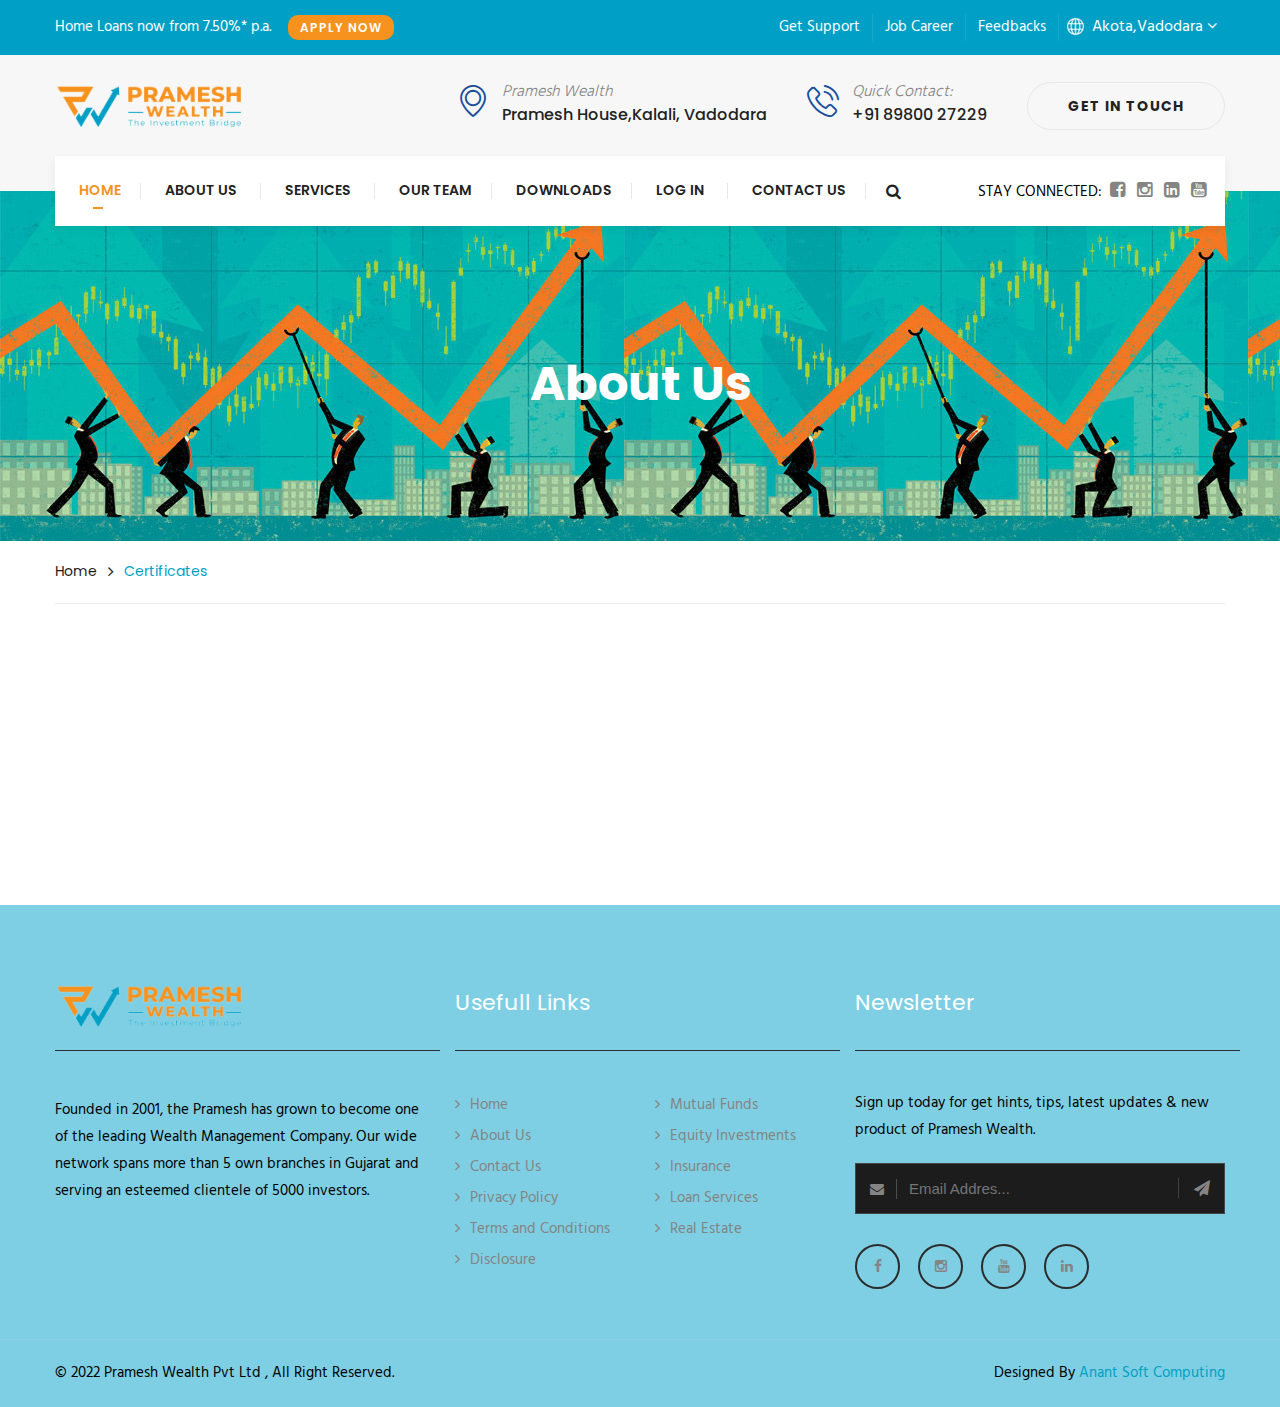
==== commit da1663fa: "3-7 photos and bannerText" ====
--- a/Certificates.html
+++ b/Certificates.html
@@ -64,19 +64,24 @@
                                             href="index.html#"><span
                                                 class="icon"><img
                                                     src="images/icons/universal.png"
-                                                    alt /></span>&ensp; Newyork
+                                                    alt /></span>&ensp;Akota,Vadodara
                                             <span
                                                 class="icon fa fa-angle-down"></span></a>
                                         <ul class="dropdown-menu style-one"
                                             aria-labelledby="dropdownMenu1">
                                             <li><a
-                                                    href="index.html#">Newyork</a></li>
+                                                    href="index.html#">Akota</a></li>
                                             <li><a
-                                                    href="index.html#">California</a></li>
-                                            <li><a href="index.html#">Los
-                                                    Angeles</a></li>
-                                            <li><a href="index.html#">Las
-                                                    Palmas</a></li>
+                                                    href="index.html#">Manjalpur</a></li>
+                                            <li><a href="index.html#">Gangotri
+                                                </a></li>
+                                            <li><a href="index.html#">Waghodia
+                                                    Road
+                                                </a></li>
+
+                                            <li><a
+                                                    href="index.html#">Bharuch</a></li>
+
                                         </ul>
                                     </li>
                                 </ul>
@@ -436,10 +441,11 @@
             <!--End Main Header-->
 
             <!--Page Title-->
-            <section class="page-title"
-                style="background-image:url('images/background/8.jpg');">
+            <section class="page-title "
+                style="background-image:url('images/pramesh/1482523270.jpg');
+                 ">
                 <div class="container">
-                    <h1>Cases Modern</h1>
+                    <h1>About Us</h1>
                 </div>
             </section>
             <!--End Page Title-->
@@ -809,30 +815,30 @@
                                         <div class="col-md-6 col-sm-12">
                                             <ul>
                                                 <li><a
-                                                        href="https://st.ourhtmldemo.com/new/S_finance/3"><i
+                                                        href="index.html"><i
                                                             class="fa fa-angle-right"></i>Home</a></li>
                                                 <li><a
-                                                        href="https://st.ourhtmldemo.com/new/S_finance/3"><i
+                                                        href="OurStory.html"><i
                                                             class="fa fa-angle-right"></i>About
                                                         Us
                                                     </a></li>
                                                 <li><a
-                                                        href="https://st.ourhtmldemo.com/new/S_finance/3"><i
+                                                        href="contact.html"><i
                                                             class="fa fa-angle-right"></i>Contact
                                                         Us
                                                     </a></li>
                                                 <li><a
-                                                        href="https://st.ourhtmldemo.com/new/S_finance/3"><i
+                                                        href="Privacy.html"><i
                                                             class="fa fa-angle-right"></i>Privacy
                                                         Policy
                                                     </a></li>
                                                 <li><a
-                                                        href="https://st.ourhtmldemo.com/new/S_finance/3"><i
+                                                        href="Term.html"><i
                                                             class="fa fa-angle-right"></i>Terms
                                                         and Conditions
                                                     </a></li>
                                                 <li><a
-                                                        href="https://st.ourhtmldemo.com/new/S_finance/3"><i
+                                                        href="Disclosure.html"><i
                                                             class="fa fa-angle-right"></i>Disclosure
                                                     </a></li>
                                             </ul>
@@ -840,24 +846,24 @@
                                         <div class="col-md-6 col-sm-12">
                                             <ul>
                                                 <li><a
-                                                        href="https://st.ourhtmldemo.com/new/S_finance/3"><i
+                                                        href="services-single.html"><i
                                                             class="fa fa-angle-right"></i>Mutual
                                                         Funds
                                                     </a></li>
                                                 <li><a
-                                                        href="https://st.ourhtmldemo.com/new/S_finance/3"><i
+                                                        href="services-single.html"><i
                                                             class="fa fa-angle-right"></i>Equity
                                                         Investments
                                                     </a></li>
                                                 <li><a
-                                                        href="https://st.ourhtmldemo.com/new/S_finance/3"><i
+                                                        href="services-single.html"><i
                                                             class="fa fa-angle-right"></i>Insurance</a></li>
                                                 <li><a
-                                                        href="https://st.ourhtmldemo.com/new/S_finance/3"><i
+                                                        href="services-single.html"><i
                                                             class="fa fa-angle-right"></i>Loan
                                                         Services</a></li>
                                                 <li><a
-                                                        href="https://st.ourhtmldemo.com/new/S_finance/3"><i
+                                                        href="services-single.html"><i
                                                             class="fa fa-angle-right"></i>Real
                                                         Estate
                                                     </a></li>
@@ -875,7 +881,7 @@
                                 <div class="inner">
                                     <div class="text">Sign up today for get
                                         hints, tips, latest updates & new
-                                        product of SFinance.</div>
+                                        product of Pramesh Wealth.</div>
                                     <form class="subscribe-form-two">
                                         <div class="form-group">
                                             <span
--- a/css/style.css
+++ b/css/style.css
@@ -7848,4 +7848,8 @@
 
 .ftrimg {
 	height: 42px !important;
+}
+
+.setPic {
+	background-repeat: no-repeat;
 }